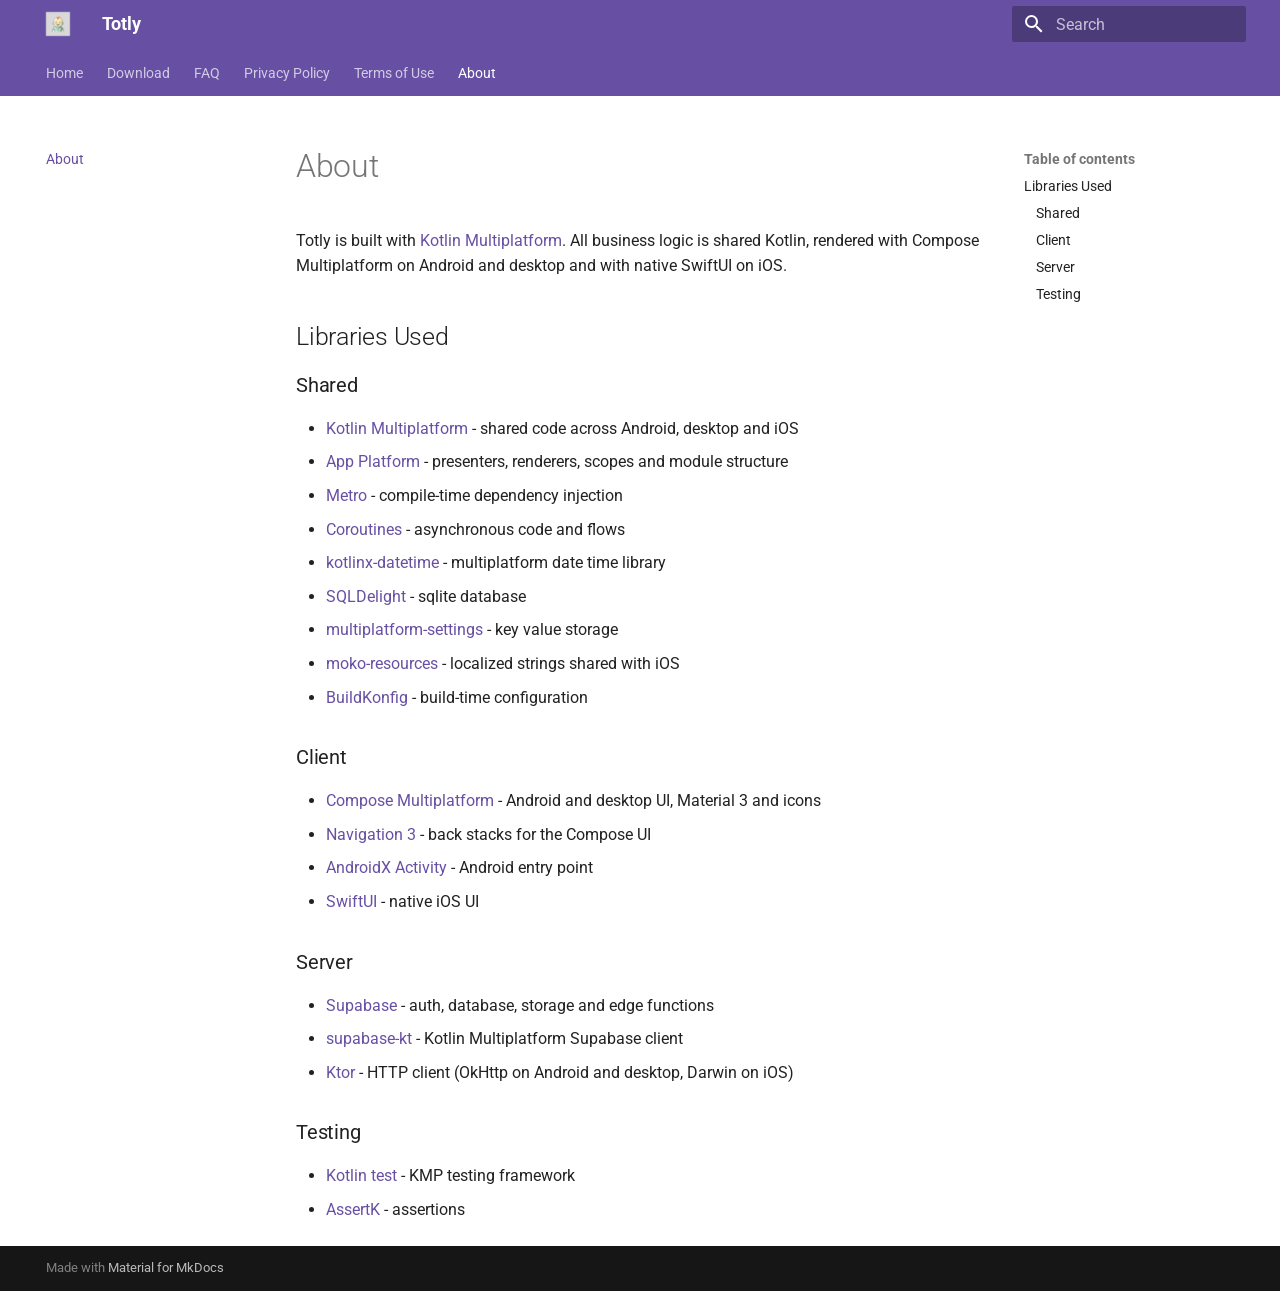
==== about/index.html @ a17375ed "Deploy docs 032bb631fa726be129b349f49684fe6189a818b2" ====
<!doctype html>
<html lang="en" class="no-js">
  <head>
    
      <meta charset="utf-8">
      <meta name="viewport" content="width=device-width,initial-scale=1">
      
      
      
      
        <link rel="prev" href="../terms-of-use/">
      
      
      
        
      
      
      <link rel="icon" href="../assets/favicon.png">
      <meta name="generator" content="mkdocs-1.6.1, mkdocs-material-9.8.0">
    
    
      
        <title>About - Totly</title>
      
    
    
      <link rel="stylesheet" href="../assets/stylesheets/main.57a0d79d.min.css">
      
        
        <link rel="stylesheet" href="../assets/stylesheets/palette.fb2fffe2.min.css">
      
      


    
    
      
    
    
      
        
        
        <link rel="preconnect" href="https://fonts.gstatic.com" crossorigin>
        <link rel="stylesheet" href="https://fonts.googleapis.com/css?family=Roboto:300,300i,400,400i,700,700i%7CRoboto+Mono:400,400i,700,700i&display=fallback">
        <style>:root{--md-text-font:"Roboto";--md-code-font:"Roboto Mono"}</style>
      
    
    
      <link rel="stylesheet" href="../stylesheets/extra.css">
    
    <script>__md_scope=new URL("..",location),__md_hash=e=>[...e].reduce(((e,_)=>(e<<5)-e+_.charCodeAt(0)),0),__md_get=(e,_=localStorage,t=__md_scope)=>JSON.parse(_.getItem(t.pathname+"."+e)),__md_set=(e,_,t=localStorage,a=__md_scope)=>{try{t.setItem(a.pathname+"."+e,JSON.stringify(_))}catch(e){}}</script>
    
      

    
    
  </head>
  
  
    
    
    
    
    
    <body dir="ltr" data-md-color-scheme="default" data-md-color-primary="custom" data-md-color-accent="custom">
  
    
    <input class="md-toggle" data-md-toggle="drawer" type="checkbox" id="__drawer" autocomplete="off">
    <input class="md-toggle" data-md-toggle="search" type="checkbox" id="__search" autocomplete="off">
    <label class="md-overlay" for="__drawer"></label>
    <div data-md-component="skip">
      
        
        <a href="#about" class="md-skip">
          Skip to content
        </a>
      
    </div>
    <div data-md-component="announce">
      
    </div>
    
    
      

<header class="md-header" data-md-component="header">
  <nav class="md-header__inner md-grid" aria-label="Header">
    <a href=".." title="Totly" class="md-header__button md-logo" aria-label="Totly" data-md-component="logo">
      
  <img src="../assets/logo.png" alt="logo">

    </a>
    <label class="md-header__button md-icon" for="__drawer">
      
      <svg xmlns="http://www.w3.org/2000/svg" viewBox="0 0 24 24"><path d="M3 6h18v2H3zm0 5h18v2H3zm0 5h18v2H3z"/></svg>
    </label>
    <div class="md-header__title" data-md-component="header-title">
      <div class="md-header__ellipsis">
        <div class="md-header__topic">
          <span class="md-ellipsis">
            Totly
          </span>
        </div>
        <div class="md-header__topic" data-md-component="header-topic">
          <span class="md-ellipsis">
            
              About
            
          </span>
        </div>
      </div>
    </div>
    
      
    
    
    
    
      
      
        <label class="md-header__button md-icon" for="__search">
          
          <svg xmlns="http://www.w3.org/2000/svg" viewBox="0 0 24 24"><path d="M9.5 3A6.5 6.5 0 0 1 16 9.5c0 1.61-.59 3.09-1.56 4.23l.27.27h.79l5 5-1.5 1.5-5-5v-.79l-.27-.27A6.52 6.52 0 0 1 9.5 16 6.5 6.5 0 0 1 3 9.5 6.5 6.5 0 0 1 9.5 3m0 2C7 5 5 7 5 9.5S7 14 9.5 14 14 12 14 9.5 12 5 9.5 5"/></svg>
        </label>
        <div class="md-search" data-md-component="search" role="dialog">
  <label class="md-search__overlay" for="__search"></label>
  <div class="md-search__inner" role="search">
    <form class="md-search__form" name="search">
      <input type="text" class="md-search__input" name="query" aria-label="Search" placeholder="Search" autocapitalize="off" autocorrect="off" autocomplete="off" spellcheck="false" data-md-component="search-query" required>
      <label class="md-search__icon md-icon" for="__search">
        
        <svg xmlns="http://www.w3.org/2000/svg" viewBox="0 0 24 24"><path d="M9.5 3A6.5 6.5 0 0 1 16 9.5c0 1.61-.59 3.09-1.56 4.23l.27.27h.79l5 5-1.5 1.5-5-5v-.79l-.27-.27A6.52 6.52 0 0 1 9.5 16 6.5 6.5 0 0 1 3 9.5 6.5 6.5 0 0 1 9.5 3m0 2C7 5 5 7 5 9.5S7 14 9.5 14 14 12 14 9.5 12 5 9.5 5"/></svg>
        
        <svg xmlns="http://www.w3.org/2000/svg" viewBox="0 0 24 24"><path d="M20 11v2H8l5.5 5.5-1.42 1.42L4.16 12l7.92-7.92L13.5 5.5 8 11z"/></svg>
      </label>
      <nav class="md-search__options" aria-label="Search">
        
        <button type="reset" class="md-search__icon md-icon" title="Clear" aria-label="Clear" tabindex="-1">
          
          <svg xmlns="http://www.w3.org/2000/svg" viewBox="0 0 24 24"><path d="M19 6.41 17.59 5 12 10.59 6.41 5 5 6.41 10.59 12 5 17.59 6.41 19 12 13.41 17.59 19 19 17.59 13.41 12z"/></svg>
        </button>
      </nav>
      
    </form>
    <div class="md-search__output">
      <div class="md-search__scrollwrap" tabindex="0" data-md-scrollfix>
        <div class="md-search-result" data-md-component="search-result">
          <div class="md-search-result__meta">
            Initializing search
          </div>
          <ol class="md-search-result__list" role="presentation"></ol>
        </div>
      </div>
    </div>
  </div>
</div>
      
    
    
  </nav>
  
</header>
    
    <div class="md-container" data-md-component="container">
      
      
        
          
            
<nav class="md-tabs" aria-label="Tabs" data-md-component="tabs">
  <div class="md-grid">
    <ul class="md-tabs__list">
      
        
  
  
  
  
    <li class="md-tabs__item">
      <a href=".." class="md-tabs__link">
        
  
  
    
  
  Home

      </a>
    </li>
  

      
        
  
  
  
  
    <li class="md-tabs__item">
      <a href="../download/" class="md-tabs__link">
        
  
  
    
  
  Download

      </a>
    </li>
  

      
        
  
  
  
  
    <li class="md-tabs__item">
      <a href="../faq/" class="md-tabs__link">
        
  
  
    
  
  FAQ

      </a>
    </li>
  

      
        
  
  
  
  
    <li class="md-tabs__item">
      <a href="../privacy-policy/" class="md-tabs__link">
        
  
  
    
  
  Privacy Policy

      </a>
    </li>
  

      
        
  
  
  
  
    <li class="md-tabs__item">
      <a href="../terms-of-use/" class="md-tabs__link">
        
  
  
    
  
  Terms of Use

      </a>
    </li>
  

      
        
  
  
  
    
  
  
    <li class="md-tabs__item md-tabs__item--active">
      <a href="./" class="md-tabs__link">
        
  
  
    
  
  About

      </a>
    </li>
  

      
    </ul>
  </div>
</nav>
          
        
      
      <main class="md-main" data-md-component="main">
        <div class="md-main__inner md-grid">
          
            
              
              <div class="md-sidebar md-sidebar--primary" data-md-component="sidebar" data-md-type="navigation" >
                <div class="md-sidebar__scrollwrap">
                  <div class="md-sidebar__inner">
                    


  


<nav class="md-nav md-nav--primary md-nav--lifted" aria-label="Navigation" data-md-level="0">
  <label class="md-nav__title" for="__drawer">
    <a href=".." title="Totly" class="md-nav__button md-logo" aria-label="Totly" data-md-component="logo">
      
  <img src="../assets/logo.png" alt="logo">

    </a>
    Totly
  </label>
  
  <ul class="md-nav__list" data-md-scrollfix>
    
      
      
  
  
  
  
    <li class="md-nav__item">
      <a href=".." class="md-nav__link">
        
  
  
  <span class="md-ellipsis">
    
  
    Home
  

    
  </span>
  
  

      </a>
    </li>
  

    
      
      
  
  
  
  
    <li class="md-nav__item">
      <a href="../download/" class="md-nav__link">
        
  
  
  <span class="md-ellipsis">
    
  
    Download
  

    
  </span>
  
  

      </a>
    </li>
  

    
      
      
  
  
  
  
    <li class="md-nav__item">
      <a href="../faq/" class="md-nav__link">
        
  
  
  <span class="md-ellipsis">
    
  
    FAQ
  

    
  </span>
  
  

      </a>
    </li>
  

    
      
      
  
  
  
  
    <li class="md-nav__item">
      <a href="../privacy-policy/" class="md-nav__link">
        
  
  
  <span class="md-ellipsis">
    
  
    Privacy Policy
  

    
  </span>
  
  

      </a>
    </li>
  

    
      
      
  
  
  
  
    <li class="md-nav__item">
      <a href="../terms-of-use/" class="md-nav__link">
        
  
  
  <span class="md-ellipsis">
    
  
    Terms of Use
  

    
  </span>
  
  

      </a>
    </li>
  

    
      
      
  
  
    
  
  
  
    <li class="md-nav__item md-nav__item--active">
      
      <input class="md-nav__toggle md-toggle" type="checkbox" id="__toc">
      
      
        
      
      
        <label class="md-nav__link md-nav__link--active" for="__toc">
          
  
  
  <span class="md-ellipsis">
    
  
    About
  

    
  </span>
  
  

          <span class="md-nav__icon md-icon"></span>
        </label>
      
      <a href="./" class="md-nav__link md-nav__link--active">
        
  
  
  <span class="md-ellipsis">
    
  
    About
  

    
  </span>
  
  

      </a>
      
        

<nav class="md-nav md-nav--secondary" aria-label="Table of contents">
  
  
  
    
  
  
    <label class="md-nav__title" for="__toc">
      <span class="md-nav__icon md-icon"></span>
      Table of contents
    </label>
    <ul class="md-nav__list" data-md-component="toc" data-md-scrollfix>
      
        <li class="md-nav__item">
  <a href="#libraries-used" class="md-nav__link">
    <span class="md-ellipsis">
      
        Libraries Used
      
    </span>
  </a>
  
    <nav class="md-nav" aria-label="Libraries Used">
      <ul class="md-nav__list">
        
          <li class="md-nav__item">
  <a href="#shared" class="md-nav__link">
    <span class="md-ellipsis">
      
        Shared
      
    </span>
  </a>
  
</li>
        
          <li class="md-nav__item">
  <a href="#client" class="md-nav__link">
    <span class="md-ellipsis">
      
        Client
      
    </span>
  </a>
  
</li>
        
          <li class="md-nav__item">
  <a href="#server" class="md-nav__link">
    <span class="md-ellipsis">
      
        Server
      
    </span>
  </a>
  
</li>
        
          <li class="md-nav__item">
  <a href="#testing" class="md-nav__link">
    <span class="md-ellipsis">
      
        Testing
      
    </span>
  </a>
  
</li>
        
      </ul>
    </nav>
  
</li>
      
    </ul>
  
</nav>
      
    </li>
  

    
  </ul>
</nav>
                  </div>
                </div>
              </div>
            
            
              
              <div class="md-sidebar md-sidebar--secondary" data-md-component="sidebar" data-md-type="toc" >
                <div class="md-sidebar__scrollwrap">
                  <div class="md-sidebar__inner">
                    

<nav class="md-nav md-nav--secondary" aria-label="Table of contents">
  
  
  
    
  
  
    <label class="md-nav__title" for="__toc">
      <span class="md-nav__icon md-icon"></span>
      Table of contents
    </label>
    <ul class="md-nav__list" data-md-component="toc" data-md-scrollfix>
      
        <li class="md-nav__item">
  <a href="#libraries-used" class="md-nav__link">
    <span class="md-ellipsis">
      
        Libraries Used
      
    </span>
  </a>
  
    <nav class="md-nav" aria-label="Libraries Used">
      <ul class="md-nav__list">
        
          <li class="md-nav__item">
  <a href="#shared" class="md-nav__link">
    <span class="md-ellipsis">
      
        Shared
      
    </span>
  </a>
  
</li>
        
          <li class="md-nav__item">
  <a href="#client" class="md-nav__link">
    <span class="md-ellipsis">
      
        Client
      
    </span>
  </a>
  
</li>
        
          <li class="md-nav__item">
  <a href="#server" class="md-nav__link">
    <span class="md-ellipsis">
      
        Server
      
    </span>
  </a>
  
</li>
        
          <li class="md-nav__item">
  <a href="#testing" class="md-nav__link">
    <span class="md-ellipsis">
      
        Testing
      
    </span>
  </a>
  
</li>
        
      </ul>
    </nav>
  
</li>
      
    </ul>
  
</nav>
                  </div>
                </div>
              </div>
            
          
          
            <div class="md-content" data-md-component="content">
              
              <article class="md-content__inner md-typeset">
                
                  



<h1 id="about">About</h1>
<p>Totly is built with <a href="https://kotlinlang.org/docs/multiplatform.html">Kotlin Multiplatform</a>. All business logic is shared Kotlin, rendered with Compose Multiplatform on Android and desktop and with native SwiftUI on iOS.</p>
<h2 id="libraries-used">Libraries Used</h2>
<h3 id="shared">Shared</h3>
<ul>
<li><a href="https://github.com/JetBrains/kotlin">Kotlin Multiplatform</a> - shared code across Android, desktop and iOS</li>
<li><a href="https://github.com/vRallev/app-platform">App Platform</a> - presenters, renderers, scopes and module structure</li>
<li><a href="https://github.com/ZacSweers/metro">Metro</a> - compile-time dependency injection</li>
<li><a href="https://github.com/Kotlin/kotlinx.coroutines">Coroutines</a> - asynchronous code and flows</li>
<li><a href="https://github.com/Kotlin/kotlinx-datetime">kotlinx-datetime</a> - multiplatform date time library</li>
<li><a href="https://github.com/sqldelight/sqldelight">SQLDelight</a> - sqlite database</li>
<li><a href="https://github.com/russhwolf/multiplatform-settings">multiplatform-settings</a> - key value storage</li>
<li><a href="https://github.com/icerockdev/moko-resources">moko-resources</a> - localized strings shared with iOS</li>
<li><a href="https://github.com/yshrsmz/BuildKonfig">BuildKonfig</a> - build-time configuration</li>
</ul>
<h3 id="client">Client</h3>
<ul>
<li><a href="https://github.com/JetBrains/compose-multiplatform">Compose Multiplatform</a> - Android and desktop UI, Material 3 and icons</li>
<li><a href="https://github.com/JetBrains/compose-multiplatform-core">Navigation 3</a> - back stacks for the Compose UI</li>
<li><a href="https://github.com/androidx/androidx">AndroidX Activity</a> - Android entry point</li>
<li><a href="https://developer.apple.com/xcode/swiftui/">SwiftUI</a> - native iOS UI</li>
</ul>
<h3 id="server">Server</h3>
<ul>
<li><a href="https://supabase.com/">Supabase</a> - auth, database, storage and edge functions</li>
<li><a href="https://github.com/supabase-community/supabase-kt">supabase-kt</a> - Kotlin Multiplatform Supabase client</li>
<li><a href="https://github.com/ktorio/ktor">Ktor</a> - HTTP client (OkHttp on Android and desktop, Darwin on iOS)</li>
</ul>
<h3 id="testing">Testing</h3>
<ul>
<li><a href="https://kotlinlang.org/api/core/kotlin-test/">Kotlin test</a> - KMP testing framework</li>
<li><a href="https://github.com/willowtreeapps/assertk">AssertK</a> - assertions</li>
</ul>












                
              </article>
            </div>
          
          
<script>var target=document.getElementById(location.hash.slice(1));target&&target.name&&(target.checked=target.name.startsWith("__tabbed_"))</script>
        </div>
        
      </main>
      
        <footer class="md-footer">
  
  <div class="md-footer-meta md-typeset">
    <div class="md-footer-meta__inner md-grid">
      <div class="md-copyright">
  
  
    Made with
    <a href="https://squidfunk.github.io/mkdocs-material/" target="_blank" rel="noopener">
      Material for MkDocs
    </a>
  
</div>
      
    </div>
  </div>
</footer>
      
    </div>
    <div class="md-dialog" data-md-component="dialog">
      <div class="md-dialog__inner md-typeset"></div>
    </div>
    
    
    
      
      
      <script id="__config" type="application/json">{"annotate": null, "base": "..", "features": ["navigation.tabs", "navigation.sections"], "search": "../assets/javascripts/workers/search.a7633da7.min.js", "tags": null, "translations": {"clipboard.copied": "Copied to clipboard", "clipboard.copy": "Copy to clipboard", "search.result.more.one": "1 more on this page", "search.result.more.other": "# more on this page", "search.result.none": "No matching documents", "search.result.one": "1 matching document", "search.result.other": "# matching documents", "search.result.placeholder": "Type to start searching", "search.result.term.missing": "Missing", "select.version": "Select version"}, "version": null}</script>
    
    
      <script src="../assets/javascripts/bundle.c21346df.min.js"></script>
      
    
  </body>
</html>
---- assets/stylesheets/main.57a0d79d.min.css ----
@charset "UTF-8";html{box-sizing:border-box;-webkit-text-size-adjust:none;-moz-text-size-adjust:none;text-size-adjust:none}*,:after,:before{box-sizing:inherit}@media(prefers-reduced-motion){*,:after,:before{transition:none!important}}body{margin:0;-webkit-font-smoothing:antialiased;-moz-osx-font-smoothing:grayscale;--md-text-font-family:var(--md-text-font, _),
    -apple-system, BlinkMacSystemFont, Helvetica, Arial, sans-serif;--md-code-font-family:var(--md-code-font, _),
    SFMono-Regular, Consolas, Menlo, monospace}.md-typeset code:not(.focus-visible),a,button,input,label{-webkit-tap-highlight-color:transparent}a{color:inherit;text-decoration:none}hr{box-sizing:initial;display:block;height:.05rem;padding:0;overflow:visible;border:0}small{font-size:80%}sub,sup{line-height:1em}img{border-style:none}table{border-spacing:0;border-collapse:initial}td,th{font-weight:400;vertical-align:top}button{padding:0;margin:0;font-family:inherit;font-size:inherit;background:#0000;border:0}input{border:0;outline:none}:root{--md-primary-fg-color:#4051b5;--md-primary-fg-color--light:#5d6cc0;--md-primary-fg-color--dark:#303fa1;--md-primary-bg-color:#fff;--md-primary-bg-color--light:#ffffffb3;--md-accent-fg-color:#526cfe;--md-accent-fg-color--transparent:#526cfe1a;--md-accent-bg-color:#fff;--md-accent-bg-color--light:#ffffffb3;--md-typeset-table-sort-icon:url("data:image/svg+xml;charset=utf-8,<svg xmlns='http://www.w3.org/2000/svg' viewBox='0 0 24 24'><path d='m18 21-4-4h3V7h-3l4-4 4 4h-3v10h3M2 19v-2h10v2M2 13v-2h7v2M2 7V5h4v2z'/></svg>");--md-typeset-table-sort-icon--asc:url("data:image/svg+xml;charset=utf-8,<svg xmlns='http://www.w3.org/2000/svg' viewBox='0 0 24 24'><path d='M19 17h3l-4 4-4-4h3V3h2M2 17h10v2H2M6 5v2H2V5m0 6h7v2H2z'/></svg>");--md-typeset-table-sort-icon--desc:url("data:image/svg+xml;charset=utf-8,<svg xmlns='http://www.w3.org/2000/svg' viewBox='0 0 24 24'><path d='M19 7h3l-4-4-4 4h3v14h2M2 17h10v2H2M6 5v2H2V5m0 6h7v2H2z'/></svg>")}[data-md-color-scheme=default]{color-scheme:light}[data-md-color-scheme=default] img[src$="#gh-dark-mode-only"],[data-md-color-scheme=default] img[src$="#only-dark"]{display:none}:root,[data-md-color-scheme=default]{--md-hue:225deg;--md-default-fg-color:#000000de;--md-default-fg-color--light:#0000008a;--md-default-fg-color--lighter:#00000052;--md-default-fg-color--lightest:#00000012;--md-default-bg-color:#fff;--md-default-bg-color--light:#ffffffb3;--md-default-bg-color--lighter:#ffffff4d;--md-default-bg-color--lightest:#ffffff1f;--md-code-fg-color:#36464e;--md-code-bg-color:#f5f5f5;--md-code-bg-color--light:#f5f5f5b3;--md-code-bg-color--lighter:#f5f5f54d;--md-code-hl-color:#4287ff;--md-code-hl-color--light:#4287ff1a;--md-code-hl-number-color:#d52a2a;--md-code-hl-special-color:#db1457;--md-code-hl-function-color:#a846b9;--md-code-hl-constant-color:#6e59d9;--md-code-hl-keyword-color:#3f6ec6;--md-code-hl-string-color:#1c7d4d;--md-code-hl-name-color:var(--md-code-fg-color);--md-code-hl-operator-color:var(--md-default-fg-color--light);--md-code-hl-punctuation-color:var(--md-default-fg-color--light);--md-code-hl-comment-color:var(--md-default-fg-color--light);--md-code-hl-generic-color:var(--md-default-fg-color--light);--md-code-hl-variable-color:var(--md-default-fg-color--light);--md-typeset-color:var(--md-default-fg-color);--md-typeset-a-color:var(--md-primary-fg-color);--md-typeset-del-color:#f5503d26;--md-typeset-ins-color:#0bd57026;--md-typeset-kbd-color:#fafafa;--md-typeset-kbd-accent-color:#fff;--md-typeset-kbd-border-color:#b8b8b8;--md-typeset-mark-color:#ffff0080;--md-typeset-table-color:#0000001f;--md-typeset-table-color--light:#00000009;--md-admonition-fg-color:var(--md-default-fg-color);--md-admonition-bg-color:var(--md-default-bg-color);--md-warning-fg-color:#000000de;--md-warning-bg-color:#ff9;--md-footer-fg-color:#fff;--md-footer-fg-color--light:#ffffffb3;--md-footer-fg-color--lighter:#ffffff73;--md-footer-bg-color:#000000de;--md-footer-bg-color--dark:#00000052;--md-shadow-z1:0 0.2rem 0.5rem #0000000d,
    0 0 0.05rem #0000001a;--md-shadow-z2:0 0.2rem 0.5rem #0000001a,
    0 0 0.05rem #00000040;--md-shadow-z3:0 0.2rem 0.5rem #0003,
    0 0 0.05rem #00000059}.md-icon svg{display:block;width:1.2rem;height:1.2rem;fill:currentcolor}aside,body,input{font-family:var(--md-text-font-family);font-feature-settings:"kern","liga";color:var(--md-typeset-color)}code,kbd,pre{font-family:var(--md-code-font-family);font-feature-settings:"kern"}.md-typeset{font-size:.8rem;line-height:1.6;overflow-wrap:break-word;-webkit-print-color-adjust:exact;color-adjust:exact}@media print{.md-typeset{font-size:.68rem}.md-typeset code,.md-typeset kbd,.md-typeset pre{white-space:pre-wrap}}.md-typeset blockquote,.md-typeset dl,.md-typeset figure,.md-typeset ol,.md-typeset pre,.md-typeset ul{margin-top:1em;margin-bottom:1em}.md-typeset h1{margin:0 0 1.25em;font-size:2em;line-height:1.3;color:var(--md-default-fg-color--light)}.md-typeset h1,.md-typeset h2{font-weight:300;letter-spacing:-.01em}.md-typeset h2{margin:1.6em 0 .64em;font-size:1.5625em;line-height:1.4}.md-typeset h3{margin:1.6em 0 .8em;font-size:1.25em;font-weight:400;line-height:1.5;letter-spacing:-.01em}.md-typeset h2+h3{margin-top:.8em}.md-typeset h4{margin:1em 0;font-weight:700;letter-spacing:-.01em}.md-typeset h5,.md-typeset h6{margin:1.25em 0;font-size:.8em;font-weight:700;color:var(--md-default-fg-color--light);letter-spacing:-.01em}.md-typeset h5{text-transform:uppercase}.md-typeset h5 code{text-transform:none}.md-typeset hr{display:flow-root;margin:1.5em 0;border-bottom:.05rem solid var(--md-default-fg-color--lightest)}.md-typeset a{color:var(--md-typeset-a-color);word-break:break-word}.md-typeset a,.md-typeset a:before{transition:color 125ms}.md-typeset a:focus,.md-typeset a:hover{color:var(--md-accent-fg-color)}.md-typeset a:focus code,.md-typeset a:hover code{color:var(--md-accent-fg-color);background-color:var(--md-accent-fg-color--transparent)}.md-typeset a code{color:var(--md-typeset-a-color)}.md-typeset a.focus-visible{outline-color:var(--md-accent-fg-color);outline-offset:.2rem}.md-typeset code,.md-typeset kbd,.md-typeset pre{font-variant-ligatures:none;color:var(--md-code-fg-color);direction:ltr;transition:background-color 125ms}.md-typeset code{padding:0 .2941176471em;font-size:.85em;word-break:break-word;background-color:var(--md-code-bg-color);border-radius:.1rem;-webkit-box-decoration-break:clone;box-decoration-break:clone;transition:color 125ms,background-color 125ms}.md-typeset code:not(.focus-visible){outline:none}.md-typeset pre{position:relative;display:flow-root;line-height:1.4}.md-typeset pre>code{display:block;padding:.7720588235em 1.1764705882em;margin:0;overflow:auto;word-break:normal;touch-action:auto;scrollbar-color:var(--md-default-fg-color--lighter) #0000;scrollbar-width:thin;outline-color:var(--md-accent-fg-color);box-shadow:none;-webkit-box-decoration-break:slice;box-decoration-break:slice}.md-typeset pre>code:hover{scrollbar-color:var(--md-accent-fg-color) #0000}.md-typeset pre>code::-webkit-scrollbar{width:.2rem;height:.2rem}.md-typeset pre>code::-webkit-scrollbar-thumb{background-color:var(--md-default-fg-color--lighter)}.md-typeset pre>code::-webkit-scrollbar-thumb:hover{background-color:var(--md-accent-fg-color)}.md-typeset kbd{display:inline-block;padding:0 .6666666667em;font-size:.75em;color:var(--md-default-fg-color);word-break:break-word;vertical-align:text-top;background-color:var(--md-typeset-kbd-color);border-radius:.1rem;box-shadow:0 .1rem 0 .05rem var(--md-typeset-kbd-border-color),0 .1rem 0 var(--md-typeset-kbd-border-color),0 -.1rem .2rem var(--md-typeset-kbd-accent-color) inset}.md-typeset mark{color:inherit;word-break:break-word;background-color:var(--md-typeset-mark-color);-webkit-box-decoration-break:clone;box-decoration-break:clone}.md-typeset abbr{text-decoration:none;cursor:help}.md-typeset [data-preview],.md-typeset abbr{border-bottom:.05rem dotted var(--md-default-fg-color--light)}.md-typeset small{opacity:.75}[dir=ltr] .md-typeset sub,[dir=ltr] .md-typeset sup{margin-left:.078125em}[dir=rtl] .md-typeset sub,[dir=rtl] .md-typeset sup{margin-right:.078125em}[dir=ltr] .md-typeset blockquote{padding-left:.6rem;border-left:.2rem solid var(--md-default-fg-color--lighter)}[dir=rtl] .md-typeset blockquote{padding-right:.6rem;border-right:.2rem solid var(--md-default-fg-color--lighter)}.md-typeset blockquote{margin-left:0;margin-right:0;color:var(--md-default-fg-color--light)}.md-typeset ul{list-style-type:disc}.md-typeset ul[type]{list-style-type:revert-layer}[dir=ltr] .md-typeset ol,[dir=ltr] .md-typeset ol li ol,[dir=ltr] .md-typeset ol li ul,[dir=ltr] .md-typeset ul,[dir=ltr] .md-typeset ul li ol,[dir=ltr] .md-typeset ul li ul{margin-left:.625em}[dir=rtl] .md-typeset ol,[dir=rtl] .md-typeset ol li ol,[dir=rtl] .md-typeset ol li ul,[dir=rtl] .md-typeset ul,[dir=rtl] .md-typeset ul li ol,[dir=rtl] .md-typeset ul li ul{margin-right:.625em}.md-typeset ol,.md-typeset ul{padding:0}.md-typeset ol:not([hidden]),.md-typeset ul:not([hidden]){display:flow-root}.md-typeset ol ol,.md-typeset ul ol{list-style-type:lower-alpha}.md-typeset ol ol ol,.md-typeset ul ol ol{list-style-type:lower-roman}.md-typeset ol ol ol ol,.md-typeset ul ol ol ol{list-style-type:upper-alpha}.md-typeset ol ol ol ol ol,.md-typeset ul ol ol ol ol{list-style-type:upper-roman}.md-typeset ol[type],.md-typeset ul[type]{list-style-type:revert-layer}[dir=ltr] .md-typeset ol li,[dir=ltr] .md-typeset ul li{margin-left:1.25em}[dir=rtl] .md-typeset ol li,[dir=rtl] .md-typeset ul li{margin-right:1.25em}.md-typeset ol li,.md-typeset ul li{margin-bottom:.5em}.md-typeset ol li blockquote,.md-typeset ol li p,.md-typeset ul li blockquote,.md-typeset ul li p{margin:.5em 0}.md-typeset ol li:last-child,.md-typeset ul li:last-child{margin-bottom:0}.md-typeset ol li ol,.md-typeset ol li ul,.md-typeset ul li ol,.md-typeset ul li ul{margin-top:.5em;margin-bottom:.5em}[dir=ltr] .md-typeset dd{margin-left:1.875em}[dir=rtl] .md-typeset dd{margin-right:1.875em}.md-typeset dd{margin-top:1em;margin-bottom:1.5em}.md-typeset img,.md-typeset svg,.md-typeset video{max-width:100%;height:auto}.md-typeset img[align=left]{margin:1em 1em 1em 0}.md-typeset img[align=right]{margin:1em 0 1em 1em}.md-typeset img[align]:only-child{margin-top:0}.md-typeset figure{display:flow-root;width:fit-content;max-width:100%;margin:1em auto;text-align:center}.md-typeset figure img{display:block;margin:0 auto}.md-typeset figcaption{max-width:24rem;margin:1em auto;font-style:italic}.md-typeset iframe{max-width:100%}.md-typeset table:not([class]){display:inline-block;max-width:100%;overflow:auto;font-size:.64rem;touch-action:auto;background-color:var(--md-default-bg-color);border:.05rem solid var(--md-typeset-table-color);border-radius:.1rem}@media print{.md-typeset table:not([class]){display:table}}.md-typeset table:not([class])+*{margin-top:1.5em}.md-typeset table:not([class]) td>:first-child,.md-typeset table:not([class]) th>:first-child{margin-top:0}.md-typeset table:not([class]) td>:last-child,.md-typeset table:not([class]) th>:last-child{margin-bottom:0}.md-typeset table:not([class]) td:not([align]),.md-typeset table:not([class]) th:not([align]){text-align:left}[dir=rtl] .md-typeset table:not([class]) td:not([align]),[dir=rtl] .md-typeset table:not([class]) th:not([align]){text-align:right}.md-typeset table:not([class]) th{min-width:5rem;padding:.9375em 1.25em;font-weight:700;vertical-align:top}.md-typeset table:not([class]) td{padding:.9375em 1.25em;vertical-align:top;border-top:.05rem solid var(--md-typeset-table-color)}.md-typeset table:not([class]) tbody tr{transition:background-color 125ms}.md-typeset table:not([class]) tbody tr:hover{background-color:var(--md-typeset-table-color--light);box-shadow:0 .05rem 0 var(--md-default-bg-color) inset}.md-typeset table:not([class]) a{word-break:normal}.md-typeset table th[role=columnheader]{cursor:pointer}[dir=ltr] .md-typeset table th[role=columnheader]:after{margin-left:.5em}[dir=rtl] .md-typeset table th[role=columnheader]:after{margin-right:.5em}.md-typeset table th[role=columnheader]:after{display:inline-block;width:1.2em;height:1.2em;vertical-align:text-bottom;content:"";-webkit-mask-image:var(--md-typeset-table-sort-icon);mask-image:var(--md-typeset-table-sort-icon);-webkit-mask-repeat:no-repeat;mask-repeat:no-repeat;-webkit-mask-size:contain;mask-size:contain;transition:background-color 125ms}.md-typeset table th[role=columnheader]:hover:after{background-color:var(--md-default-fg-color--lighter)}.md-typeset table th[role=columnheader][aria-sort=ascending]:after{background-color:var(--md-default-fg-color--light);-webkit-mask-image:var(--md-typeset-table-sort-icon--asc);mask-image:var(--md-typeset-table-sort-icon--asc)}.md-typeset table th[role=columnheader][aria-sort=descending]:after{background-color:var(--md-default-fg-color--light);-webkit-mask-image:var(--md-typeset-table-sort-icon--desc);mask-image:var(--md-typeset-table-sort-icon--desc)}.md-typeset__scrollwrap{margin:1em -.8rem;overflow-x:auto;touch-action:auto}.md-typeset__table{display:inline-block;padding:0 .8rem;margin-bottom:.5em}@media print{.md-typeset__table{display:block}}html .md-typeset__table table{display:table;width:100%;margin:0;overflow:hidden}@media screen and (max-width:44.984375em){.md-content__inner>pre{margin:1em -.8rem}.md-content__inner>pre code{border-radius:0}}.md-typeset .md-author{position:relative;display:block;flex-shrink:0;width:1.6rem;height:1.6rem;overflow:hidden;border-radius:100%;transition:color 125ms,transform 125ms}.md-typeset .md-author img{display:block}.md-typeset .md-author--more{font-size:.6rem;font-weight:700;line-height:1.6rem;color:var(--md-default-fg-color--lighter);text-align:center;background:var(--md-default-fg-color--lightest)}.md-typeset .md-author--long{width:2.4rem;height:2.4rem}.md-typeset a.md-author{transform:scale(1)}.md-typeset a.md-author img{filter:grayscale(100%) opacity(75%);border-radius:100%;transition:filter 125ms}.md-typeset a.md-author:focus,.md-typeset a.md-author:hover{z-index:1;transform:scale(1.1)}.md-typeset a.md-author:focus img,.md-typeset a.md-author:hover img{filter:grayscale(0)}.md-banner{overflow:auto;color:var(--md-footer-fg-color);background-color:var(--md-footer-bg-color)}@media print{.md-banner{display:none}}.md-banner--warning{color:var(--md-warning-fg-color);background-color:var(--md-warning-bg-color)}.md-banner__inner{padding:0 .8rem;margin:.6rem auto;font-size:.7rem}[dir=ltr] .md-banner__button{float:right}[dir=rtl] .md-banner__button{float:left}.md-banner__button{color:inherit;cursor:pointer;transition:opacity .25s}.no-js .md-banner__button{display:none}.md-banner__button:hover{opacity:.7}html{height:100%;overflow-x:hidden;font-size:125%}@media screen and (min-width:100em){html{font-size:137.5%}}@media screen and (min-width:125em){html{font-size:150%}}body{position:relative;display:flex;flex-direction:column;width:100%;min-height:100%;font-size:.5rem;background-color:var(--md-default-bg-color)}@media print{body{display:block}}@media screen and (max-width:59.984375em){body[data-md-scrolllock]{position:fixed}}.md-grid{max-width:61rem;margin-left:auto;margin-right:auto}.md-container{display:flex;flex-grow:1;flex-direction:column}@media print{.md-container{display:block}}.md-main{flex-grow:1}.md-main__inner{display:flex;height:100%;margin-top:1.5rem}.md-ellipsis{overflow:hidden;text-overflow:ellipsis}.md-toggle{display:none}.md-option{position:absolute;width:0;height:0;opacity:0}.md-option:checked+label:not([hidden]){display:block}.md-option.focus-visible+label{outline-style:auto;outline-color:var(--md-accent-fg-color)}.md-skip{position:fixed;z-index:-1;padding:.3rem .5rem;margin:.5rem;font-size:.64rem;color:var(--md-default-bg-color);background-color:var(--md-default-fg-color);border-radius:.1rem;outline-color:var(--md-accent-fg-color);opacity:0;transform:translateY(.4rem)}.md-skip:focus{z-index:10;opacity:1;transition:transform .25s cubic-bezier(.4,0,.2,1),opacity 175ms 75ms;transform:translateY(0)}@page{margin:25mm}:root{--md-clipboard-icon:url("data:image/svg+xml;charset=utf-8,<svg xmlns='http://www.w3.org/2000/svg' viewBox='0 0 24 24'><path d='M19 21H8V7h11m0-2H8a2 2 0 0 0-2 2v14a2 2 0 0 0 2 2h11a2 2 0 0 0 2-2V7a2 2 0 0 0-2-2m-3-4H4a2 2 0 0 0-2 2v14h2V3h12z'/></svg>");--md-code-select-icon:url("data:image/svg+xml;charset=utf-8,<svg xmlns='http://www.w3.org/2000/svg' viewBox='0 0 24 24'><path d='M19 19h-4v2h4c1.1 0 2-.9 2-2v-4h-2m0-12h-4v2h4v4h2V5c0-1.1-.9-2-2-2M5 5h4V3H5c-1.1 0-2 .9-2 2v4h2m0 6H3v4c0 1.1.9 2 2 2h4v-2H5zm2-4h2v2H7zm4 0h2v2h-2zm4 0h2v2h-2zM7 7h2v2H7zm4 0h2v2h-2zm4 0h2v2h-2zm-8 8h2v2H7zm4 0h2v2h-2zm4 0h2v2h-2z'/></svg>");--md-code-copy-icon:url("data:image/svg+xml;charset=utf-8,<svg xmlns='http://www.w3.org/2000/svg' viewBox='0 0 24 24'><path d='M19 21H8V7h11m0-2H8a2 2 0 0 0-2 2v14a2 2 0 0 0 2 2h11a2 2 0 0 0 2-2V7a2 2 0 0 0-2-2m-3-4H4a2 2 0 0 0-2 2v14h2V3h12z'/></svg>")}.md-clipboard{z-index:1;width:1.5em;height:1.5em;color:var(--md-default-fg-color--lightest);cursor:pointer;border-radius:.1rem;outline-color:var(--md-accent-fg-color);outline-offset:.1rem;transition:color .25s}@media print{.md-clipboard{display:none}}.md-clipboard:not(.focus-visible){outline:none;-webkit-tap-highlight-color:transparent}:hover>.md-clipboard{color:var(--md-default-fg-color--light)}.md-clipboard:focus,.md-clipboard:hover{color:var(--md-accent-fg-color)}.md-clipboard:after{display:block;width:1.125em;height:1.125em;margin:0 auto;content:"";background-color:currentcolor;-webkit-mask-image:var(--md-clipboard-icon);mask-image:var(--md-clipboard-icon);-webkit-mask-repeat:no-repeat;mask-repeat:no-repeat;-webkit-mask-position:center;mask-position:center;-webkit-mask-size:contain;mask-size:contain}.md-clipboard--inline{cursor:pointer}.md-clipboard--inline code{transition:color .25s,background-color .25s}.md-clipboard--inline:focus code,.md-clipboard--inline:hover code{color:var(--md-accent-fg-color);background-color:var(--md-accent-fg-color--transparent)}.md-typeset .md-code__content{display:grid}.md-code__nav{position:absolute;top:.25em;right:.25em;z-index:1;display:flex;gap:.2rem;padding:.2rem;background-color:var(--md-code-bg-color--lighter);border-radius:.1rem;transition:background-color .25s}:hover>.md-code__nav{background-color:var(--md-code-bg-color--light)}.md-code__button{display:block;width:1.5em;height:1.5em;color:var(--md-default-fg-color--lightest);cursor:pointer;outline-color:var(--md-accent-fg-color);outline-offset:.1rem;transition:color .25s}:hover>*>.md-code__button{color:var(--md-default-fg-color--light)}.md-code__button.focus-visible,.md-code__button:hover{color:var(--md-accent-fg-color)}.md-code__button--active{color:var(--md-default-fg-color)!important}.md-code__button:after{display:block;width:1.125em;height:1.125em;margin:0 auto;content:"";background-color:currentcolor;-webkit-mask-repeat:no-repeat;mask-repeat:no-repeat;-webkit-mask-position:center;mask-position:center;-webkit-mask-size:contain;mask-size:contain}.md-code__button[data-md-type=select]:after{-webkit-mask-image:var(--md-code-select-icon);mask-image:var(--md-code-select-icon)}.md-code__button[data-md-type=copy]:after{-webkit-mask-image:var(--md-code-copy-icon);mask-image:var(--md-code-copy-icon)}@keyframes consent{0%{opacity:0;transform:translateY(100%)}to{opacity:1;transform:translateY(0)}}@keyframes overlay{0%{opacity:0}to{opacity:1}}.md-consent__overlay{position:fixed;top:0;z-index:5;width:100%;height:100%;background-color:#0000008a;-webkit-backdrop-filter:blur(.1rem);backdrop-filter:blur(.1rem);opacity:1;animation:overlay .25s both}.md-consent__inner{position:fixed;bottom:0;z-index:5;width:100%;max-height:100%;padding:0;overflow:auto;background-color:var(--md-default-bg-color);border:0;border-radius:.1rem;box-shadow:0 0 .2rem #0000001a,0 .2rem .4rem #0003;animation:consent .5s cubic-bezier(.1,.7,.1,1) both}.md-consent__form{padding:.8rem}.md-consent__settings{display:none;margin:1em 0}input:checked+.md-consent__settings{display:block}.md-consent__controls{margin-bottom:.8rem}.md-typeset .md-consent__controls .md-button{display:inline}@media screen and (max-width:44.984375em){.md-typeset .md-consent__controls .md-button{display:block;width:100%;margin-top:.4rem;text-align:center}}.md-consent label{cursor:pointer}.md-content{flex-grow:1;min-width:0}.md-content__inner{padding-top:.6rem;margin:0 .8rem 1.2rem}@media screen and (min-width:76.25em){[dir=ltr] .md-sidebar--primary:not([hidden])~.md-content>.md-content__inner,[dir=rtl] .md-sidebar--secondary:not([hidden])~.md-content>.md-content__inner{margin-left:1.2rem}[dir=ltr] .md-sidebar--secondary:not([hidden])~.md-content>.md-content__inner,[dir=rtl] .md-sidebar--primary:not([hidden])~.md-content>.md-content__inner{margin-right:1.2rem}}.md-content__inner:before{display:block;height:.4rem;content:""}.md-content__inner>:last-child{margin-bottom:0}[dir=ltr] .md-content__button{float:right;margin-left:.4rem}[dir=rtl] .md-content__button{float:left;margin-right:.4rem}.md-content__button{padding:0;margin:.4rem 0}@media print{.md-content__button{display:none}}.md-typeset .md-content__button{color:var(--md-default-fg-color--lighter)}.md-content__button svg{display:inline;vertical-align:top}[dir=rtl] .md-content__button svg{transform:scaleX(-1)}[dir=ltr] .md-dialog{right:.8rem}[dir=rtl] .md-dialog{left:.8rem}.md-dialog{position:fixed;bottom:.8rem;z-index:4;min-width:11.1rem;padding:.4rem .6rem;pointer-events:none;background-color:var(--md-default-fg-color);border-radius:.1rem;box-shadow:var(--md-shadow-z3);opacity:0;transition:transform 0s .4s,opacity .4s;transform:translateY(100%)}@media print{.md-dialog{display:none}}.md-dialog--active{pointer-events:auto;opacity:1;transition:transform .4s cubic-bezier(.075,.85,.175,1),opacity .4s;transform:translateY(0)}.md-dialog__inner{font-size:.7rem;color:var(--md-default-bg-color)}.md-feedback{margin:2em 0 1em;text-align:center}.md-feedback fieldset{padding:0;margin:0;border:none}.md-feedback__title{margin:1em auto;font-weight:700}.md-feedback__inner{position:relative}.md-feedback__list{position:relative;display:flex;flex-wrap:wrap;place-content:baseline center}.md-feedback__list:hover .md-icon:not(:disabled){color:var(--md-default-fg-color--lighter)}:disabled .md-feedback__list{min-height:1.8rem}.md-feedback__icon{flex-shrink:0;margin:0 .1rem;color:var(--md-default-fg-color--light);cursor:pointer;transition:color 125ms}.md-feedback__icon:not(:disabled).md-icon:hover{color:var(--md-accent-fg-color)}.md-feedback__icon:disabled{color:var(--md-default-fg-color--lightest);pointer-events:none}.md-feedback__note{position:relative;opacity:0;transition:transform .4s cubic-bezier(.1,.7,.1,1),opacity .15s;transform:translateY(.4rem)}.md-feedback__note>*{max-width:16rem;margin:0 auto}:disabled .md-feedback__note{opacity:1;transform:translateY(0)}@media print{.md-feedback,.md-footer{display:none}}.md-footer{color:var(--md-footer-fg-color);background-color:var(--md-footer-bg-color)}.md-footer__inner{justify-content:space-between;padding:.2rem;overflow:auto}.md-footer__inner:not([hidden]){display:flex}.md-footer__link{display:flex;flex-grow:.01;align-items:end;max-width:100%;margin-top:1rem;margin-bottom:.4rem;overflow:hidden;outline-color:var(--md-accent-fg-color);transition:opacity .25s}.md-footer__link:focus,.md-footer__link:hover{opacity:.7}[dir=rtl] .md-footer__link svg{transform:scaleX(-1)}@media screen and (max-width:44.984375em){.md-footer__link--prev{flex-shrink:0}.md-footer__link--prev .md-footer__title{display:none}}[dir=ltr] .md-footer__link--next{margin-left:auto}.md-footer__link--next{text-align:right}[dir=rtl] .md-footer__link--next{margin-right:auto;text-align:left}.md-footer__title{flex-grow:1;max-width:calc(100% - 2.4rem);padding:0 1rem;margin-bottom:.7rem;font-size:.9rem;white-space:nowrap}.md-footer__button{padding:.4rem;margin:.2rem}.md-footer__direction{font-size:.64rem;opacity:.7}.md-footer-meta{background-color:var(--md-footer-bg-color--dark)}.md-footer-meta__inner{display:flex;flex-wrap:wrap;justify-content:space-between;padding:.2rem}html .md-footer-meta.md-typeset a{color:var(--md-footer-fg-color--light)}html .md-footer-meta.md-typeset a:focus,html .md-footer-meta.md-typeset a:hover{color:var(--md-footer-fg-color)}.md-copyright{width:100%;padding:.4rem 0;margin:auto .6rem;font-size:.64rem;color:var(--md-footer-fg-color--lighter)}.md-copyright__highlight{color:var(--md-footer-fg-color--light)}.md-social{display:inline-flex;gap:.2rem;padding:.2rem 0 .6rem;margin:0 .4rem}@media screen and (min-width:45em){.md-copyright{width:auto}.md-social{padding:.6rem 0}}.md-social__link{display:inline-block;width:1.6rem;height:1.6rem;text-align:center}.md-social__link:before{line-height:1.9}.md-social__link svg{max-height:.8rem;vertical-align:-25%;fill:currentcolor}.md-typeset .md-button{display:inline-block;padding:.625em 2em;font-weight:700;color:var(--md-primary-fg-color);cursor:pointer;border:.1rem solid;border-radius:.1rem;transition:color 125ms,background-color 125ms,border-color 125ms}.md-typeset .md-button--primary{color:var(--md-primary-bg-color);background-color:var(--md-primary-fg-color);border-color:var(--md-primary-fg-color)}.md-typeset .md-button:focus,.md-typeset .md-button:hover{color:var(--md-accent-bg-color);background-color:var(--md-accent-fg-color);border-color:var(--md-accent-fg-color)}[dir=ltr] .md-typeset .md-input,[dir=rtl] .md-typeset .md-input{border-top-left-radius:.1rem}[dir=ltr] .md-typeset .md-input,[dir=rtl] .md-typeset .md-input{border-top-right-radius:.1rem}.md-typeset .md-input{height:1.8rem;padding:0 .6rem;font-size:.8rem;border-bottom:.1rem solid var(--md-default-fg-color--lighter);box-shadow:var(--md-shadow-z1);transition:border .25s,box-shadow .25s}.md-typeset .md-input:focus,.md-typeset .md-input:hover{border-bottom-color:var(--md-accent-fg-color);box-shadow:var(--md-shadow-z2)}.md-typeset .md-input--stretch{width:100%}.md-header{position:sticky;left:0;right:0;top:0;z-index:4;display:block;color:var(--md-primary-bg-color);background-color:var(--md-primary-fg-color);box-shadow:0 0 .2rem #0000,0 .2rem .4rem #0000}@media print{.md-header{display:none}}.md-header[hidden]{transition:transform .25s cubic-bezier(.8,0,.6,1),box-shadow .25s;transform:translateY(-100%)}.md-header--shadow{box-shadow:0 0 .2rem #0000001a,0 .2rem .4rem #0003;transition:transform .25s cubic-bezier(.1,.7,.1,1),box-shadow .25s}.md-header__inner{display:flex;align-items:center;padding:0 .2rem}.md-header__button{position:relative;z-index:1;padding:.4rem;margin:.2rem;color:currentcolor;vertical-align:middle;cursor:pointer;outline-color:var(--md-accent-fg-color);transition:opacity .25s}.md-header__button:hover{opacity:.7}.md-header__button:not([hidden]){display:inline-block}.md-header__button:not(.focus-visible){outline:none;-webkit-tap-highlight-color:transparent}.md-header__button.md-logo{padding:.4rem;margin:.2rem}@media screen and (max-width:76.234375em){.md-header__button.md-logo{display:none}}.md-header__button.md-logo img,.md-header__button.md-logo svg{display:block;width:auto;height:1.2rem;fill:currentcolor}@media screen and (min-width:60em){.md-header__button[for=__search]{display:none}}.no-js .md-header__button[for=__search]{display:none}[dir=rtl] .md-header__button[for=__search] svg{transform:scaleX(-1)}@media screen and (min-width:76.25em){.md-header__button[for=__drawer]{display:none}}.md-header__topic{position:absolute;display:flex;max-width:100%;white-space:nowrap;transition:transform .4s cubic-bezier(.1,.7,.1,1),opacity .15s}.md-header__topic+.md-header__topic{z-index:-1;pointer-events:none;opacity:0;transition:transform .4s cubic-bezier(1,.7,.1,.1),opacity .15s;transform:translateX(1.25rem)}[dir=rtl] .md-header__topic+.md-header__topic{transform:translateX(-1.25rem)}.md-draft,.md-header__topic:first-child,.md-nav__title{font-weight:700}[dir=ltr] .md-header__title{margin-left:1rem;margin-right:.4rem}[dir=rtl] .md-header__title{margin-right:1rem;margin-left:.4rem}.md-header__title{flex-grow:1;height:2.4rem;font-size:.9rem;line-height:2.4rem}.md-header__title--active .md-header__topic{z-index:-1;pointer-events:none;opacity:0;transition:transform .4s cubic-bezier(1,.7,.1,.1),opacity .15s;transform:translateX(-1.25rem)}[dir=rtl] .md-header__title--active .md-header__topic{transform:translateX(1.25rem)}.md-header__title--active .md-header__topic+.md-header__topic{z-index:0;pointer-events:auto;opacity:1;transition:transform .4s cubic-bezier(.1,.7,.1,1),opacity .15s;transform:translateX(0)}.md-header__title>.md-header__ellipsis{position:relative;width:100%;height:100%}.md-header__option{display:flex;flex-shrink:0;max-width:100%;white-space:nowrap;transition:max-width 0s .25s,opacity .25s .25s}[data-md-toggle=search]:checked~.md-header .md-header__option{max-width:0;opacity:0;transition:max-width,opacity}.md-header__option>input{bottom:0}.md-header__source{display:none}@media screen and (min-width:60em){[dir=ltr] .md-header__source{margin-left:1rem}[dir=rtl] .md-header__source{margin-right:1rem}.md-header__source{display:block;width:11.7rem;max-width:11.7rem}}@media screen and (min-width:76.25em){[dir=ltr] .md-header__source{margin-left:1.4rem}[dir=rtl] .md-header__source{margin-right:1.4rem}}.md-meta{font-size:.7rem;line-height:1.3;color:var(--md-default-fg-color--light)}.md-meta__list{display:inline-flex;flex-wrap:wrap;padding:0;margin:0;list-style:none}.md-meta__item:not(:last-child):after{margin-left:.2rem;margin-right:.2rem;content:"·"}.md-meta__link{color:var(--md-typeset-a-color)}.md-meta__link:focus,.md-meta__link:hover{color:var(--md-accent-fg-color)}.md-draft{display:inline-block;padding-left:.5714285714em;padding-right:.5714285714em;color:#fff;background-color:#ff1744;border-radius:.125em}:root{--md-nav-icon--prev:url("data:image/svg+xml;charset=utf-8,<svg xmlns='http://www.w3.org/2000/svg' viewBox='0 0 24 24'><path d='M20 11v2H8l5.5 5.5-1.42 1.42L4.16 12l7.92-7.92L13.5 5.5 8 11z'/></svg>");--md-nav-icon--next:url("data:image/svg+xml;charset=utf-8,<svg xmlns='http://www.w3.org/2000/svg' viewBox='0 0 24 24'><path d='M8.59 16.58 13.17 12 8.59 7.41 10 6l6 6-6 6z'/></svg>");--md-toc-icon:url("data:image/svg+xml;charset=utf-8,<svg xmlns='http://www.w3.org/2000/svg' viewBox='0 0 24 24'><path d='M3 9h14V7H3zm0 4h14v-2H3zm0 4h14v-2H3zm16 0h2v-2h-2zm0-10v2h2V7zm0 6h2v-2h-2z'/></svg>");--md-path-icon:url("data:image/svg+xml;charset=utf-8,<svg xmlns='http://www.w3.org/2000/svg' viewBox='0 0 24 24'><path d='M8.59 16.58 13.17 12 8.59 7.41 10 6l6 6-6 6z'/></svg>");--md-post-pin-icon:url("data:image/svg+xml;charset=utf-8,<svg xmlns='http://www.w3.org/2000/svg' viewBox='0 0 24 24'><path d='M16 12V4h1V2H7v2h1v8l-2 2v2h5.2v6h1.6v-6H18v-2z'/></svg>");--md-progress-value:0;--md-progress-delay:400ms;--md-search-result-icon:url("data:image/svg+xml;charset=utf-8,<svg xmlns='http://www.w3.org/2000/svg' viewBox='0 0 24 24'><path d='M14 2H6a2 2 0 0 0-2 2v16a2 2 0 0 0 2 2h7c-.41-.25-.8-.56-1.14-.9-.33-.33-.61-.7-.86-1.1H6V4h7v5h5v1.18c.71.16 1.39.43 2 .82V8zm6.31 16.9c1.33-2.11.69-4.9-1.4-6.22-2.11-1.33-4.91-.68-6.22 1.4-1.34 2.11-.69 4.89 1.4 6.22 1.46.93 3.32.93 4.79.02L22 23.39 23.39 22zm-3.81.1a2.5 2.5 0 0 1-2.5-2.5 2.5 2.5 0 0 1 2.5-2.5 2.5 2.5 0 0 1 2.5 2.5 2.5 2.5 0 0 1-2.5 2.5'/></svg>")}.md-nav,.md-nav__link .md-typeset{font-size:.7rem;line-height:1.3}.md-nav__title{display:block;padding:0 .6rem;overflow:hidden;color:var(--md-default-fg-color--light);text-overflow:ellipsis}.md-nav__title .md-nav__button{display:none}.md-nav__title .md-nav__button img{width:auto;height:100%}.md-nav__title .md-nav__button.md-logo img,.md-nav__title .md-nav__button.md-logo svg{display:block;width:auto;max-width:100%;height:2.4rem;object-fit:contain;fill:currentcolor}.md-nav__list{padding:0;margin:0;list-style:none}.md-nav__link{display:flex;gap:.4rem;align-items:flex-start;margin-top:.625em;scroll-snap-align:start;transition:color 125ms}.md-nav__link--passed,.md-nav__link--passed code{color:var(--md-default-fg-color--light)}.md-nav__item .md-nav__link--active,.md-nav__item .md-nav__link--active code{color:var(--md-typeset-a-color)}.md-nav__link .md-ellipsis{position:relative}.md-nav__link .md-ellipsis code{word-break:normal}[dir=ltr] .md-nav__link .md-icon:last-child{margin-left:auto}[dir=rtl] .md-nav__link .md-icon:last-child{margin-right:auto}.md-nav__link svg{position:relative;flex-shrink:0;height:1.3em;fill:currentcolor}.md-nav__link[for]:focus,.md-nav__link[for]:hover,.md-nav__link[href]:focus,.md-nav__link[href]:hover{color:var(--md-accent-fg-color);cursor:pointer}.md-nav__link[for]:focus code,.md-nav__link[for]:hover code,.md-nav__link[href]:focus code,.md-nav__link[href]:hover code{color:var(--md-accent-fg-color);background-color:var(--md-accent-fg-color--transparent)}.md-nav__link.focus-visible,.md-pagination__link.focus-visible{outline-color:var(--md-accent-fg-color);outline-offset:.2rem}.md-nav--primary .md-nav__link[for=__toc]{display:none}.md-nav--primary .md-nav__link[for=__toc] .md-icon:after{display:block;width:100%;height:100%;background-color:currentcolor;-webkit-mask-image:var(--md-toc-icon);mask-image:var(--md-toc-icon)}.md-nav--primary .md-nav__link[for=__toc]~.md-nav,.md-nav__source{display:none}.md-nav__container>.md-nav__link{margin-top:0}.md-nav__container>.md-nav__link:first-child{flex-grow:1;min-width:0}.md-nav__icon{flex-shrink:0}@media screen and (max-width:76.234375em){.md-nav--primary,.md-nav--primary .md-nav{position:absolute;left:0;right:0;top:0;z-index:1;display:flex;flex-direction:column;height:100%;background-color:var(--md-default-bg-color)}.md-nav--primary .md-nav__item,.md-nav--primary .md-nav__title{font-size:.8rem;line-height:1.5}.md-nav--primary .md-nav__title{position:relative;height:5.6rem;padding:3rem .8rem .2rem;line-height:2.4rem;color:var(--md-default-fg-color--light);white-space:nowrap;cursor:pointer;background-color:var(--md-default-fg-color--lightest)}[dir=ltr] .md-nav--primary .md-nav__title .md-nav__icon{left:.4rem}[dir=rtl] .md-nav--primary .md-nav__title .md-nav__icon{right:.4rem}.md-nav--primary .md-nav__title .md-nav__icon{position:absolute;top:.4rem;display:block;width:1.2rem;height:1.2rem;margin:.2rem}.md-nav--primary .md-nav__title .md-nav__icon:after{display:block;width:100%;height:100%;content:"";background-color:currentcolor;-webkit-mask-image:var(--md-nav-icon--prev);mask-image:var(--md-nav-icon--prev);-webkit-mask-repeat:no-repeat;mask-repeat:no-repeat;-webkit-mask-position:center;mask-position:center;-webkit-mask-size:contain;mask-size:contain}.md-nav--primary .md-nav__title~.md-nav__list{overflow-y:auto;touch-action:pan-y;scroll-snap-type:y mandatory;background-color:var(--md-default-bg-color);box-shadow:0 .05rem 0 var(--md-default-fg-color--lightest) inset}.md-nav--primary .md-nav__title~.md-nav__list>:first-child{border-top:0}.md-nav--primary .md-nav__title[for=__drawer]{font-weight:700;color:var(--md-primary-bg-color);background-color:var(--md-primary-fg-color)}.md-nav--primary .md-nav__title .md-logo{position:absolute;left:.2rem;right:.2rem;top:.2rem;display:block;padding:.4rem;margin:.2rem}.md-nav--primary .md-nav__list{flex:1}.md-nav--primary .md-nav__item{border-top:.05rem solid var(--md-default-fg-color--lightest)}.md-nav--primary .md-nav__item--active>.md-nav__link{color:var(--md-typeset-a-color)}.md-nav--primary .md-nav__item--active>.md-nav__link:focus,.md-nav--primary .md-nav__item--active>.md-nav__link:hover{color:var(--md-accent-fg-color)}.md-nav--primary .md-nav__link{padding:.6rem .8rem;margin-top:0}.md-nav--primary .md-nav__link svg{margin-top:.1em}.md-nav--primary .md-nav__link>.md-nav__link{padding:0}[dir=ltr] .md-nav--primary .md-nav__link .md-nav__icon{margin-right:-.2rem}[dir=rtl] .md-nav--primary .md-nav__link .md-nav__icon{margin-left:-.2rem}.md-nav--primary .md-nav__link .md-nav__icon{width:1.2rem;height:1.2rem;font-size:1.2rem}.md-nav--primary .md-nav__link .md-nav__icon:after{display:block;width:100%;height:100%;content:"";background-color:currentcolor;-webkit-mask-image:var(--md-nav-icon--next);mask-image:var(--md-nav-icon--next);-webkit-mask-repeat:no-repeat;mask-repeat:no-repeat;-webkit-mask-position:center;mask-position:center;-webkit-mask-size:contain;mask-size:contain}[dir=rtl] .md-nav--primary .md-nav__icon:after{transform:scale(-1)}.md-nav--primary .md-nav--secondary .md-nav{position:static;background-color:initial}[dir=ltr] .md-nav--primary .md-nav--secondary .md-nav .md-nav__link{padding-left:1.4rem}[dir=rtl] .md-nav--primary .md-nav--secondary .md-nav .md-nav__link{padding-right:1.4rem}[dir=ltr] .md-nav--primary .md-nav--secondary .md-nav .md-nav .md-nav__link{padding-left:2rem}[dir=rtl] .md-nav--primary .md-nav--secondary .md-nav .md-nav .md-nav__link{padding-right:2rem}[dir=ltr] .md-nav--primary .md-nav--secondary .md-nav .md-nav .md-nav .md-nav__link{padding-left:2.6rem}[dir=rtl] .md-nav--primary .md-nav--secondary .md-nav .md-nav .md-nav .md-nav__link{padding-right:2.6rem}[dir=ltr] .md-nav--primary .md-nav--secondary .md-nav .md-nav .md-nav .md-nav .md-nav__link{padding-left:3.2rem}[dir=rtl] .md-nav--primary .md-nav--secondary .md-nav .md-nav .md-nav .md-nav .md-nav__link{padding-right:3.2rem}.md-nav--secondary{background-color:initial}.md-nav__toggle~.md-nav{display:flex;opacity:0;transition:transform .25s cubic-bezier(.8,0,.6,1),opacity 125ms 50ms;transform:translateX(100%)}[dir=rtl] .md-nav__toggle~.md-nav{transform:translateX(-100%)}.md-nav__toggle:checked~.md-nav{opacity:1;transition:transform .25s cubic-bezier(.4,0,.2,1),opacity 125ms 125ms;transform:translateX(0)}.md-nav__toggle:checked~.md-nav>.md-nav__list{backface-visibility:hidden}}@media screen and (max-width:59.984375em){.md-nav--primary .md-nav__link[for=__toc]{display:flex}.md-nav--primary .md-nav__link[for=__toc] .md-icon:after{content:""}.md-nav--primary .md-nav__link[for=__toc]+.md-nav__link{display:none}.md-nav--primary .md-nav__link[for=__toc]~.md-nav{display:flex}.md-nav__source{display:block;padding:0 .2rem;color:var(--md-primary-bg-color);background-color:var(--md-primary-fg-color--dark)}}@media screen and (min-width:60em) and (max-width:76.234375em){.md-nav--integrated .md-nav__link[for=__toc]{display:flex}.md-nav--integrated .md-nav__link[for=__toc] .md-icon:after{content:""}.md-nav--integrated .md-nav__link[for=__toc]+.md-nav__link{display:none}.md-nav--integrated .md-nav__link[for=__toc]~.md-nav{display:flex}}@media screen and (min-width:60em){.md-nav{margin-bottom:-.4rem}.md-nav--secondary .md-nav__title{position:sticky;top:0;z-index:1;background:var(--md-default-bg-color);box-shadow:0 0 .4rem .4rem var(--md-default-bg-color)}.md-nav--secondary .md-nav__title[for=__toc]{scroll-snap-align:start}.md-nav--secondary .md-nav__title .md-nav__icon{display:none}[dir=ltr] .md-nav--secondary .md-nav__list{padding-left:.6rem}[dir=rtl] .md-nav--secondary .md-nav__list{padding-right:.6rem}.md-nav--secondary .md-nav__list{padding-bottom:.4rem}[dir=ltr] .md-nav--secondary .md-nav__item>.md-nav__link{margin-right:.4rem}[dir=rtl] .md-nav--secondary .md-nav__item>.md-nav__link{margin-left:.4rem}}@media screen and (min-width:76.25em){.md-nav{margin-bottom:-.4rem;transition:max-height .25s cubic-bezier(.86,0,.07,1)}.md-nav--primary .md-nav__title{position:sticky;top:0;z-index:1;background:var(--md-default-bg-color);box-shadow:0 0 .4rem .4rem var(--md-default-bg-color)}.md-nav--primary .md-nav__title[for=__drawer]{scroll-snap-align:start}.md-nav--primary .md-nav__title .md-nav__icon{display:none}[dir=ltr] .md-nav--primary .md-nav__list{padding-left:.6rem}[dir=rtl] .md-nav--primary .md-nav__list{padding-right:.6rem}.md-nav--primary .md-nav__list{padding-bottom:.4rem}[dir=ltr] .md-nav--primary .md-nav__item>.md-nav__link{margin-right:.4rem}[dir=rtl] .md-nav--primary .md-nav__item>.md-nav__link{margin-left:.4rem}.md-nav__toggle~.md-nav{display:grid;grid-template-rows:minmax(.4rem,0fr);visibility:collapse;opacity:0;transition:grid-template-rows .25s cubic-bezier(.86,0,.07,1),opacity .25s,visibility 0s .25s}.md-nav__toggle~.md-nav>.md-nav__list{overflow:hidden}.md-nav__toggle.md-toggle--indeterminate~.md-nav,.md-nav__toggle:checked~.md-nav{grid-template-rows:minmax(.4rem,1fr);visibility:visible;opacity:1;transition:grid-template-rows .25s cubic-bezier(.86,0,.07,1),opacity .15s .1s,visibility}.md-nav__toggle.md-toggle--indeterminate~.md-nav{transition:none}.md-nav__item--nested>.md-nav>.md-nav__title{display:none}.md-nav__item--section{display:block;margin:1.25em 0}.md-nav__item--section:last-child{margin-bottom:0}.md-nav__item--section>.md-nav__link{font-weight:700}.md-nav--lifted>.md-nav__list>.md-nav__item>[for],.md-nav__item--section>.md-nav__link[for]{color:var(--md-default-fg-color--light)}.md-nav--lifted>.md-nav__list>.md-nav__item--active>.md-nav__link:not(.md-nav__container),.md-nav__item--section>.md-nav__link:not(.md-nav__container){pointer-events:none}.md-nav__item--section>.md-nav__link .md-icon,.md-nav__item--section>.md-nav__link>[for]{display:none}[dir=ltr] .md-nav__item--section>.md-nav{margin-left:-.6rem}[dir=rtl] .md-nav__item--section>.md-nav{margin-right:-.6rem}.md-nav__item--section>.md-nav{display:block;visibility:visible;opacity:1}.md-nav__item--section>.md-nav>.md-nav__list>.md-nav__item{padding:0}.md-nav__icon{width:.9rem;height:.9rem;border-radius:100%;transition:background-color .25s}.md-nav__icon:hover{background-color:var(--md-accent-fg-color--transparent)}.md-nav__icon:after{display:inline-block;width:100%;height:100%;vertical-align:-.1rem;content:"";background-color:currentcolor;border-radius:100%;-webkit-mask-image:var(--md-nav-icon--next);mask-image:var(--md-nav-icon--next);-webkit-mask-repeat:no-repeat;mask-repeat:no-repeat;-webkit-mask-position:center;mask-position:center;-webkit-mask-size:contain;mask-size:contain;transition:transform .25s}[dir=rtl] .md-nav__icon:after{transform:rotate(180deg)}.md-nav__item--nested .md-nav__toggle:checked~.md-nav__link .md-nav__icon:after,.md-nav__item--nested .md-toggle--indeterminate~.md-nav__link .md-nav__icon:after{transform:rotate(90deg)}.md-nav--lifted>.md-nav__list>.md-nav__item,.md-nav--lifted>.md-nav__title{display:none}.md-nav--lifted>.md-nav__list>.md-nav__item--active{display:block}.md-nav--lifted>.md-nav__list>.md-nav__item--active>.md-nav__link{position:sticky;top:0;z-index:1;margin-top:0;background:var(--md-default-bg-color);box-shadow:0 0 .4rem .4rem var(--md-default-bg-color)}.md-nav--lifted>.md-nav__list>.md-nav__item--active.md-nav__item--section{margin:0}[dir=ltr] .md-nav--lifted>.md-nav__list>.md-nav__item>.md-nav:not(.md-nav--secondary){margin-left:-.6rem}[dir=rtl] .md-nav--lifted>.md-nav__list>.md-nav__item>.md-nav:not(.md-nav--secondary){margin-right:-.6rem}.md-nav--lifted .md-nav[data-md-level="1"]{grid-template-rows:minmax(.4rem,1fr);visibility:visible;opacity:1}[dir=ltr] .md-nav--integrated>.md-nav__list>.md-nav__item--active .md-nav--secondary{border-left:.05rem solid var(--md-primary-fg-color)}[dir=rtl] .md-nav--integrated>.md-nav__list>.md-nav__item--active .md-nav--secondary{border-right:.05rem solid var(--md-primary-fg-color)}.md-nav--integrated>.md-nav__list>.md-nav__item--active .md-nav--secondary{display:block;margin-bottom:1.25em;visibility:visible;opacity:1}.md-nav--integrated>.md-nav__list>.md-nav__item--active .md-nav--secondary>.md-nav__list{padding-bottom:0;overflow:visible}.md-nav--integrated>.md-nav__list>.md-nav__item--active .md-nav--secondary>.md-nav__title{display:none}}.md-pagination{gap:.4rem;font-size:.8rem;font-weight:700}.md-pagination,.md-pagination>*{display:flex;align-items:center;justify-content:center}.md-pagination>*{min-width:1.8rem;height:1.8rem;text-align:center;border-radius:.2rem}.md-pagination__current{color:var(--md-default-fg-color--light);background-color:var(--md-default-fg-color--lightest)}.md-pagination__link{transition:color 125ms,background-color 125ms}.md-pagination__link:focus,.md-pagination__link:hover{color:var(--md-accent-fg-color);background-color:var(--md-accent-fg-color--transparent)}.md-pagination__link:focus svg,.md-pagination__link:hover svg{color:var(--md-accent-fg-color)}.md-pagination__link svg{display:block;width:1.2rem;max-height:100%;color:var(--md-default-fg-color--lighter);fill:currentcolor}.md-path{padding-top:1.2rem;margin:0 .8rem;overflow:auto;font-size:.7rem}.md-path:not([hidden]){display:block}@media screen and (min-width:76.25em){.md-path{margin:0 1.2rem}}.md-path__list{display:flex;gap:.2rem;align-items:center;padding:0;margin:0;list-style:none}.md-path__item:not(:first-child){display:inline-flex;gap:.2rem;white-space:nowrap}.md-path__item:not(:first-child):before{display:inline;width:.8rem;height:.8rem;content:"";background-color:var(--md-default-fg-color--lighter);-webkit-mask-image:var(--md-path-icon);mask-image:var(--md-path-icon)}.md-path__link{display:flex;align-items:center;color:var(--md-default-fg-color--light)}.md-path__link:focus,.md-path__link:hover,.md-post .md-post__meta a:focus,.md-post .md-post__meta a:hover{color:var(--md-accent-fg-color)}.md-post__back{padding-bottom:1.2rem;margin-bottom:1.2rem;border-bottom:.05rem solid var(--md-default-fg-color--lightest)}@media screen and (max-width:76.234375em){.md-post__back{display:none}}[dir=rtl] .md-post__back svg{transform:scaleX(-1)}.md-post__authors{display:flex;flex-direction:column;gap:.6rem;margin:0 .6rem 1.2rem}.md-post .md-post__meta a{transition:color 125ms}.md-post__title{font-weight:700;color:var(--md-default-fg-color--light)}.md-post--excerpt{margin-bottom:3.2rem}.md-post--excerpt .md-post__header{display:flex;gap:.6rem;align-items:center;min-height:1.6rem}.md-post--excerpt .md-post__authors{display:inline-flex;flex-direction:row;gap:.2rem;align-items:center;min-height:2.4rem;margin:0}[dir=ltr] .md-post--excerpt .md-post__meta .md-meta__list{margin-right:.4rem}[dir=rtl] .md-post--excerpt .md-post__meta .md-meta__list{margin-left:.4rem}.md-post--excerpt .md-post__content>:first-child{--md-scroll-margin:6rem;margin-top:0}.md-post>.md-nav--secondary{margin:1em 0}.md-pin{padding:.2rem;margin-top:-.05rem;background:var(--md-default-fg-color--lightest);border-radius:1rem}.md-pin:after{display:block;width:.6rem;height:.6rem;margin:0 auto;content:"";background-color:currentcolor;-webkit-mask-image:var(--md-post-pin-icon);mask-image:var(--md-post-pin-icon);-webkit-mask-repeat:no-repeat;mask-repeat:no-repeat;-webkit-mask-position:center;mask-position:center;-webkit-mask-size:contain;mask-size:contain}.md-profile{display:flex;gap:.6rem;align-items:center;width:100%;font-size:.7rem;line-height:1.4}.md-profile__description{flex-grow:1}.md-content--post{display:flex}.md-content--post>.md-content__inner{flex-grow:1;min-width:0}@media screen and (min-width:76.25em){[dir=ltr] .md-content--post>.md-content__inner{margin-left:1.2rem}[dir=rtl] .md-content--post>.md-content__inner{margin-right:1.2rem}}@media screen and (max-width:76.234375em){.md-content--post{flex-flow:column-reverse}.md-sidebar.md-sidebar--post{position:static;width:100%;padding:0}.md-sidebar.md-sidebar--post .md-sidebar__scrollwrap{overflow:visible}.md-sidebar.md-sidebar--post .md-sidebar__inner{padding:0}.md-sidebar.md-sidebar--post .md-post__meta{margin-left:.6rem;margin-right:.6rem}.md-sidebar.md-sidebar--post .md-nav__item{display:inline;border:none}.md-sidebar.md-sidebar--post .md-nav__list{display:inline-flex;flex-wrap:wrap;gap:.6rem;padding-top:.6rem;padding-bottom:.6rem}.md-sidebar.md-sidebar--post .md-nav__link{padding:0}.md-sidebar.md-sidebar--post .md-nav{position:static;height:auto;margin-bottom:0}}.md-progress{position:fixed;top:0;z-index:4;width:100%;height:.075rem;background:var(--md-primary-bg-color);opacity:min(clamp(0,var(--md-progress-value),1),clamp(0,100 - var(--md-progress-value),1));transition:transform .5s cubic-bezier(.19,1,.22,1),opacity .25s var(--md-progress-delay);transform:scaleX(calc(var(--md-progress-value) * 1%));transform-origin:left}.md-search{position:relative}.no-js .md-search{display:none}.md-search__overlay{z-index:1;opacity:0}@media screen and (max-width:59.984375em){[dir=ltr] .md-search__overlay{left:-2.2rem}[dir=rtl] .md-search__overlay{right:-2.2rem}.md-search__overlay{position:absolute;top:-1rem;width:2rem;height:2rem;overflow:hidden;pointer-events:none;background-color:var(--md-default-bg-color);border-radius:1rem;transition:transform .3s .1s,opacity .2s .2s;transform-origin:center}[data-md-toggle=search]:checked~.md-header .md-search__overlay{opacity:1;transition:transform .4s,opacity .1s}}@media screen and (min-width:60em){.md-search{padding:.2rem 0}[dir=ltr] .md-search__overlay{left:0}[dir=rtl] .md-search__overlay{right:0}.md-search__overlay{position:fixed;top:0;width:0;height:0;cursor:pointer;background-color:#0000008a;transition:width 0s .25s,height 0s .25s,opacity .25s}[data-md-toggle=search]:checked~.md-header .md-search__overlay{width:100%;height:200vh;opacity:1;transition:width,height,opacity .25s}}@media screen and (max-width:29.984375em){[data-md-toggle=search]:checked~.md-header .md-search__overlay{transform:scale(45)}}@media screen and (min-width:30em) and (max-width:44.984375em){[data-md-toggle=search]:checked~.md-header .md-search__overlay{transform:scale(60)}}@media screen and (min-width:45em) and (max-width:59.984375em){[data-md-toggle=search]:checked~.md-header .md-search__overlay{transform:scale(75)}}.md-search__inner,.md-search__scrollwrap,.md-sidebar__scrollwrap{backface-visibility:hidden}@media screen and (max-width:59.984375em){[dir=ltr] .md-search__inner{left:0}.md-search__inner{position:fixed;top:0;z-index:2;width:0;height:0;overflow:hidden;opacity:0;transition:width 0s .3s,height 0s .3s,transform .15s cubic-bezier(.4,0,.2,1) .15s,opacity .15s .15s;transform:translateX(5%)}[dir=rtl] .md-search__inner{right:0;transform:translateX(-5%)}[data-md-toggle=search]:checked~.md-header .md-search__inner{width:100%;height:100%;opacity:1;transition:width,height,transform .15s cubic-bezier(.1,.7,.1,1) .15s,opacity .15s .15s;transform:translateX(0)}}@media screen and (min-width:60em){[dir=ltr] .md-search__inner{float:right}[dir=rtl] .md-search__inner{float:left}.md-search__inner{position:relative;width:11.7rem;padding:.1rem 0;transition:width .25s cubic-bezier(.1,.7,.1,1)}}@media screen and (min-width:60em) and (max-width:76.234375em){[data-md-toggle=search]:checked~.md-header .md-search__inner{width:23.4rem}}@media screen and (min-width:76.25em){[data-md-toggle=search]:checked~.md-header .md-search__inner{width:34.4rem}}.md-search__form{position:relative;z-index:2;height:2.4rem;background-color:var(--md-default-bg-color);box-shadow:0 0 .6rem #0000;transition:color .25s,background-color .25s}@media screen and (min-width:60em){.md-search__form{height:1.8rem;background-color:#00000042;border-radius:.1rem}.md-search__form:hover{background-color:#ffffff1f}}[data-md-toggle=search]:checked~.md-header .md-search__form{color:var(--md-default-fg-color);background-color:var(--md-default-bg-color);border-radius:.1rem .1rem 0 0;box-shadow:0 0 .6rem #00000012}[dir=ltr] .md-search__input{padding-left:3.6rem;padding-right:2.2rem}[dir=rtl] .md-search__input{padding-right:3.6rem;padding-left:2.2rem}.md-search__input{position:relative;z-index:2;width:100%;height:100%;font-size:.9rem;text-overflow:ellipsis;background:#0000}.md-search__input::placeholder{transition:color .25s}.md-search__input::placeholder,.md-search__input~.md-search__icon{color:var(--md-default-fg-color--light)}.md-search__input::-ms-clear{display:none}@media screen and (max-width:59.984375em){.md-search__input{width:100%;height:2.4rem;font-size:.9rem}}.md-search__icon{display:inline-block;width:1.2rem;height:1.2rem;cursor:pointer;transition:color .25s,opacity .25s}.md-search__icon:hover{opacity:.7}[dir=ltr] .md-search__icon[for=__search]{left:.5rem}[dir=rtl] .md-search__icon[for=__search]{right:.5rem}.md-search__icon[for=__search]{position:absolute;top:.3rem;z-index:2}[dir=rtl] .md-search__icon[for=__search] svg{transform:scaleX(-1)}@media screen and (max-width:59.984375em){[dir=ltr] .md-search__icon[for=__search]{left:.8rem}[dir=rtl] .md-search__icon[for=__search]{right:.8rem}.md-search__icon[for=__search]{top:.6rem}.md-search__icon[for=__search] svg:first-child{display:none}}@media screen and (min-width:60em){[dir=ltr] .md-search__input{padding-left:2.2rem}[dir=rtl] .md-search__input{padding-right:2.2rem}.md-search__input{font-size:.8rem;color:inherit}.md-search__input::placeholder{color:var(--md-primary-bg-color--light)}.md-search__input+.md-search__icon{color:var(--md-primary-bg-color)}[data-md-toggle=search]:checked~.md-header .md-search__input{text-overflow:clip}[data-md-toggle=search]:checked~.md-header .md-search__input+.md-search__icon{color:var(--md-default-fg-color--light)}[data-md-toggle=search]:checked~.md-header .md-search__input::placeholder{color:#0000}.md-search__icon[for=__search]{pointer-events:none}.md-search__icon[for=__search] svg:last-child{display:none}}[dir=ltr] .md-search__options{right:.5rem}[dir=rtl] .md-search__options{left:.5rem}.md-search__options{position:absolute;top:.3rem;z-index:2;pointer-events:none}@media screen and (max-width:59.984375em){[dir=ltr] .md-search__options{right:.8rem}[dir=rtl] .md-search__options{left:.8rem}.md-search__options{top:.6rem}}[dir=ltr] .md-search__options>.md-icon{margin-left:.2rem}[dir=rtl] .md-search__options>.md-icon{margin-right:.2rem}.md-search__options>.md-icon{color:var(--md-default-fg-color--light);opacity:0;transition:transform .15s cubic-bezier(.1,.7,.1,1),opacity .15s;transform:scale(.75)}.md-search__options>.md-icon:not(.focus-visible){outline:none;-webkit-tap-highlight-color:transparent}[data-md-toggle=search]:checked~.md-header .md-search__input:valid~.md-search__options>.md-icon{pointer-events:auto;opacity:1;transform:scale(1)}[data-md-toggle=search]:checked~.md-header .md-search__input:valid~.md-search__options>.md-icon:hover{opacity:.7}[dir=ltr] .md-search__suggest{padding-left:3.6rem;padding-right:2.2rem}[dir=rtl] .md-search__suggest{padding-right:3.6rem;padding-left:2.2rem}.md-search__suggest{position:absolute;top:0;display:flex;align-items:center;width:100%;height:100%;font-size:.9rem;color:var(--md-default-fg-color--lighter);white-space:pre;opacity:0;transition:opacity 50ms}[data-md-toggle=search]:checked~.md-header .md-search__suggest{opacity:1;transition:opacity .3s .1s}[dir=ltr] .md-search__output,[dir=rtl] .md-search__output{border-bottom-left-radius:.1rem}[dir=ltr] .md-search__output,[dir=rtl] .md-search__output{border-bottom-right-radius:.1rem}.md-search__output{position:absolute;z-index:1;width:100%;overflow:hidden}@media screen and (max-width:59.984375em){.md-search__output{top:2.4rem;bottom:0}}.md-search__scrollwrap{height:100%;overflow-y:auto;touch-action:pan-y;background-color:var(--md-default-bg-color)}@media(max-resolution:1dppx){.md-search__scrollwrap{transform:translateZ(0)}}@media screen and (min-width:60em) and (max-width:76.234375em){.md-search__scrollwrap{width:23.4rem}}@media screen and (min-width:76.25em){.md-search__scrollwrap{width:34.4rem}}@media screen and (min-width:60em){[dir=ltr] .md-search__suggest{padding-left:2.2rem}[dir=rtl] .md-search__suggest{padding-right:2.2rem}.md-search__suggest{font-size:.8rem}.md-search__output{top:1.9rem;opacity:0;transition:opacity .4s}[data-md-toggle=search]:checked~.md-header .md-search__output{box-shadow:var(--md-shadow-z3);opacity:1}.md-search__scrollwrap{max-height:0;scrollbar-color:var(--md-default-fg-color--lighter) #0000;scrollbar-width:thin}[data-md-toggle=search]:checked~.md-header .md-search__scrollwrap{max-height:75vh}.md-search__scrollwrap:hover{scrollbar-color:var(--md-accent-fg-color) #0000}.md-search__scrollwrap::-webkit-scrollbar{width:.2rem;height:.2rem}.md-search__scrollwrap::-webkit-scrollbar-thumb{background-color:var(--md-default-fg-color--lighter)}.md-search__scrollwrap::-webkit-scrollbar-thumb:hover{background-color:var(--md-accent-fg-color)}}.md-search-result{color:var(--md-default-fg-color);word-break:break-word}.md-search-result__meta{padding:0 .8rem;font-size:.64rem;line-height:1.8rem;color:var(--md-default-fg-color--light);scroll-snap-align:start;background-color:var(--md-default-fg-color--lightest)}@media screen and (min-width:60em){[dir=ltr] .md-search-result__meta{padding-left:2.2rem}[dir=rtl] .md-search-result__meta{padding-right:2.2rem}}.md-search-result__list{padding:0;margin:0;list-style:none;-webkit-user-select:none;user-select:none}.md-search-result__item{box-shadow:0 -.05rem var(--md-default-fg-color--lightest)}.md-search-result__item:first-child{box-shadow:none}.md-search-result__link{display:block;scroll-snap-align:start;outline:none;transition:background-color .25s}.md-search-result__link:focus,.md-search-result__link:hover{background-color:var(--md-accent-fg-color--transparent)}.md-search-result__link:last-child p:last-child{margin-bottom:.6rem}.md-search-result__more>summary{position:sticky;top:0;z-index:1;display:block;cursor:pointer;scroll-snap-align:start;outline:none}.md-search-result__more>summary::marker{display:none}.md-search-result__more>summary::-webkit-details-marker{display:none}.md-search-result__more>summary>div{padding:.75em .8rem;font-size:.64rem;color:var(--md-typeset-a-color);transition:color .25s,background-color .25s}@media screen and (min-width:60em){[dir=ltr] .md-search-result__more>summary>div{padding-left:2.2rem}[dir=rtl] .md-search-result__more>summary>div{padding-right:2.2rem}}.md-search-result__more>summary:focus>div,.md-search-result__more>summary:hover>div{color:var(--md-accent-fg-color);background-color:var(--md-accent-fg-color--transparent)}.md-search-result__more[open]>summary{background-color:var(--md-default-bg-color)}.md-search-result__article{position:relative;padding:0 .8rem;overflow:hidden}@media screen and (min-width:60em){[dir=ltr] .md-search-result__article{padding-left:2.2rem}[dir=rtl] .md-search-result__article{padding-right:2.2rem}}[dir=ltr] .md-search-result__icon{left:0}[dir=rtl] .md-search-result__icon{right:0}.md-search-result__icon{position:absolute;width:1.2rem;height:1.2rem;margin:.5rem;color:var(--md-default-fg-color--light)}@media screen and (max-width:59.984375em){.md-search-result__icon{display:none}}.md-search-result__icon:after{display:inline-block;width:100%;height:100%;content:"";background-color:currentcolor;-webkit-mask-image:var(--md-search-result-icon);mask-image:var(--md-search-result-icon);-webkit-mask-repeat:no-repeat;mask-repeat:no-repeat;-webkit-mask-position:center;mask-position:center;-webkit-mask-size:contain;mask-size:contain}[dir=rtl] .md-search-result__icon:after{transform:scaleX(-1)}.md-search-result .md-typeset{font-size:.64rem;line-height:1.6;color:var(--md-default-fg-color--light)}.md-search-result .md-typeset h1{margin:.55rem 0;font-size:.8rem;font-weight:400;line-height:1.4;color:var(--md-default-fg-color)}.md-search-result .md-typeset h1 mark,.md-search-result .md-typeset h2 mark{text-decoration:none}.md-search-result .md-typeset h2{font-weight:700;line-height:1.6}.md-search-result .md-typeset h2,.md-search-result__terms{margin:.5em 0;font-size:.64rem;color:var(--md-default-fg-color)}.md-search-result__terms{display:block;font-style:italic}.md-search-result mark{color:var(--md-accent-fg-color);text-decoration:underline;background-color:initial}.md-select{position:relative;z-index:1}.md-select__inner{position:absolute;top:calc(100% - .2rem);left:50%;max-height:0;margin-top:.2rem;color:var(--md-default-fg-color);background-color:var(--md-default-bg-color);border-radius:.1rem;box-shadow:var(--md-shadow-z2);opacity:0;transition:transform .25s 375ms,opacity .25s .25s,max-height 0s .5s;transform:translate3d(-50%,.3rem,0)}.md-select:focus-within .md-select__inner,.md-select:hover .md-select__inner{max-height:10rem;opacity:1;transition:transform .25s cubic-bezier(.1,.7,.1,1),opacity .25s,max-height;transform:translate3d(-50%,0,0)}.md-select__inner:after{position:absolute;top:0;left:50%;width:0;height:0;margin-top:-.2rem;margin-left:-.2rem;content:"";border:.2rem solid #0000;border-top:0;border-bottom-color:var(--md-default-bg-color)}.md-select__list{max-height:inherit;padding:0;margin:0;overflow:auto;font-size:.8rem;list-style-type:none;border-radius:.1rem}.md-select__item{line-height:1.8rem}[dir=ltr] .md-select__link{padding-left:.6rem;padding-right:1.2rem}[dir=rtl] .md-select__link{padding-right:.6rem;padding-left:1.2rem}.md-select__link{display:block;width:100%;cursor:pointer;scroll-snap-align:start;outline:none;transition:background-color .25s,color .25s}.md-select__link:focus,.md-select__link:hover{color:var(--md-accent-fg-color)}.md-select__link:focus{background-color:var(--md-default-fg-color--lightest)}.md-sidebar{position:sticky;top:2.4rem;flex-shrink:0;align-self:flex-start;width:12.1rem;padding:1.2rem 0}@media print{.md-sidebar{display:none}}@media screen and (max-width:76.234375em){[dir=ltr] .md-sidebar--primary{left:-12.1rem}[dir=rtl] .md-sidebar--primary{right:-12.1rem}.md-sidebar--primary{position:fixed;top:0;z-index:5;display:block;width:12.1rem;height:100%;background-color:var(--md-default-bg-color);transition:transform .25s cubic-bezier(.4,0,.2,1),box-shadow .25s;transform:translateX(0)}[data-md-toggle=drawer]:checked~.md-container .md-sidebar--primary{box-shadow:var(--md-shadow-z3);transform:translateX(12.1rem)}[dir=rtl] [data-md-toggle=drawer]:checked~.md-container .md-sidebar--primary{transform:translateX(-12.1rem)}.md-sidebar--primary .md-sidebar__scrollwrap{position:absolute;top:0;right:0;bottom:0;left:0;margin:0;overflow:hidden;scroll-snap-type:none}}@media screen and (min-width:76.25em){.md-sidebar{height:0}.no-js .md-sidebar{height:auto}.md-header--lifted~.md-container .md-sidebar{top:4.8rem}}.md-sidebar--secondary{display:none;order:2}@media screen and (min-width:60em){.md-sidebar--secondary{height:0}.no-js .md-sidebar--secondary{height:auto}.md-sidebar--secondary:not([hidden]){display:block}.md-sidebar--secondary .md-sidebar__scrollwrap{touch-action:pan-y}.md-sidebar__scrollwrap{scrollbar-gutter:stable;scrollbar-width:thin}}.md-sidebar__scrollwrap{margin:0 .2rem;overflow-y:auto;scrollbar-color:var(--md-default-fg-color--lighter) #0000}.md-sidebar__scrollwrap::-webkit-scrollbar{width:.2rem;height:.2rem}.md-sidebar__scrollwrap:focus-within,.md-sidebar__scrollwrap:hover{scrollbar-color:var(--md-accent-fg-color) #0000}.md-sidebar__scrollwrap:focus-within::-webkit-scrollbar-thumb,.md-sidebar__scrollwrap:hover::-webkit-scrollbar-thumb{background-color:var(--md-default-fg-color--lighter)}.md-sidebar__scrollwrap:focus-within::-webkit-scrollbar-thumb:hover,.md-sidebar__scrollwrap:hover::-webkit-scrollbar-thumb:hover{background-color:var(--md-accent-fg-color)}@supports selector(::-webkit-scrollbar){.md-sidebar__scrollwrap{scrollbar-gutter:auto}[dir=ltr] .md-sidebar__inner{padding-right:calc(100% - 11.5rem)}[dir=rtl] .md-sidebar__inner{padding-left:calc(100% - 11.5rem)}}@media screen and (max-width:76.234375em){.md-overlay{position:fixed;top:0;z-index:5;width:0;height:0;background-color:#0000008a;opacity:0;transition:width 0s .25s,height 0s .25s,opacity .25s}[data-md-toggle=drawer]:checked~.md-overlay{width:100%;height:100%;opacity:1;transition:width,height,opacity .25s}}@keyframes facts{0%{height:0}to{height:.65rem}}@keyframes fact{0%{opacity:0;transform:translateY(100%)}50%{opacity:0}to{opacity:1;transform:translateY(0)}}:root{--md-source-forks-icon:url("data:image/svg+xml;charset=utf-8,<svg xmlns='http://www.w3.org/2000/svg' viewBox='0 0 16 16'><path d='M5 5.372v.878c0 .414.336.75.75.75h4.5a.75.75 0 0 0 .75-.75v-.878a2.25 2.25 0 1 1 1.5 0v.878a2.25 2.25 0 0 1-2.25 2.25h-1.5v2.128a2.251 2.251 0 1 1-1.5 0V8.5h-1.5A2.25 2.25 0 0 1 3.5 6.25v-.878a2.25 2.25 0 1 1 1.5 0M5 3.25a.75.75 0 1 0-1.5 0 .75.75 0 0 0 1.5 0m6.75.75a.75.75 0 1 0 0-1.5.75.75 0 0 0 0 1.5m-3 8.75a.75.75 0 1 0-1.5 0 .75.75 0 0 0 1.5 0'/></svg>");--md-source-repositories-icon:url("data:image/svg+xml;charset=utf-8,<svg xmlns='http://www.w3.org/2000/svg' viewBox='0 0 16 16'><path d='M2 2.5A2.5 2.5 0 0 1 4.5 0h8.75a.75.75 0 0 1 .75.75v12.5a.75.75 0 0 1-.75.75h-2.5a.75.75 0 0 1 0-1.5h1.75v-2h-8a1 1 0 0 0-.714 1.7.75.75 0 1 1-1.072 1.05A2.5 2.5 0 0 1 2 11.5Zm10.5-1h-8a1 1 0 0 0-1 1v6.708A2.5 2.5 0 0 1 4.5 9h8ZM5 12.25a.25.25 0 0 1 .25-.25h3.5a.25.25 0 0 1 .25.25v3.25a.25.25 0 0 1-.4.2l-1.45-1.087a.25.25 0 0 0-.3 0L5.4 15.7a.25.25 0 0 1-.4-.2Z'/></svg>");--md-source-stars-icon:url("data:image/svg+xml;charset=utf-8,<svg xmlns='http://www.w3.org/2000/svg' viewBox='0 0 16 16'><path d='M8 .25a.75.75 0 0 1 .673.418l1.882 3.815 4.21.612a.75.75 0 0 1 .416 1.279l-3.046 2.97.719 4.192a.751.751 0 0 1-1.088.791L8 12.347l-3.766 1.98a.75.75 0 0 1-1.088-.79l.72-4.194L.818 6.374a.75.75 0 0 1 .416-1.28l4.21-.611L7.327.668A.75.75 0 0 1 8 .25m0 2.445L6.615 5.5a.75.75 0 0 1-.564.41l-3.097.45 2.24 2.184a.75.75 0 0 1 .216.664l-.528 3.084 2.769-1.456a.75.75 0 0 1 .698 0l2.77 1.456-.53-3.084a.75.75 0 0 1 .216-.664l2.24-2.183-3.096-.45a.75.75 0 0 1-.564-.41z'/></svg>");--md-source-version-icon:url("data:image/svg+xml;charset=utf-8,<svg xmlns='http://www.w3.org/2000/svg' viewBox='0 0 16 16'><path d='M1 7.775V2.75C1 1.784 1.784 1 2.75 1h5.025c.464 0 .91.184 1.238.513l6.25 6.25a1.75 1.75 0 0 1 0 2.474l-5.026 5.026a1.75 1.75 0 0 1-2.474 0l-6.25-6.25A1.75 1.75 0 0 1 1 7.775m1.5 0c0 .066.026.13.073.177l6.25 6.25a.25.25 0 0 0 .354 0l5.025-5.025a.25.25 0 0 0 0-.354l-6.25-6.25a.25.25 0 0 0-.177-.073H2.75a.25.25 0 0 0-.25.25ZM6 5a1 1 0 1 1 0 2 1 1 0 0 1 0-2'/></svg>");--md-status:url("data:image/svg+xml;charset=utf-8,<svg xmlns='http://www.w3.org/2000/svg' viewBox='0 0 24 24'><path d='M11 9h2V7h-2m1 13c-4.41 0-8-3.59-8-8s3.59-8 8-8 8 3.59 8 8-3.59 8-8 8m0-18A10 10 0 0 0 2 12a10 10 0 0 0 10 10 10 10 0 0 0 10-10A10 10 0 0 0 12 2m-1 15h2v-6h-2z'/></svg>");--md-status--new:url("data:image/svg+xml;charset=utf-8,<svg xmlns='http://www.w3.org/2000/svg' viewBox='0 0 24 24'><path d='m23 12-2.44-2.78.34-3.68-3.61-.82-1.89-3.18L12 3 8.6 1.54 6.71 4.72l-3.61.81.34 3.68L1 12l2.44 2.78-.34 3.69 3.61.82 1.89 3.18L12 21l3.4 1.46 1.89-3.18 3.61-.82-.34-3.68zm-10 5h-2v-2h2zm0-4h-2V7h2z'/></svg>");--md-status--deprecated:url("data:image/svg+xml;charset=utf-8,<svg xmlns='http://www.w3.org/2000/svg' viewBox='0 0 24 24'><path d='M9 3v1H4v2h1v13a2 2 0 0 0 2 2h10a2 2 0 0 0 2-2V6h1V4h-5V3zm0 5h2v9H9zm4 0h2v9h-2z'/></svg>");--md-status--encrypted:url("data:image/svg+xml;charset=utf-8,<svg xmlns='http://www.w3.org/2000/svg' viewBox='0 0 24 24'><path d='M12 1 3 5v6c0 5.55 3.84 10.74 9 12 5.16-1.26 9-6.45 9-12V5zm0 6c1.4 0 2.8 1.1 2.8 2.5V11c.6 0 1.2.6 1.2 1.3v3.5c0 .6-.6 1.2-1.3 1.2H9.2c-.6 0-1.2-.6-1.2-1.3v-3.5c0-.6.6-1.2 1.2-1.2V9.5C9.2 8.1 10.6 7 12 7m0 1.2c-.8 0-1.5.5-1.5 1.3V11h3V9.5c0-.8-.7-1.3-1.5-1.3'/></svg>");--md-tag-icon:url("data:image/svg+xml;charset=utf-8,<svg xmlns='http://www.w3.org/2000/svg' viewBox='0 0 24 24'><path d='m5.41 21 .71-4h-4l.35-2h4l1.06-6h-4l.35-2h4l.71-4h2l-.71 4h6l.71-4h2l-.71 4h4l-.35 2h-4l-1.06 6h4l-.35 2h-4l-.71 4h-2l.71-4h-6l-.71 4zM9.53 9l-1.06 6h6l1.06-6z'/></svg>")}.md-source{display:block;font-size:.65rem;line-height:1.2;white-space:nowrap;outline-color:var(--md-accent-fg-color);backface-visibility:hidden;transition:opacity .25s}.md-source:hover{opacity:.7}.md-source__icon{display:inline-block;width:2rem;height:2.4rem;vertical-align:middle}[dir=ltr] .md-source__icon svg{margin-left:.6rem}[dir=rtl] .md-source__icon svg{margin-right:.6rem}.md-source__icon svg{margin-top:.6rem}[dir=ltr] .md-source__icon+.md-source__repository{padding-left:2rem;margin-left:-2rem}[dir=rtl] .md-source__icon+.md-source__repository{padding-right:2rem;margin-right:-2rem}[dir=ltr] .md-source__repository{margin-left:.6rem}[dir=rtl] .md-source__repository{margin-right:.6rem}.md-source__repository{display:inline-block;max-width:calc(100% - 1.2rem);overflow:hidden;text-overflow:ellipsis;vertical-align:middle}.md-source__facts{display:flex;gap:.4rem;width:100%;padding:0;margin:.1rem 0 0;overflow:hidden;font-size:.55rem;list-style-type:none;opacity:.75}.md-source__repository--active .md-source__facts{animation:facts .25s ease-in}.md-source__fact{overflow:hidden;text-overflow:ellipsis}.md-source__repository--active .md-source__fact{animation:fact .4s ease-out}[dir=ltr] .md-source__fact:before{margin-right:.1rem}[dir=rtl] .md-source__fact:before{margin-left:.1rem}.md-source__fact:before{display:inline-block;width:.6rem;height:.6rem;vertical-align:text-top;content:"";background-color:currentcolor;-webkit-mask-repeat:no-repeat;mask-repeat:no-repeat;-webkit-mask-position:center;mask-position:center;-webkit-mask-size:contain;mask-size:contain}.md-source__fact:nth-child(1n+2){flex-shrink:0}.md-source__fact--version:before{-webkit-mask-image:var(--md-source-version-icon);mask-image:var(--md-source-version-icon)}.md-source__fact--stars:before{-webkit-mask-image:var(--md-source-stars-icon);mask-image:var(--md-source-stars-icon)}.md-source__fact--forks:before{-webkit-mask-image:var(--md-source-forks-icon);mask-image:var(--md-source-forks-icon)}.md-source__fact--repositories:before{-webkit-mask-image:var(--md-source-repositories-icon);mask-image:var(--md-source-repositories-icon)}.md-source-file{margin:1em 0}[dir=ltr] .md-source-file__fact{margin-right:.6rem}[dir=rtl] .md-source-file__fact{margin-left:.6rem}.md-source-file__fact{display:inline-flex;gap:.3rem;align-items:center;font-size:.68rem;color:var(--md-default-fg-color--light)}.md-source-file__fact .md-icon{flex-shrink:0;margin-bottom:.05rem}[dir=ltr] .md-source-file__fact .md-author{float:left}[dir=rtl] .md-source-file__fact .md-author{float:right}.md-source-file__fact .md-author,[dir=rtl] .md-tabs__list{margin-right:.2rem}.md-source-file__fact svg{width:.9rem}.md-status:after{display:inline-block;width:1.125em;height:1.125em;vertical-align:text-bottom;content:"";background-color:var(--md-default-fg-color--light);-webkit-mask-image:var(--md-status);mask-image:var(--md-status);-webkit-mask-repeat:no-repeat;mask-repeat:no-repeat;-webkit-mask-position:center;mask-position:center;-webkit-mask-size:contain;mask-size:contain}.md-status:hover:after{background-color:currentcolor}.md-status--new:after{-webkit-mask-image:var(--md-status--new);mask-image:var(--md-status--new)}.md-status--deprecated:after{-webkit-mask-image:var(--md-status--deprecated);mask-image:var(--md-status--deprecated)}.md-status--encrypted:after{-webkit-mask-image:var(--md-status--encrypted);mask-image:var(--md-status--encrypted)}.md-tabs{z-index:3;display:block;width:100%;overflow:auto;line-height:1.3;color:var(--md-primary-bg-color);background-color:var(--md-primary-fg-color)}@media print{.md-tabs{display:none}}@media screen and (max-width:76.234375em){.md-tabs{display:none}}.md-tabs[hidden]{pointer-events:none}[dir=ltr] .md-tabs__list{margin-left:.2rem}.md-tabs__list{display:flex;padding:0;margin:0;overflow:auto;white-space:nowrap;list-style:none;contain:content;scrollbar-width:none}.md-tabs__list::-webkit-scrollbar{display:none}.md-tabs__item{height:2.4rem;padding-left:.6rem;padding-right:.6rem}.md-tabs__item--active .md-tabs__link{color:inherit;opacity:1}.md-tabs__link{display:flex;margin-top:.8rem;font-size:.7rem;outline-color:var(--md-accent-fg-color);outline-offset:.2rem;backface-visibility:hidden;opacity:.7;transition:transform .4s cubic-bezier(.1,.7,.1,1),opacity .25s}.md-tabs__link:focus,.md-tabs__link:hover{color:inherit;opacity:1}[dir=ltr] .md-tabs__link svg{margin-right:.4rem}[dir=rtl] .md-tabs__link svg{margin-left:.4rem}.md-tabs__link svg{height:1.3em;fill:currentcolor}.md-tabs__item:nth-child(2) .md-tabs__link{transition-delay:20ms}.md-tabs__item:nth-child(3) .md-tabs__link{transition-delay:40ms}.md-tabs__item:nth-child(4) .md-tabs__link{transition-delay:60ms}.md-tabs__item:nth-child(5) .md-tabs__link{transition-delay:80ms}.md-tabs__item:nth-child(6) .md-tabs__link{transition-delay:.1s}.md-tabs__item:nth-child(7) .md-tabs__link{transition-delay:.12s}.md-tabs__item:nth-child(8) .md-tabs__link{transition-delay:.14s}.md-tabs__item:nth-child(9) .md-tabs__link{transition-delay:.16s}.md-tabs__item:nth-child(10) .md-tabs__link{transition-delay:.18s}.md-tabs__item:nth-child(11) .md-tabs__link{transition-delay:.2s}.md-tabs__item:nth-child(12) .md-tabs__link{transition-delay:.22s}.md-tabs__item:nth-child(13) .md-tabs__link{transition-delay:.24s}.md-tabs__item:nth-child(14) .md-tabs__link{transition-delay:.26s}.md-tabs__item:nth-child(15) .md-tabs__link{transition-delay:.28s}.md-tabs__item:nth-child(16) .md-tabs__link{transition-delay:.3s}.md-tabs[hidden] .md-tabs__link{opacity:0;transition:transform 0s .1s,opacity .1s;transform:translateY(50%)}.md-typeset .md-tags:not([hidden]){display:inline-flex;flex-wrap:wrap;gap:.5em;margin-top:-.125em;margin-bottom:.75em}.md-typeset .md-tag{display:inline-flex;gap:.5em;align-items:center;padding:.3125em .78125em;font-size:.64rem;font-size:calc(min(.8em,.64rem));font-weight:700;line-height:1.6;letter-spacing:normal;background:var(--md-default-fg-color--lightest);border-radius:2.4rem}.md-typeset .md-tag[href]{color:inherit;outline:none;-webkit-tap-highlight-color:transparent;transition:color 125ms,background-color 125ms}.md-typeset .md-tag[href]:focus,.md-typeset .md-tag[href]:hover{color:var(--md-accent-bg-color);background-color:var(--md-accent-fg-color)}[id]>.md-typeset .md-tag{vertical-align:text-top}.md-typeset .md-tag-shadow{opacity:.5}.md-typeset .md-tag-icon:before{display:inline-block;width:1.2em;height:1.2em;vertical-align:text-bottom;content:"";background-color:var(--md-default-fg-color--lighter);-webkit-mask-image:var(--md-tag-icon);mask-image:var(--md-tag-icon);-webkit-mask-repeat:no-repeat;mask-repeat:no-repeat;-webkit-mask-position:center;mask-position:center;-webkit-mask-size:contain;mask-size:contain;transition:background-color 125ms}.md-typeset .md-tag-icon[href]:focus:before,.md-typeset .md-tag-icon[href]:hover:before{background-color:var(--md-accent-bg-color)}@keyframes pulse{0%{transform:scale(.95)}75%{transform:scale(1)}to{transform:scale(.95)}}:root{--md-annotation-bg-icon:url("data:image/svg+xml;charset=utf-8,<svg xmlns='http://www.w3.org/2000/svg' viewBox='0 0 24 24'><path d='M12 2A10 10 0 0 0 2 12a10 10 0 0 0 10 10 10 10 0 0 0 10-10A10 10 0 0 0 12 2'/></svg>");--md-annotation-icon:url("data:image/svg+xml;charset=utf-8,<svg xmlns='http://www.w3.org/2000/svg' viewBox='0 0 24 24'><path d='M17 13h-4v4h-2v-4H7v-2h4V7h2v4h4m-5-9A10 10 0 0 0 2 12a10 10 0 0 0 10 10 10 10 0 0 0 10-10A10 10 0 0 0 12 2'/></svg>");--md-tooltip-width:20rem;--md-tooltip-tail:0.3rem}.md-tooltip{position:absolute;top:var(--md-tooltip-y);left:clamp(.8rem + var(--md-tooltip-0,0rem),var(--md-tooltip-x),100vw - .8rem + var(--md-tooltip-0,0rem) - var(--md-tooltip-width));z-index:0;width:var(--md-tooltip-width);max-width:calc(100vw - 1.6rem);font-family:var(--md-text-font-family);color:var(--md-default-fg-color);background-color:var(--md-default-bg-color);border-radius:.1rem;box-shadow:var(--md-shadow-z2);opacity:0;transition:transform 0s .25s,opacity .25s,z-index .25s;transform:translateY(-.4rem);backface-visibility:hidden}.md-tooltip--active{z-index:2;opacity:1;transition:transform .25s cubic-bezier(.1,.7,.1,1),opacity .25s,z-index;transform:translateY(0)}.md-tooltip--inline{width:auto;font-weight:700;-webkit-user-select:none;user-select:none}.md-tooltip--inline:not(.md-tooltip--active){transform:translateY(.2rem) scale(.9)}.md-tooltip--inline .md-tooltip__inner{padding:.2rem .4rem;font-size:.5rem}[hidden]+.md-tooltip--inline{display:none}.focus-visible>.md-tooltip,.md-tooltip:target{outline:var(--md-accent-fg-color) auto}.md-tooltip__inner{padding:.8rem;font-size:.64rem}.md-tooltip2__inner.md-typeset>:first-child,.md-tooltip__inner.md-typeset>:first-child{margin-top:0}.md-tooltip2__inner.md-typeset>:last-child,.md-tooltip__inner.md-typeset>:last-child{margin-bottom:0}.md-annotation{font-style:normal;font-weight:400;text-align:initial;white-space:normal;vertical-align:text-bottom;outline:none}[dir=rtl] .md-annotation{direction:rtl}code .md-annotation{font-family:var(--md-code-font-family);font-size:inherit}.md-annotation:not([hidden]){display:inline-block;line-height:1.25}.md-annotation__index{position:relative;z-index:0;display:inline-block;margin-left:.4ch;margin-right:.4ch;vertical-align:text-top;cursor:pointer;-webkit-user-select:none;user-select:none;outline:none;overflow:hidden;border-radius:.01px}.md-annotation .md-annotation__index{transition:z-index .25s}@media screen{.md-annotation__index{width:2.2ch}[data-md-visible]>.md-annotation__index{animation:pulse 2s infinite}.md-annotation__index:before{background:var(--md-default-bg-color);-webkit-mask-image:var(--md-annotation-bg-icon);mask-image:var(--md-annotation-bg-icon)}.md-annotation__index:after,.md-annotation__index:before{position:absolute;top:-.1ch;z-index:-1;width:2.2ch;height:2.2ch;content:"";-webkit-mask-repeat:no-repeat;mask-repeat:no-repeat;-webkit-mask-position:center;mask-position:center;-webkit-mask-size:contain;mask-size:contain}.md-annotation__index:after{background-color:var(--md-default-fg-color--lighter);-webkit-mask-image:var(--md-annotation-icon);mask-image:var(--md-annotation-icon);transition:background-color .25s,transform .25s;transform:scale(1.0001)}.md-tooltip--active+.md-annotation__index:after{transform:rotate(45deg)}.md-tooltip--active+.md-annotation__index:after,:hover>.md-annotation__index:after{background-color:var(--md-accent-fg-color)}}.md-tooltip--active+.md-annotation__index{z-index:2;transition-duration:0s;animation-play-state:paused}.md-annotation__index [data-md-annotation-id]{display:inline-block}@media print{.md-annotation__index [data-md-annotation-id]{padding:0 .6ch;font-weight:700;color:var(--md-default-bg-color);white-space:nowrap;background:var(--md-default-fg-color--lighter);border-radius:2ch}.md-annotation__index [data-md-annotation-id]:after{content:attr(data-md-annotation-id)}}.md-typeset .md-annotation-list{list-style:none!important;counter-reset:annotation}.md-typeset .md-annotation-list li{position:relative}[dir=ltr] .md-typeset .md-annotation-list li:before{left:-2.125em}[dir=rtl] .md-typeset .md-annotation-list li:before{right:-2.125em}.md-typeset .md-annotation-list li:before{position:absolute;top:.25em;min-width:2ch;height:2ch;padding:0 .6ch;font-size:.8875em;font-weight:700;line-height:1.25;color:var(--md-default-bg-color);text-align:center;content:counter(annotation);counter-increment:annotation;background:var(--md-default-fg-color--lighter);border-radius:2ch}.md-tooltip2{position:absolute;top:calc(var(--md-tooltip-host-y) + var(--md-tooltip-y));z-index:0;width:100%;font-family:var(--md-text-font-family);color:var(--md-default-fg-color);pointer-events:none;opacity:0;transition:transform 0s .25s,opacity .25s,z-index .25s;transform:translateY(-.4rem);transform-origin:calc(var(--md-tooltip-host-x) + var(--md-tooltip-x)) 0;backface-visibility:hidden}.md-tooltip2:before{position:absolute;left:clamp(1.2rem,var(--md-tooltip-host-x) + var(--md-tooltip-x) - var(--md-tooltip-tail),100vw - 1.2rem - 2 * var(--md-tooltip-tail));z-index:1;display:block;content:"";border-left:var(--md-tooltip-tail) solid #0000;border-right:var(--md-tooltip-tail) solid #0000}.md-tooltip2--top:before{bottom:calc(.025rem + -1 * var(--md-tooltip-tail));filter:drop-shadow(0 1px 0 hsla(0,0%,0%,.05));border-top:var(--md-tooltip-tail) solid var(--md-default-bg-color)}.md-tooltip2--bottom:before{top:calc(.025rem + -1 * var(--md-tooltip-tail));filter:drop-shadow(0 -1px 0 hsla(0,0%,0%,.05));border-bottom:var(--md-tooltip-tail) solid var(--md-default-bg-color)}.md-tooltip2--active{z-index:2;opacity:1;transition:transform .4s cubic-bezier(0,1,.5,1),opacity .25s,z-index;transform:translateY(0)}.md-tooltip2__inner{position:relative;left:clamp(.8rem,-.8rem + var(--md-tooltip-host-x),100vw - .8rem - var(--md-tooltip-width));max-width:calc(100vw - 1.6rem);max-height:40vh;scrollbar-gutter:stable;scrollbar-width:thin;background-color:var(--md-default-bg-color);border-radius:.1rem;box-shadow:var(--md-shadow-z2)}.md-tooltip2__inner::-webkit-scrollbar{width:.2rem;height:.2rem}.md-tooltip2__inner::-webkit-scrollbar-thumb{background-color:var(--md-default-fg-color--lighter)}.md-tooltip2__inner::-webkit-scrollbar-thumb:hover{background-color:var(--md-accent-fg-color)}[role=dialog]>.md-tooltip2__inner{width:var(--md-tooltip-width);padding:0 .8rem;overflow:auto;font-size:.64rem;pointer-events:auto}[role=dialog]>.md-tooltip2__inner:after,[role=dialog]>.md-tooltip2__inner:before{position:sticky;z-index:10;display:block;width:100%;height:.8rem;content:""}[role=dialog]>.md-tooltip2__inner:before{top:0;background:linear-gradient(var(--md-default-bg-color),#0000 75%)}[role=dialog]>.md-tooltip2__inner:after{bottom:0;background:linear-gradient(#0000,var(--md-default-bg-color) 75%)}[role=tooltip]>.md-tooltip2__inner{left:clamp(.8rem,var(--md-tooltip-host-x) + var(--md-tooltip-x) - var(--md-tooltip-width) / 2,100vw - .8rem - var(--md-tooltip-width));width:fit-content;max-width:calc(min(100vw - 1.6rem,400px));padding:.2rem .4rem;font-size:.5rem;font-weight:700;-webkit-user-select:none;user-select:none}[dir=ltr] .md-top{margin-left:50%}.md-top{position:fixed;top:3.2rem;z-index:2;display:block;padding:.4rem .8rem;font-size:.7rem;color:var(--md-default-fg-color--light);cursor:pointer;background-color:var(--md-default-bg-color);border-radius:1.6rem;outline:none;box-shadow:var(--md-shadow-z2);transition:color 125ms,background-color 125ms,transform 125ms cubic-bezier(.4,0,.2,1),opacity 125ms;transform:translate(-50%)}@media print{.md-top{display:none}}[dir=rtl] .md-top{margin-right:50%;transform:translate(50%)}.md-top[hidden]{pointer-events:none;opacity:0;transition-duration:0s;transform:translate(-50%,.2rem)}[dir=rtl] .md-top[hidden]{transform:translate(50%,.2rem)}.md-top:focus,.md-top:hover{color:var(--md-accent-bg-color);background-color:var(--md-accent-fg-color)}.md-top svg{display:inline-block;vertical-align:-.5em}@keyframes hoverfix{0%{pointer-events:none}}:root{--md-version-icon:url("data:image/svg+xml;charset=utf-8,<svg xmlns='http://www.w3.org/2000/svg' viewBox='0 0 320 512'>\3c !--! Font Awesome Free 7.1.0 by @fontawesome - https://fontawesome.com License - https://fontawesome.com/license/free (Icons: CC BY 4.0, Fonts: SIL OFL 1.1, Code: MIT License) Copyright 2025 Fonticons, Inc.--><path d='M140.3 376.8c12.6 10.2 31.1 9.5 42.8-2.2l128-128c9.2-9.2 11.9-22.9 6.9-34.9S301.4 192 288.5 192h-256c-12.9 0-24.6 7.8-29.6 19.8s-2.2 25.7 7 34.8l128 128z'/></svg>");--md-admonition-icon--note:url("data:image/svg+xml;charset=utf-8,<svg xmlns='http://www.w3.org/2000/svg' viewBox='0 0 24 24'><path d='M12 2C6.47 2 2 6.47 2 12s4.47 10 10 10 10-4.47 10-10S17.53 2 12 2m3.1 5.07c.14 0 .28.05.4.16l1.27 1.27c.23.22.23.57 0 .78l-1 1-2.05-2.05 1-1c.1-.11.24-.16.38-.16m-1.97 1.74 2.06 2.06-6.06 6.06H7.07v-2.06z'/></svg>");--md-admonition-icon--abstract:url("data:image/svg+xml;charset=utf-8,<svg xmlns='http://www.w3.org/2000/svg' viewBox='0 0 24 24'><path d='M17 9H7V7h10m0 6H7v-2h10m-3 6H7v-2h7M12 3a1 1 0 0 1 1 1 1 1 0 0 1-1 1 1 1 0 0 1-1-1 1 1 0 0 1 1-1m7 0h-4.18C14.4 1.84 13.3 1 12 1s-2.4.84-2.82 2H5a2 2 0 0 0-2 2v14a2 2 0 0 0 2 2h14a2 2 0 0 0 2-2V5a2 2 0 0 0-2-2'/></svg>");--md-admonition-icon--info:url("data:image/svg+xml;charset=utf-8,<svg xmlns='http://www.w3.org/2000/svg' viewBox='0 0 24 24'><path d='M13 9h-2V7h2m0 10h-2v-6h2m-1-9A10 10 0 0 0 2 12a10 10 0 0 0 10 10 10 10 0 0 0 10-10A10 10 0 0 0 12 2'/></svg>");--md-admonition-icon--tip:url("data:image/svg+xml;charset=utf-8,<svg xmlns='http://www.w3.org/2000/svg' viewBox='0 0 24 24'><path d='M17.66 11.2c-.23-.3-.51-.56-.77-.82-.67-.6-1.43-1.03-2.07-1.66C13.33 7.26 13 4.85 13.95 3c-.95.23-1.78.75-2.49 1.32-2.59 2.08-3.61 5.75-2.39 8.9.04.1.08.2.08.33 0 .22-.15.42-.35.5-.23.1-.47.04-.66-.12a.6.6 0 0 1-.14-.17c-1.13-1.43-1.31-3.48-.55-5.12C5.78 10 4.87 12.3 5 14.47c.06.5.12 1 .29 1.5.14.6.41 1.2.71 1.73 1.08 1.73 2.95 2.97 4.96 3.22 2.14.27 4.43-.12 6.07-1.6 1.83-1.66 2.47-4.32 1.53-6.6l-.13-.26c-.21-.46-.77-1.26-.77-1.26m-3.16 6.3c-.28.24-.74.5-1.1.6-1.12.4-2.24-.16-2.9-.82 1.19-.28 1.9-1.16 2.11-2.05.17-.8-.15-1.46-.28-2.23-.12-.74-.1-1.37.17-2.06.19.38.39.76.63 1.06.77 1 1.98 1.44 2.24 2.8.04.14.06.28.06.43.03.82-.33 1.72-.93 2.27'/></svg>");--md-admonition-icon--success:url("data:image/svg+xml;charset=utf-8,<svg xmlns='http://www.w3.org/2000/svg' viewBox='0 0 24 24'><path d='M21 7 9 19l-5.5-5.5 1.41-1.41L9 16.17 19.59 5.59z'/></svg>");--md-admonition-icon--question:url("data:image/svg+xml;charset=utf-8,<svg xmlns='http://www.w3.org/2000/svg' viewBox='0 0 24 24'><path d='m15.07 11.25-.9.92C13.45 12.89 13 13.5 13 15h-2v-.5c0-1.11.45-2.11 1.17-2.83l1.24-1.26c.37-.36.59-.86.59-1.41a2 2 0 0 0-2-2 2 2 0 0 0-2 2H8a4 4 0 0 1 4-4 4 4 0 0 1 4 4 3.2 3.2 0 0 1-.93 2.25M13 19h-2v-2h2M12 2A10 10 0 0 0 2 12a10 10 0 0 0 10 10 10 10 0 0 0 10-10c0-5.53-4.5-10-10-10'/></svg>");--md-admonition-icon--warning:url("data:image/svg+xml;charset=utf-8,<svg xmlns='http://www.w3.org/2000/svg' viewBox='0 0 24 24'><path d='M13 14h-2V9h2m0 9h-2v-2h2M1 21h22L12 2z'/></svg>");--md-admonition-icon--failure:url("data:image/svg+xml;charset=utf-8,<svg xmlns='http://www.w3.org/2000/svg' viewBox='0 0 24 24'><path d='M19 6.41 17.59 5 12 10.59 6.41 5 5 6.41 10.59 12 5 17.59 6.41 19 12 13.41 17.59 19 19 17.59 13.41 12z'/></svg>");--md-admonition-icon--danger:url("data:image/svg+xml;charset=utf-8,<svg xmlns='http://www.w3.org/2000/svg' viewBox='0 0 24 24'><path d='m11.5 20 4.86-9.73H13V4l-5 9.73h3.5zM12 2c2.75 0 5.1 1 7.05 2.95S22 9.25 22 12s-1 5.1-2.95 7.05S14.75 22 12 22s-5.1-1-7.05-2.95S2 14.75 2 12s1-5.1 2.95-7.05S9.25 2 12 2'/></svg>");--md-admonition-icon--bug:url("data:image/svg+xml;charset=utf-8,<svg xmlns='http://www.w3.org/2000/svg' viewBox='0 0 24 24'><path d='M11 13h2v1h-2zm10-8v6c0 5.5-3.8 10.7-9 12-5.2-1.3-9-6.5-9-12V5l9-4zm-4 5h-2.2c-.2-.6-.6-1.1-1.1-1.5l1.2-1.2-.7-.7L12.8 8H12c-.2 0-.5 0-.7.1L9.9 6.6l-.8.8 1.2 1.2c-.5.3-.9.8-1.1 1.4H7v1h2v1H7v1h2v1H7v1h2.2c.4 1.2 1.5 2 2.8 2s2.4-.8 2.8-2H17v-1h-2v-1h2v-1h-2v-1h2zm-6 2h2v-1h-2z'/></svg>");--md-admonition-icon--example:url("data:image/svg+xml;charset=utf-8,<svg xmlns='http://www.w3.org/2000/svg' viewBox='0 0 24 24'><path d='M7 2v2h1v14a4 4 0 0 0 4 4 4 4 0 0 0 4-4V4h1V2zm4 14c-.6 0-1-.4-1-1s.4-1 1-1 1 .4 1 1-.4 1-1 1m2-4c-.6 0-1-.4-1-1s.4-1 1-1 1 .4 1 1-.4 1-1 1m1-5h-4V4h4z'/></svg>");--md-admonition-icon--quote:url("data:image/svg+xml;charset=utf-8,<svg xmlns='http://www.w3.org/2000/svg' viewBox='0 0 24 24'><path d='M14 17h3l2-4V7h-6v6h3M6 17h3l2-4V7H5v6h3z'/></svg>");--md-footnotes-icon:url("data:image/svg+xml;charset=utf-8,<svg xmlns='http://www.w3.org/2000/svg' viewBox='0 0 24 24'><path d='M19 7v4H5.83l3.58-3.59L8 6l-6 6 6 6 1.41-1.42L5.83 13H21V7z'/></svg>");--md-details-icon:url("data:image/svg+xml;charset=utf-8,<svg xmlns='http://www.w3.org/2000/svg' viewBox='0 0 24 24'><path d='M8.59 16.58 13.17 12 8.59 7.41 10 6l6 6-6 6z'/></svg>");--md-tabbed-icon--prev:url("data:image/svg+xml;charset=utf-8,<svg xmlns='http://www.w3.org/2000/svg' viewBox='0 0 24 24'><path d='M15.41 16.58 10.83 12l4.58-4.59L14 6l-6 6 6 6z'/></svg>");--md-tabbed-icon--next:url("data:image/svg+xml;charset=utf-8,<svg xmlns='http://www.w3.org/2000/svg' viewBox='0 0 24 24'><path d='M8.59 16.58 13.17 12 8.59 7.41 10 6l6 6-6 6z'/></svg>");--md-tasklist-icon:url("data:image/svg+xml;charset=utf-8,<svg xmlns='http://www.w3.org/2000/svg' viewBox='0 0 24 24'><path d='M1 12C1 5.925 5.925 1 12 1s11 4.925 11 11-4.925 11-11 11S1 18.075 1 12m16.28-2.72a.75.75 0 0 0-.018-1.042.75.75 0 0 0-1.042-.018l-5.97 5.97-2.47-2.47a.75.75 0 0 0-1.042.018.75.75 0 0 0-.018 1.042l3 3a.75.75 0 0 0 1.06 0Z'/></svg>");--md-tasklist-icon--checked:url("data:image/svg+xml;charset=utf-8,<svg xmlns='http://www.w3.org/2000/svg' viewBox='0 0 24 24'><path d='M1 12C1 5.925 5.925 1 12 1s11 4.925 11 11-4.925 11-11 11S1 18.075 1 12m16.28-2.72a.75.75 0 0 0-.018-1.042.75.75 0 0 0-1.042-.018l-5.97 5.97-2.47-2.47a.75.75 0 0 0-1.042.018.75.75 0 0 0-.018 1.042l3 3a.75.75 0 0 0 1.06 0Z'/></svg>")}.md-version{flex-shrink:0;height:2.4rem;font-size:.8rem}[dir=ltr] .md-version__current{margin-left:1.4rem;margin-right:.4rem}[dir=rtl] .md-version__current{margin-right:1.4rem;margin-left:.4rem}.md-version__current{position:relative;top:.05rem;color:inherit;cursor:pointer;outline:none}[dir=ltr] .md-version__current:after{margin-left:.4rem}[dir=rtl] .md-version__current:after{margin-right:.4rem}.md-version__current:after{display:inline-block;width:.4rem;height:.6rem;content:"";background-color:currentcolor;-webkit-mask-image:var(--md-version-icon);mask-image:var(--md-version-icon);-webkit-mask-repeat:no-repeat;mask-repeat:no-repeat;-webkit-mask-position:center;mask-position:center;-webkit-mask-size:contain;mask-size:contain}.md-version__alias{margin-left:.3rem;opacity:.7}.md-version__list{position:absolute;top:.15rem;z-index:3;max-height:0;padding:0;margin:.2rem .8rem;overflow:auto;color:var(--md-default-fg-color);list-style-type:none;scroll-snap-type:y mandatory;background-color:var(--md-default-bg-color);border-radius:.1rem;box-shadow:var(--md-shadow-z2);opacity:0;transition:max-height 0s .5s,opacity .25s .25s}.md-version:focus-within .md-version__list,.md-version:hover .md-version__list{max-height:10rem;opacity:1;transition:max-height,opacity .25s}@media(hover:none),(pointer:coarse){.md-version:hover .md-version__list{animation:hoverfix .25s forwards}.md-version:focus-within .md-version__list{animation:none}}.md-version__item{line-height:1.8rem}[dir=ltr] .md-version__link{padding-left:.6rem;padding-right:1.2rem}[dir=rtl] .md-version__link{padding-right:.6rem;padding-left:1.2rem}.md-version__link{display:block;width:100%;white-space:nowrap;cursor:pointer;scroll-snap-align:start;outline:none;transition:color .25s,background-color .25s}.md-version__link:focus,.md-version__link:hover{color:var(--md-accent-fg-color)}.md-version__link:focus{background-color:var(--md-default-fg-color--lightest)}.md-typeset .admonition,.md-typeset details{display:flow-root;padding:0 .6rem;margin:1.5625em 0;font-size:.64rem;color:var(--md-admonition-fg-color);background-color:var(--md-admonition-bg-color);border:.075rem solid #448aff;border-radius:.2rem;box-shadow:var(--md-shadow-z1);transition:box-shadow 125ms;page-break-inside:avoid}@media print{.md-typeset .admonition,.md-typeset details{box-shadow:none}}.md-typeset .admonition:focus-within,.md-typeset details:focus-within{box-shadow:0 0 0 .2rem #448aff1a}.md-typeset .admonition>*,.md-typeset details>*{box-sizing:border-box}.md-typeset .admonition .admonition,.md-typeset .admonition details,.md-typeset details .admonition,.md-typeset details details{margin-top:1em;margin-bottom:1em}.md-typeset .admonition .md-typeset__scrollwrap,.md-typeset details .md-typeset__scrollwrap{margin:1em -.6rem}.md-typeset .admonition .md-typeset__table,.md-typeset details .md-typeset__table{padding:0 .6rem}.md-typeset .admonition>.tabbed-set:only-child,.md-typeset details>.tabbed-set:only-child{margin-top:0}html .md-typeset .admonition>:last-child,html .md-typeset details>:last-child{margin-bottom:.6rem}[dir=ltr] .md-typeset .admonition-title,[dir=ltr] .md-typeset summary{padding-left:2rem;padding-right:.6rem;border-left-width:.2rem;border-top-left-radius:.1rem}[dir=rtl] .md-typeset .admonition-title,[dir=rtl] .md-typeset summary{padding-right:2rem;padding-left:.6rem;border-right-width:.2rem;border-top-left-radius:.1rem}[dir=ltr] .md-typeset .admonition-title,[dir=ltr] .md-typeset summary,[dir=rtl] .md-typeset .admonition-title,[dir=rtl] .md-typeset summary{border-top-right-radius:.1rem}.md-typeset .admonition-title,.md-typeset summary{position:relative;padding-top:.4rem;padding-bottom:.4rem;margin:0 -.6rem;font-weight:700;background-color:#448aff1a;border:none}html .md-typeset .admonition-title:last-child,html .md-typeset summary:last-child{margin-bottom:0}[dir=ltr] .md-typeset .admonition-title:before,[dir=ltr] .md-typeset summary:before{left:.6rem}[dir=rtl] .md-typeset .admonition-title:before,[dir=rtl] .md-typeset summary:before{right:.6rem}.md-typeset .admonition-title:before,.md-typeset summary:before{position:absolute;top:.625em;width:1rem;height:1rem;content:"";background-color:#448aff;-webkit-mask-image:var(--md-admonition-icon--note);mask-image:var(--md-admonition-icon--note);-webkit-mask-repeat:no-repeat;mask-repeat:no-repeat;-webkit-mask-position:center;mask-position:center;-webkit-mask-size:contain;mask-size:contain}.md-typeset .admonition-title code,.md-typeset summary code{box-shadow:0 0 0 .05rem var(--md-default-fg-color--lightest)}.md-typeset .admonition.note,.md-typeset details.note{border-color:#448aff}.md-typeset .admonition.note:focus-within,.md-typeset details.note:focus-within{box-shadow:0 0 0 .2rem #448aff1a}.md-typeset .note>.admonition-title,.md-typeset .note>summary{background-color:#448aff1a}.md-typeset .note>.admonition-title:before,.md-typeset .note>summary:before{background-color:#448aff;-webkit-mask-image:var(--md-admonition-icon--note);mask-image:var(--md-admonition-icon--note)}.md-typeset .note>.admonition-title:after,.md-typeset .note>summary:after{color:#448aff}.md-typeset .admonition.abstract,.md-typeset details.abstract{border-color:#00b0ff}.md-typeset .admonition.abstract:focus-within,.md-typeset details.abstract:focus-within{box-shadow:0 0 0 .2rem #00b0ff1a}.md-typeset .abstract>.admonition-title,.md-typeset .abstract>summary{background-color:#00b0ff1a}.md-typeset .abstract>.admonition-title:before,.md-typeset .abstract>summary:before{background-color:#00b0ff;-webkit-mask-image:var(--md-admonition-icon--abstract);mask-image:var(--md-admonition-icon--abstract)}.md-typeset .abstract>.admonition-title:after,.md-typeset .abstract>summary:after{color:#00b0ff}.md-typeset .admonition.info,.md-typeset details.info{border-color:#00b8d4}.md-typeset .admonition.info:focus-within,.md-typeset details.info:focus-within{box-shadow:0 0 0 .2rem #00b8d41a}.md-typeset .info>.admonition-title,.md-typeset .info>summary{background-color:#00b8d41a}.md-typeset .info>.admonition-title:before,.md-typeset .info>summary:before{background-color:#00b8d4;-webkit-mask-image:var(--md-admonition-icon--info);mask-image:var(--md-admonition-icon--info)}.md-typeset .info>.admonition-title:after,.md-typeset .info>summary:after{color:#00b8d4}.md-typeset .admonition.tip,.md-typeset details.tip{border-color:#00bfa5}.md-typeset .admonition.tip:focus-within,.md-typeset details.tip:focus-within{box-shadow:0 0 0 .2rem #00bfa51a}.md-typeset .tip>.admonition-title,.md-typeset .tip>summary{background-color:#00bfa51a}.md-typeset .tip>.admonition-title:before,.md-typeset .tip>summary:before{background-color:#00bfa5;-webkit-mask-image:var(--md-admonition-icon--tip);mask-image:var(--md-admonition-icon--tip)}.md-typeset .tip>.admonition-title:after,.md-typeset .tip>summary:after{color:#00bfa5}.md-typeset .admonition.success,.md-typeset details.success{border-color:#00c853}.md-typeset .admonition.success:focus-within,.md-typeset details.success:focus-within{box-shadow:0 0 0 .2rem #00c8531a}.md-typeset .success>.admonition-title,.md-typeset .success>summary{background-color:#00c8531a}.md-typeset .success>.admonition-title:before,.md-typeset .success>summary:before{background-color:#00c853;-webkit-mask-image:var(--md-admonition-icon--success);mask-image:var(--md-admonition-icon--success)}.md-typeset .success>.admonition-title:after,.md-typeset .success>summary:after{color:#00c853}.md-typeset .admonition.question,.md-typeset details.question{border-color:#64dd17}.md-typeset .admonition.question:focus-within,.md-typeset details.question:focus-within{box-shadow:0 0 0 .2rem #64dd171a}.md-typeset .question>.admonition-title,.md-typeset .question>summary{background-color:#64dd171a}.md-typeset .question>.admonition-title:before,.md-typeset .question>summary:before{background-color:#64dd17;-webkit-mask-image:var(--md-admonition-icon--question);mask-image:var(--md-admonition-icon--question)}.md-typeset .question>.admonition-title:after,.md-typeset .question>summary:after{color:#64dd17}.md-typeset .admonition.warning,.md-typeset details.warning{border-color:#ff9100}.md-typeset .admonition.warning:focus-within,.md-typeset details.warning:focus-within{box-shadow:0 0 0 .2rem #ff91001a}.md-typeset .warning>.admonition-title,.md-typeset .warning>summary{background-color:#ff91001a}.md-typeset .warning>.admonition-title:before,.md-typeset .warning>summary:before{background-color:#ff9100;-webkit-mask-image:var(--md-admonition-icon--warning);mask-image:var(--md-admonition-icon--warning)}.md-typeset .warning>.admonition-title:after,.md-typeset .warning>summary:after{color:#ff9100}.md-typeset .admonition.failure,.md-typeset details.failure{border-color:#ff5252}.md-typeset .admonition.failure:focus-within,.md-typeset details.failure:focus-within{box-shadow:0 0 0 .2rem #ff52521a}.md-typeset .failure>.admonition-title,.md-typeset .failure>summary{background-color:#ff52521a}.md-typeset .failure>.admonition-title:before,.md-typeset .failure>summary:before{background-color:#ff5252;-webkit-mask-image:var(--md-admonition-icon--failure);mask-image:var(--md-admonition-icon--failure)}.md-typeset .failure>.admonition-title:after,.md-typeset .failure>summary:after{color:#ff5252}.md-typeset .admonition.danger,.md-typeset details.danger{border-color:#ff1744}.md-typeset .admonition.danger:focus-within,.md-typeset details.danger:focus-within{box-shadow:0 0 0 .2rem #ff17441a}.md-typeset .danger>.admonition-title,.md-typeset .danger>summary{background-color:#ff17441a}.md-typeset .danger>.admonition-title:before,.md-typeset .danger>summary:before{background-color:#ff1744;-webkit-mask-image:var(--md-admonition-icon--danger);mask-image:var(--md-admonition-icon--danger)}.md-typeset .danger>.admonition-title:after,.md-typeset .danger>summary:after{color:#ff1744}.md-typeset .admonition.bug,.md-typeset details.bug{border-color:#f50057}.md-typeset .admonition.bug:focus-within,.md-typeset details.bug:focus-within{box-shadow:0 0 0 .2rem #f500571a}.md-typeset .bug>.admonition-title,.md-typeset .bug>summary{background-color:#f500571a}.md-typeset .bug>.admonition-title:before,.md-typeset .bug>summary:before{background-color:#f50057;-webkit-mask-image:var(--md-admonition-icon--bug);mask-image:var(--md-admonition-icon--bug)}.md-typeset .bug>.admonition-title:after,.md-typeset .bug>summary:after{color:#f50057}.md-typeset .admonition.example,.md-typeset details.example{border-color:#7c4dff}.md-typeset .admonition.example:focus-within,.md-typeset details.example:focus-within{box-shadow:0 0 0 .2rem #7c4dff1a}.md-typeset .example>.admonition-title,.md-typeset .example>summary{background-color:#7c4dff1a}.md-typeset .example>.admonition-title:before,.md-typeset .example>summary:before{background-color:#7c4dff;-webkit-mask-image:var(--md-admonition-icon--example);mask-image:var(--md-admonition-icon--example)}.md-typeset .example>.admonition-title:after,.md-typeset .example>summary:after{color:#7c4dff}.md-typeset .admonition.quote,.md-typeset details.quote{border-color:#9e9e9e}.md-typeset .admonition.quote:focus-within,.md-typeset details.quote:focus-within{box-shadow:0 0 0 .2rem #9e9e9e1a}.md-typeset .quote>.admonition-title,.md-typeset .quote>summary{background-color:#9e9e9e1a}.md-typeset .quote>.admonition-title:before,.md-typeset .quote>summary:before{background-color:#9e9e9e;-webkit-mask-image:var(--md-admonition-icon--quote);mask-image:var(--md-admonition-icon--quote)}.md-typeset .quote>.admonition-title:after,.md-typeset .quote>summary:after{color:#9e9e9e}.md-typeset .footnote{font-size:.64rem;color:var(--md-default-fg-color--light)}[dir=ltr] .md-typeset .footnote>ol{margin-left:0}[dir=rtl] .md-typeset .footnote>ol{margin-right:0}.md-typeset .footnote>ol>li{transition:color 125ms}.md-typeset .footnote>ol>li:target{color:var(--md-default-fg-color)}.md-typeset .footnote>ol>li:focus-within .footnote-backref{opacity:1;transition:none;transform:translateX(0)}.md-typeset .footnote>ol>li:hover .footnote-backref,.md-typeset .footnote>ol>li:target .footnote-backref{opacity:1;transform:translateX(0)}.md-typeset .footnote>ol>li>:first-child{margin-top:0}.md-typeset .footnote-ref{font-size:.75em;font-weight:700}html .md-typeset .footnote-ref{outline-offset:.1rem}.md-typeset [id^="fnref:"]:target>.footnote-ref{outline:auto}.md-typeset .footnote-backref{display:inline-block;font-size:0;color:var(--md-typeset-a-color);vertical-align:text-bottom;opacity:0;transition:color .25s,transform .25s .25s,opacity 125ms .25s;transform:translateX(.25rem)}@media print{.md-typeset .footnote-backref{color:var(--md-typeset-a-color);opacity:1;transform:translateX(0)}}[dir=rtl] .md-typeset .footnote-backref{transform:translateX(-.25rem)}.md-typeset .footnote-backref:hover{color:var(--md-accent-fg-color)}.md-typeset .footnote-backref:before{display:inline-block;width:.8rem;height:.8rem;content:"";background-color:currentcolor;-webkit-mask-image:var(--md-footnotes-icon);mask-image:var(--md-footnotes-icon);-webkit-mask-repeat:no-repeat;mask-repeat:no-repeat;-webkit-mask-position:center;mask-position:center;-webkit-mask-size:contain;mask-size:contain}[dir=rtl] .md-typeset .footnote-backref:before{transform:scaleX(-1)}[dir=ltr] .md-typeset .headerlink{margin-left:.5rem}[dir=rtl] .md-typeset .headerlink{margin-right:.5rem}.md-typeset .headerlink{display:inline-block;color:var(--md-default-fg-color--lighter);opacity:0;transition:color .25s,opacity 125ms}@media print{.md-typeset .headerlink{display:none}}.md-typeset .headerlink:focus,.md-typeset :hover>.headerlink,.md-typeset :target>.headerlink{opacity:1;transition:color .25s,opacity 125ms}.md-typeset .headerlink:focus,.md-typeset .headerlink:hover,.md-typeset :target>.headerlink{color:var(--md-accent-fg-color)}.md-typeset :target{--md-scroll-margin:3.6rem;--md-scroll-offset:0rem;scroll-margin-top:calc(var(--md-scroll-margin) - var(--md-scroll-offset))}@media screen and (min-width:76.25em){.md-header--lifted~.md-container .md-typeset :target{--md-scroll-margin:6rem}}.md-typeset h1:target,.md-typeset h2:target,.md-typeset h3:target{--md-scroll-offset:0.2rem}.md-typeset h4:target{--md-scroll-offset:0.15rem}.md-typeset div.arithmatex{overflow:auto}@media screen and (max-width:44.984375em){.md-typeset div.arithmatex{margin:0 -.8rem}.md-typeset div.arithmatex>*{width:min-content}}.md-typeset div.arithmatex>*{padding:0 .8rem;margin-left:auto!important;margin-right:auto!important;touch-action:auto}.md-typeset div.arithmatex>* mjx-container{margin:0!important}.md-typeset div.arithmatex mjx-assistive-mml{height:0}.md-typeset .katex-html svg{max-width:revert}.md-typeset del.critic{background-color:var(--md-typeset-del-color)}.md-typeset .critic.comment,.md-typeset del.critic,.md-typeset ins.critic{-webkit-box-decoration-break:clone;box-decoration-break:clone}.md-typeset ins.critic{background-color:var(--md-typeset-ins-color)}.md-typeset .critic.comment{color:var(--md-code-hl-comment-color)}.md-typeset .critic.comment:before{content:"/* "}.md-typeset .critic.comment:after{content:" */"}.md-typeset .critic.block{display:block;padding-left:.8rem;padding-right:.8rem;margin:1em 0;overflow:auto;box-shadow:none}.md-typeset .critic.block>:first-child{margin-top:.5em}.md-typeset .critic.block>:last-child{margin-bottom:.5em}.md-typeset details{display:flow-root;padding-top:0;overflow:visible}.md-typeset details[open]>summary:after{transform:rotate(90deg)}.md-typeset details:not([open]){padding-bottom:0;box-shadow:none}.md-typeset details:not([open])>summary{border-radius:.1rem}[dir=ltr] .md-typeset summary{padding-right:1.8rem;border-top-left-radius:.1rem}[dir=rtl] .md-typeset summary{padding-left:1.8rem;border-top-left-radius:.1rem}[dir=ltr] .md-typeset summary,[dir=rtl] .md-typeset summary{border-top-right-radius:.1rem}.md-typeset summary{display:block;min-height:1rem;overflow:hidden;cursor:pointer}.md-typeset summary.focus-visible{outline-color:var(--md-accent-fg-color);outline-offset:.2rem}.md-typeset summary:not(.focus-visible){outline:none;-webkit-tap-highlight-color:transparent}[dir=ltr] .md-typeset summary:after{right:.4rem}.md-typeset summary:after{position:absolute;top:.625em;width:1rem;height:1rem;content:"";background-color:currentcolor;-webkit-mask-image:var(--md-details-icon);mask-image:var(--md-details-icon);-webkit-mask-repeat:no-repeat;mask-repeat:no-repeat;-webkit-mask-position:center;mask-position:center;-webkit-mask-size:contain;mask-size:contain;transition:transform .25s;transform:rotate(0deg)}[dir=rtl] .md-typeset summary:after{left:.4rem;transform:rotate(180deg)}.md-typeset summary::marker{display:none}.md-typeset summary::-webkit-details-marker{display:none}.md-typeset .emojione,.md-typeset .gemoji,.md-typeset .twemoji{--md-icon-size:1.125em;display:inline-flex;height:var(--md-icon-size);vertical-align:text-top}.md-typeset .emojione svg,.md-typeset .gemoji svg,.md-typeset .twemoji svg{width:var(--md-icon-size);max-height:100%;fill:currentcolor}.md-typeset .lg,.md-typeset .xl,.md-typeset .xxl,.md-typeset .xxxl{vertical-align:text-bottom}.md-typeset .middle{vertical-align:middle}.md-typeset .lg{--md-icon-size:1.5em}.md-typeset .xl{--md-icon-size:2.25em}.md-typeset .xxl{--md-icon-size:3em}.md-typeset .xxxl{--md-icon-size:4em}.highlight .o,.highlight .ow{color:var(--md-code-hl-operator-color)}.highlight .p{color:var(--md-code-hl-punctuation-color)}.highlight .cpf,.highlight .l,.highlight .s,.highlight .s1,.highlight .s2,.highlight .sb,.highlight .sc,.highlight .si,.highlight .ss{color:var(--md-code-hl-string-color)}.highlight .cp,.highlight .se,.highlight .sh,.highlight .sr,.highlight .sx{color:var(--md-code-hl-special-color)}.highlight .il,.highlight .m,.highlight .mb,.highlight .mf,.highlight .mh,.highlight .mi,.highlight .mo{color:var(--md-code-hl-number-color)}.highlight .k,.highlight .kd,.highlight .kn,.highlight .kp,.highlight .kr,.highlight .kt{color:var(--md-code-hl-keyword-color)}.highlight .kc,.highlight .n{color:var(--md-code-hl-name-color)}.highlight .bp,.highlight .nb,.highlight .no{color:var(--md-code-hl-constant-color)}.highlight .nc,.highlight .ne,.highlight .nf,.highlight .nn{color:var(--md-code-hl-function-color)}.highlight .nd,.highlight .ni,.highlight .nl,.highlight .nt{color:var(--md-code-hl-keyword-color)}.highlight .c,.highlight .c1,.highlight .ch,.highlight .cm,.highlight .cs,.highlight .sd{color:var(--md-code-hl-comment-color)}.highlight .na,.highlight .nv,.highlight .vc,.highlight .vg,.highlight .vi{color:var(--md-code-hl-variable-color)}.highlight .ge,.highlight .gh,.highlight .go,.highlight .gp,.highlight .gr,.highlight .gs,.highlight .gt,.highlight .gu{color:var(--md-code-hl-generic-color)}.highlight .gd,.highlight .gi{padding:0 .125em;margin:0 -.125em;border-radius:.1rem}.highlight .gd{background-color:var(--md-typeset-del-color)}.highlight .gi{background-color:var(--md-typeset-ins-color)}.highlight .hll{display:block;padding:0 1.1764705882em;margin:0 -1.1764705882em;background-color:var(--md-code-hl-color--light);box-shadow:2px 0 0 0 var(--md-code-hl-color) inset}.highlight span.filename{position:relative;display:flow-root;padding:.6617647059em 1.1764705882em;margin-top:1em;font-size:.85em;font-weight:700;background-color:var(--md-code-bg-color);border-bottom:.05rem solid var(--md-default-fg-color--lightest);border-top-left-radius:.1rem;border-top-right-radius:.1rem}.highlight span.filename+pre{margin-top:0}.highlight span.filename+pre>code{border-top-left-radius:0;border-top-right-radius:0}.highlight [data-linenos]:before{position:sticky;left:-1.1764705882em;z-index:3;float:left;padding-left:1.1764705882em;margin-right:1.1764705882em;margin-left:-1.1764705882em;color:var(--md-default-fg-color--light);content:attr(data-linenos);-webkit-user-select:none;user-select:none;background-color:var(--md-code-bg-color);box-shadow:-.05rem 0 var(--md-default-fg-color--lightest) inset}.highlight code a[id]{position:absolute;visibility:hidden}.highlight code[data-md-copying]{display:initial}.highlight code[data-md-copying] .hll{display:contents}.highlight code[data-md-copying] .md-annotation{display:none}.highlighttable{display:flow-root}.highlighttable tbody,.highlighttable td{display:block;padding:0}.highlighttable tr{display:flex}.highlighttable pre{margin:0}.highlighttable th.filename{flex-grow:1;padding:0;text-align:left}.highlighttable th.filename span.filename{margin-top:0}.highlighttable .linenos{padding:.7720588235em 0 .7720588235em 1.1764705882em;font-size:.85em;-webkit-user-select:none;user-select:none;background-color:var(--md-code-bg-color);border-top-left-radius:.1rem;border-bottom-left-radius:.1rem}.highlighttable .linenodiv{box-shadow:-.05rem 0 var(--md-default-fg-color--lightest) inset}.highlighttable .linenodiv pre{color:var(--md-default-fg-color--light);text-align:right}.highlighttable .linenodiv span[class]{padding-right:.5882352941em}.highlighttable .code{flex:1;min-width:0}.linenodiv a{color:inherit}.md-typeset .highlighttable{margin:1em 0;direction:ltr}.md-typeset .highlighttable>tbody>tr>.code>div>pre>code{border-top-left-radius:0;border-bottom-left-radius:0}.md-typeset .highlight+.result{padding:0 1em;margin-top:calc(-1.125em);overflow:visible;border:.05rem solid var(--md-code-bg-color);border-top-width:.1rem;border-bottom-right-radius:.1rem;border-bottom-left-radius:.1rem}.md-typeset .highlight+.result:after{display:block;clear:both;content:""}@media screen and (max-width:44.984375em){.md-content__inner>.highlight{margin:1em -.8rem}.md-content__inner>.highlight>.filename,.md-content__inner>.highlight>.highlighttable>tbody>tr>.code>div>pre>code,.md-content__inner>.highlight>.highlighttable>tbody>tr>.filename span.filename,.md-content__inner>.highlight>.highlighttable>tbody>tr>.linenos,.md-content__inner>.highlight>pre>code{border-radius:0}.md-content__inner>.highlight+.result{margin-left:-.8rem;margin-right:-.8rem;border-left-width:0;border-right-width:0;border-radius:0}}.md-typeset .keys kbd:after,.md-typeset .keys kbd:before{position:relative;margin:0;color:inherit;-moz-osx-font-smoothing:initial;-webkit-font-smoothing:initial}.md-typeset .keys span{padding:0 .2em;color:var(--md-default-fg-color--light)}.md-typeset .keys .key-alt:before,.md-typeset .keys .key-left-alt:before,.md-typeset .keys .key-right-alt:before{padding-right:.4em;content:"⎇"}.md-typeset .keys .key-command:before,.md-typeset .keys .key-left-command:before,.md-typeset .keys .key-right-command:before{padding-right:.4em;content:"⌘"}.md-typeset .keys .key-control:before,.md-typeset .keys .key-left-control:before,.md-typeset .keys .key-right-control:before{padding-right:.4em;content:"⌃"}.md-typeset .keys .key-left-meta:before,.md-typeset .keys .key-meta:before,.md-typeset .keys .key-right-meta:before{padding-right:.4em;content:"◆"}.md-typeset .keys .key-left-option:before,.md-typeset .keys .key-option:before,.md-typeset .keys .key-right-option:before{padding-right:.4em;content:"⌥"}.md-typeset .keys .key-left-shift:before,.md-typeset .keys .key-right-shift:before,.md-typeset .keys .key-shift:before{padding-right:.4em;content:"⇧"}.md-typeset .keys .key-left-super:before,.md-typeset .keys .key-right-super:before,.md-typeset .keys .key-super:before{padding-right:.4em;content:"❖"}.md-typeset .keys .key-left-windows:before,.md-typeset .keys .key-right-windows:before,.md-typeset .keys .key-windows:before{padding-right:.4em;content:"⊞"}.md-typeset .keys .key-arrow-down:before{padding-right:.4em;content:"↓"}.md-typeset .keys .key-arrow-left:before{padding-right:.4em;content:"←"}.md-typeset .keys .key-arrow-right:before{padding-right:.4em;content:"→"}.md-typeset .keys .key-arrow-up:before{padding-right:.4em;content:"↑"}.md-typeset .keys .key-backspace:before{padding-right:.4em;content:"⌫"}.md-typeset .keys .key-backtab:before{padding-right:.4em;content:"⇤"}.md-typeset .keys .key-caps-lock:before{padding-right:.4em;content:"⇪"}.md-typeset .keys .key-clear:before{padding-right:.4em;content:"⌧"}.md-typeset .keys .key-context-menu:before{padding-right:.4em;content:"☰"}.md-typeset .keys .key-delete:before{padding-right:.4em;content:"⌦"}.md-typeset .keys .key-eject:before{padding-right:.4em;content:"⏏"}.md-typeset .keys .key-end:before{padding-right:.4em;content:"⤓"}.md-typeset .keys .key-escape:before{padding-right:.4em;content:"⎋"}.md-typeset .keys .key-home:before{padding-right:.4em;content:"⤒"}.md-typeset .keys .key-insert:before{padding-right:.4em;content:"⎀"}.md-typeset .keys .key-page-down:before{padding-right:.4em;content:"⇟"}.md-typeset .keys .key-page-up:before{padding-right:.4em;content:"⇞"}.md-typeset .keys .key-print-screen:before{padding-right:.4em;content:"⎙"}.md-typeset .keys .key-tab:after{padding-left:.4em;content:"⇥"}.md-typeset .keys .key-num-enter:after{padding-left:.4em;content:"⌤"}.md-typeset .keys .key-enter:after{padding-left:.4em;content:"⏎"}.md-typeset .tabbed-set{position:relative;display:flex;flex-flow:column wrap;margin:1em 0;border-radius:.1rem}.md-typeset .tabbed-set>input{position:absolute;width:0;height:0;opacity:0}.md-typeset .tabbed-set>input:target{--md-scroll-offset:0.625em}.md-typeset .tabbed-set>input.focus-visible~.tabbed-labels:before{background-color:var(--md-accent-fg-color)}.md-typeset .tabbed-labels{display:flex;max-width:100%;overflow:auto;scrollbar-width:none;box-shadow:0 -.05rem var(--md-default-fg-color--lightest) inset;-ms-overflow-style:none}@media print{.md-typeset .tabbed-labels{display:contents}.md-typeset .tabbed-labels>label:first-child{order:1}.md-typeset .tabbed-labels>label:nth-child(2){order:2}.md-typeset .tabbed-labels>label:nth-child(3){order:3}.md-typeset .tabbed-labels>label:nth-child(4){order:4}.md-typeset .tabbed-labels>label:nth-child(5){order:5}.md-typeset .tabbed-labels>label:nth-child(6){order:6}.md-typeset .tabbed-labels>label:nth-child(7){order:7}.md-typeset .tabbed-labels>label:nth-child(8){order:8}.md-typeset .tabbed-labels>label:nth-child(9){order:9}.md-typeset .tabbed-labels>label:nth-child(10){order:10}.md-typeset .tabbed-labels>label:nth-child(11){order:11}.md-typeset .tabbed-labels>label:nth-child(12){order:12}.md-typeset .tabbed-labels>label:nth-child(13){order:13}.md-typeset .tabbed-labels>label:nth-child(14){order:14}.md-typeset .tabbed-labels>label:nth-child(15){order:15}.md-typeset .tabbed-labels>label:nth-child(16){order:16}.md-typeset .tabbed-labels>label:nth-child(17){order:17}.md-typeset .tabbed-labels>label:nth-child(18){order:18}.md-typeset .tabbed-labels>label:nth-child(19){order:19}.md-typeset .tabbed-labels>label:nth-child(20){order:20}}@media screen{.js .md-typeset .tabbed-labels{position:relative}.js .md-typeset .tabbed-labels:before{position:absolute;bottom:0;left:0;display:block;width:var(--md-indicator-width);height:2px;content:"";background:var(--md-default-fg-color);transition:width 225ms,background-color .25s,transform .25s;transition-timing-function:cubic-bezier(.4,0,.2,1);transform:translateX(var(--md-indicator-x))}}.md-typeset .tabbed-labels::-webkit-scrollbar{display:none}.md-typeset .tabbed-labels>label{flex-shrink:0;width:auto;padding:.78125em 1.25em .625em;font-size:.64rem;font-weight:700;color:var(--md-default-fg-color--light);white-space:nowrap;cursor:pointer;scroll-margin-inline-start:1rem;border-bottom:.1rem solid #0000;border-radius:.1rem .1rem 0 0;transition:background-color .25s,color .25s}.md-typeset .tabbed-labels>label:hover{color:var(--md-default-fg-color)}.md-typeset .tabbed-labels>label>[href]:first-child{color:inherit}.md-typeset .tabbed-labels--linked>label{padding:0}.md-typeset .tabbed-labels--linked>label>a{display:block;padding:.78125em 1.25em .625em}.md-typeset .tabbed-content{width:100%}@media print{.md-typeset .tabbed-content{display:contents}}.md-typeset .tabbed-block{display:none}@media print{.md-typeset .tabbed-block{display:block}.md-typeset .tabbed-block:first-child{order:1}.md-typeset .tabbed-block:nth-child(2){order:2}.md-typeset .tabbed-block:nth-child(3){order:3}.md-typeset .tabbed-block:nth-child(4){order:4}.md-typeset .tabbed-block:nth-child(5){order:5}.md-typeset .tabbed-block:nth-child(6){order:6}.md-typeset .tabbed-block:nth-child(7){order:7}.md-typeset .tabbed-block:nth-child(8){order:8}.md-typeset .tabbed-block:nth-child(9){order:9}.md-typeset .tabbed-block:nth-child(10){order:10}.md-typeset .tabbed-block:nth-child(11){order:11}.md-typeset .tabbed-block:nth-child(12){order:12}.md-typeset .tabbed-block:nth-child(13){order:13}.md-typeset .tabbed-block:nth-child(14){order:14}.md-typeset .tabbed-block:nth-child(15){order:15}.md-typeset .tabbed-block:nth-child(16){order:16}.md-typeset .tabbed-block:nth-child(17){order:17}.md-typeset .tabbed-block:nth-child(18){order:18}.md-typeset .tabbed-block:nth-child(19){order:19}.md-typeset .tabbed-block:nth-child(20){order:20}}.md-typeset .tabbed-block>.highlight:first-child>pre,.md-typeset .tabbed-block>pre:first-child{margin:0}.md-typeset .tabbed-block>.highlight:first-child>pre>code,.md-typeset .tabbed-block>pre:first-child>code{border-top-left-radius:0;border-top-right-radius:0}.md-typeset .tabbed-block>.highlight:first-child>.filename{margin:0;border-top-left-radius:0;border-top-right-radius:0}.md-typeset .tabbed-block>.highlight:first-child>.highlighttable{margin:0}.md-typeset .tabbed-block>.highlight:first-child>.highlighttable>tbody>tr>.filename span.filename,.md-typeset .tabbed-block>.highlight:first-child>.highlighttable>tbody>tr>.linenos{margin:0;border-top-left-radius:0;border-top-right-radius:0}.md-typeset .tabbed-block>.highlight:first-child>.highlighttable>tbody>tr>.code>div>pre>code{border-top-left-radius:0;border-top-right-radius:0}.md-typeset .tabbed-block>.highlight:first-child+.result{margin-top:-.125em}.md-typeset .tabbed-block>.tabbed-set{margin:0}.md-typeset .tabbed-button{display:block;align-self:center;width:.9rem;height:.9rem;margin-top:.1rem;color:var(--md-default-fg-color--light);pointer-events:auto;cursor:pointer;border-radius:100%;transition:background-color .25s}.md-typeset .tabbed-button:hover{color:var(--md-accent-fg-color);background-color:var(--md-accent-fg-color--transparent)}.md-typeset .tabbed-button:after{display:block;width:100%;height:100%;content:"";background-color:currentcolor;-webkit-mask-image:var(--md-tabbed-icon--prev);mask-image:var(--md-tabbed-icon--prev);-webkit-mask-repeat:no-repeat;mask-repeat:no-repeat;-webkit-mask-position:center;mask-position:center;-webkit-mask-size:contain;mask-size:contain;transition:background-color .25s,transform .25s}.md-typeset .tabbed-control{position:absolute;display:flex;justify-content:start;width:1.2rem;height:1.9rem;pointer-events:none;background:linear-gradient(to right,var(--md-default-bg-color) 60%,#0000);transition:opacity 125ms}[dir=rtl] .md-typeset .tabbed-control{transform:rotate(180deg)}.md-typeset .tabbed-control[hidden]{opacity:0}.md-typeset .tabbed-control--next{right:0;justify-content:end;background:linear-gradient(to left,var(--md-default-bg-color) 60%,#0000)}.md-typeset .tabbed-control--next .tabbed-button:after{-webkit-mask-image:var(--md-tabbed-icon--next);mask-image:var(--md-tabbed-icon--next)}@media screen and (max-width:44.984375em){[dir=ltr] .md-content__inner>.tabbed-set .tabbed-labels,[dir=rtl] .md-content__inner>.tabbed-set .tabbed-labels:after{padding-left:.8rem}[dir=ltr] .md-content__inner>.tabbed-set .tabbed-labels:after,[dir=rtl] .md-content__inner>.tabbed-set .tabbed-labels{padding-right:.8rem}.md-content__inner>.tabbed-set .tabbed-labels{max-width:100vw;margin:0 -.8rem;scroll-padding-inline-start:.8rem}.md-content__inner>.tabbed-set .tabbed-labels:after{content:""}[dir=ltr] .md-content__inner>.tabbed-set .tabbed-labels~.tabbed-control--prev,[dir=rtl] .md-content__inner>.tabbed-set .tabbed-labels~.tabbed-control--next{padding-left:.8rem;margin-left:-.8rem}[dir=ltr] .md-content__inner>.tabbed-set .tabbed-labels~.tabbed-control--next,[dir=rtl] .md-content__inner>.tabbed-set .tabbed-labels~.tabbed-control--prev{padding-right:.8rem;margin-right:-.8rem}.md-content__inner>.tabbed-set .tabbed-labels~.tabbed-control--next,.md-content__inner>.tabbed-set .tabbed-labels~.tabbed-control--prev{width:2rem}}@media screen{.md-typeset .tabbed-set>input:first-child:checked~.tabbed-labels>:first-child,.md-typeset .tabbed-set>input:nth-child(10):checked~.tabbed-labels>:nth-child(10),.md-typeset .tabbed-set>input:nth-child(11):checked~.tabbed-labels>:nth-child(11),.md-typeset .tabbed-set>input:nth-child(12):checked~.tabbed-labels>:nth-child(12),.md-typeset .tabbed-set>input:nth-child(13):checked~.tabbed-labels>:nth-child(13),.md-typeset .tabbed-set>input:nth-child(14):checked~.tabbed-labels>:nth-child(14),.md-typeset .tabbed-set>input:nth-child(15):checked~.tabbed-labels>:nth-child(15),.md-typeset .tabbed-set>input:nth-child(16):checked~.tabbed-labels>:nth-child(16),.md-typeset .tabbed-set>input:nth-child(17):checked~.tabbed-labels>:nth-child(17),.md-typeset .tabbed-set>input:nth-child(18):checked~.tabbed-labels>:nth-child(18),.md-typeset .tabbed-set>input:nth-child(19):checked~.tabbed-labels>:nth-child(19),.md-typeset .tabbed-set>input:nth-child(2):checked~.tabbed-labels>:nth-child(2),.md-typeset .tabbed-set>input:nth-child(20):checked~.tabbed-labels>:nth-child(20),.md-typeset .tabbed-set>input:nth-child(3):checked~.tabbed-labels>:nth-child(3),.md-typeset .tabbed-set>input:nth-child(4):checked~.tabbed-labels>:nth-child(4),.md-typeset .tabbed-set>input:nth-child(5):checked~.tabbed-labels>:nth-child(5),.md-typeset .tabbed-set>input:nth-child(6):checked~.tabbed-labels>:nth-child(6),.md-typeset .tabbed-set>input:nth-child(7):checked~.tabbed-labels>:nth-child(7),.md-typeset .tabbed-set>input:nth-child(8):checked~.tabbed-labels>:nth-child(8),.md-typeset .tabbed-set>input:nth-child(9):checked~.tabbed-labels>:nth-child(9){color:var(--md-default-fg-color)}.md-typeset .no-js .tabbed-set>input:first-child:checked~.tabbed-labels>:first-child,.md-typeset .no-js .tabbed-set>input:nth-child(10):checked~.tabbed-labels>:nth-child(10),.md-typeset .no-js .tabbed-set>input:nth-child(11):checked~.tabbed-labels>:nth-child(11),.md-typeset .no-js .tabbed-set>input:nth-child(12):checked~.tabbed-labels>:nth-child(12),.md-typeset .no-js .tabbed-set>input:nth-child(13):checked~.tabbed-labels>:nth-child(13),.md-typeset .no-js .tabbed-set>input:nth-child(14):checked~.tabbed-labels>:nth-child(14),.md-typeset .no-js .tabbed-set>input:nth-child(15):checked~.tabbed-labels>:nth-child(15),.md-typeset .no-js .tabbed-set>input:nth-child(16):checked~.tabbed-labels>:nth-child(16),.md-typeset .no-js .tabbed-set>input:nth-child(17):checked~.tabbed-labels>:nth-child(17),.md-typeset .no-js .tabbed-set>input:nth-child(18):checked~.tabbed-labels>:nth-child(18),.md-typeset .no-js .tabbed-set>input:nth-child(19):checked~.tabbed-labels>:nth-child(19),.md-typeset .no-js .tabbed-set>input:nth-child(2):checked~.tabbed-labels>:nth-child(2),.md-typeset .no-js .tabbed-set>input:nth-child(20):checked~.tabbed-labels>:nth-child(20),.md-typeset .no-js .tabbed-set>input:nth-child(3):checked~.tabbed-labels>:nth-child(3),.md-typeset .no-js .tabbed-set>input:nth-child(4):checked~.tabbed-labels>:nth-child(4),.md-typeset .no-js .tabbed-set>input:nth-child(5):checked~.tabbed-labels>:nth-child(5),.md-typeset .no-js .tabbed-set>input:nth-child(6):checked~.tabbed-labels>:nth-child(6),.md-typeset .no-js .tabbed-set>input:nth-child(7):checked~.tabbed-labels>:nth-child(7),.md-typeset .no-js .tabbed-set>input:nth-child(8):checked~.tabbed-labels>:nth-child(8),.md-typeset .no-js .tabbed-set>input:nth-child(9):checked~.tabbed-labels>:nth-child(9),.md-typeset [role=dialog] .tabbed-set>input:first-child:checked~.tabbed-labels>:first-child,.md-typeset [role=dialog] .tabbed-set>input:nth-child(10):checked~.tabbed-labels>:nth-child(10),.md-typeset [role=dialog] .tabbed-set>input:nth-child(11):checked~.tabbed-labels>:nth-child(11),.md-typeset [role=dialog] .tabbed-set>input:nth-child(12):checked~.tabbed-labels>:nth-child(12),.md-typeset [role=dialog] .tabbed-set>input:nth-child(13):checked~.tabbed-labels>:nth-child(13),.md-typeset [role=dialog] .tabbed-set>input:nth-child(14):checked~.tabbed-labels>:nth-child(14),.md-typeset [role=dialog] .tabbed-set>input:nth-child(15):checked~.tabbed-labels>:nth-child(15),.md-typeset [role=dialog] .tabbed-set>input:nth-child(16):checked~.tabbed-labels>:nth-child(16),.md-typeset [role=dialog] .tabbed-set>input:nth-child(17):checked~.tabbed-labels>:nth-child(17),.md-typeset [role=dialog] .tabbed-set>input:nth-child(18):checked~.tabbed-labels>:nth-child(18),.md-typeset [role=dialog] .tabbed-set>input:nth-child(19):checked~.tabbed-labels>:nth-child(19),.md-typeset [role=dialog] .tabbed-set>input:nth-child(2):checked~.tabbed-labels>:nth-child(2),.md-typeset [role=dialog] .tabbed-set>input:nth-child(20):checked~.tabbed-labels>:nth-child(20),.md-typeset [role=dialog] .tabbed-set>input:nth-child(3):checked~.tabbed-labels>:nth-child(3),.md-typeset [role=dialog] .tabbed-set>input:nth-child(4):checked~.tabbed-labels>:nth-child(4),.md-typeset [role=dialog] .tabbed-set>input:nth-child(5):checked~.tabbed-labels>:nth-child(5),.md-typeset [role=dialog] .tabbed-set>input:nth-child(6):checked~.tabbed-labels>:nth-child(6),.md-typeset [role=dialog] .tabbed-set>input:nth-child(7):checked~.tabbed-labels>:nth-child(7),.md-typeset [role=dialog] .tabbed-set>input:nth-child(8):checked~.tabbed-labels>:nth-child(8),.md-typeset [role=dialog] .tabbed-set>input:nth-child(9):checked~.tabbed-labels>:nth-child(9),.no-js .md-typeset .tabbed-set>input:first-child:checked~.tabbed-labels>:first-child,.no-js .md-typeset .tabbed-set>input:nth-child(10):checked~.tabbed-labels>:nth-child(10),.no-js .md-typeset .tabbed-set>input:nth-child(11):checked~.tabbed-labels>:nth-child(11),.no-js .md-typeset .tabbed-set>input:nth-child(12):checked~.tabbed-labels>:nth-child(12),.no-js .md-typeset .tabbed-set>input:nth-child(13):checked~.tabbed-labels>:nth-child(13),.no-js .md-typeset .tabbed-set>input:nth-child(14):checked~.tabbed-labels>:nth-child(14),.no-js .md-typeset .tabbed-set>input:nth-child(15):checked~.tabbed-labels>:nth-child(15),.no-js .md-typeset .tabbed-set>input:nth-child(16):checked~.tabbed-labels>:nth-child(16),.no-js .md-typeset .tabbed-set>input:nth-child(17):checked~.tabbed-labels>:nth-child(17),.no-js .md-typeset .tabbed-set>input:nth-child(18):checked~.tabbed-labels>:nth-child(18),.no-js .md-typeset .tabbed-set>input:nth-child(19):checked~.tabbed-labels>:nth-child(19),.no-js .md-typeset .tabbed-set>input:nth-child(2):checked~.tabbed-labels>:nth-child(2),.no-js .md-typeset .tabbed-set>input:nth-child(20):checked~.tabbed-labels>:nth-child(20),.no-js .md-typeset .tabbed-set>input:nth-child(3):checked~.tabbed-labels>:nth-child(3),.no-js .md-typeset .tabbed-set>input:nth-child(4):checked~.tabbed-labels>:nth-child(4),.no-js .md-typeset .tabbed-set>input:nth-child(5):checked~.tabbed-labels>:nth-child(5),.no-js .md-typeset .tabbed-set>input:nth-child(6):checked~.tabbed-labels>:nth-child(6),.no-js .md-typeset .tabbed-set>input:nth-child(7):checked~.tabbed-labels>:nth-child(7),.no-js .md-typeset .tabbed-set>input:nth-child(8):checked~.tabbed-labels>:nth-child(8),.no-js .md-typeset .tabbed-set>input:nth-child(9):checked~.tabbed-labels>:nth-child(9),[role=dialog] .md-typeset .tabbed-set>input:first-child:checked~.tabbed-labels>:first-child,[role=dialog] .md-typeset .tabbed-set>input:nth-child(10):checked~.tabbed-labels>:nth-child(10),[role=dialog] .md-typeset .tabbed-set>input:nth-child(11):checked~.tabbed-labels>:nth-child(11),[role=dialog] .md-typeset .tabbed-set>input:nth-child(12):checked~.tabbed-labels>:nth-child(12),[role=dialog] .md-typeset .tabbed-set>input:nth-child(13):checked~.tabbed-labels>:nth-child(13),[role=dialog] .md-typeset .tabbed-set>input:nth-child(14):checked~.tabbed-labels>:nth-child(14),[role=dialog] .md-typeset .tabbed-set>input:nth-child(15):checked~.tabbed-labels>:nth-child(15),[role=dialog] .md-typeset .tabbed-set>input:nth-child(16):checked~.tabbed-labels>:nth-child(16),[role=dialog] .md-typeset .tabbed-set>input:nth-child(17):checked~.tabbed-labels>:nth-child(17),[role=dialog] .md-typeset .tabbed-set>input:nth-child(18):checked~.tabbed-labels>:nth-child(18),[role=dialog] .md-typeset .tabbed-set>input:nth-child(19):checked~.tabbed-labels>:nth-child(19),[role=dialog] .md-typeset .tabbed-set>input:nth-child(2):checked~.tabbed-labels>:nth-child(2),[role=dialog] .md-typeset .tabbed-set>input:nth-child(20):checked~.tabbed-labels>:nth-child(20),[role=dialog] .md-typeset .tabbed-set>input:nth-child(3):checked~.tabbed-labels>:nth-child(3),[role=dialog] .md-typeset .tabbed-set>input:nth-child(4):checked~.tabbed-labels>:nth-child(4),[role=dialog] .md-typeset .tabbed-set>input:nth-child(5):checked~.tabbed-labels>:nth-child(5),[role=dialog] .md-typeset .tabbed-set>input:nth-child(6):checked~.tabbed-labels>:nth-child(6),[role=dialog] .md-typeset .tabbed-set>input:nth-child(7):checked~.tabbed-labels>:nth-child(7),[role=dialog] .md-typeset .tabbed-set>input:nth-child(8):checked~.tabbed-labels>:nth-child(8),[role=dialog] .md-typeset .tabbed-set>input:nth-child(9):checked~.tabbed-labels>:nth-child(9){border-color:var(--md-default-fg-color)}}.md-typeset .tabbed-set>input:first-child.focus-visible~.tabbed-labels>:first-child,.md-typeset .tabbed-set>input:nth-child(10).focus-visible~.tabbed-labels>:nth-child(10),.md-typeset .tabbed-set>input:nth-child(11).focus-visible~.tabbed-labels>:nth-child(11),.md-typeset .tabbed-set>input:nth-child(12).focus-visible~.tabbed-labels>:nth-child(12),.md-typeset .tabbed-set>input:nth-child(13).focus-visible~.tabbed-labels>:nth-child(13),.md-typeset .tabbed-set>input:nth-child(14).focus-visible~.tabbed-labels>:nth-child(14),.md-typeset .tabbed-set>input:nth-child(15).focus-visible~.tabbed-labels>:nth-child(15),.md-typeset .tabbed-set>input:nth-child(16).focus-visible~.tabbed-labels>:nth-child(16),.md-typeset .tabbed-set>input:nth-child(17).focus-visible~.tabbed-labels>:nth-child(17),.md-typeset .tabbed-set>input:nth-child(18).focus-visible~.tabbed-labels>:nth-child(18),.md-typeset .tabbed-set>input:nth-child(19).focus-visible~.tabbed-labels>:nth-child(19),.md-typeset .tabbed-set>input:nth-child(2).focus-visible~.tabbed-labels>:nth-child(2),.md-typeset .tabbed-set>input:nth-child(20).focus-visible~.tabbed-labels>:nth-child(20),.md-typeset .tabbed-set>input:nth-child(3).focus-visible~.tabbed-labels>:nth-child(3),.md-typeset .tabbed-set>input:nth-child(4).focus-visible~.tabbed-labels>:nth-child(4),.md-typeset .tabbed-set>input:nth-child(5).focus-visible~.tabbed-labels>:nth-child(5),.md-typeset .tabbed-set>input:nth-child(6).focus-visible~.tabbed-labels>:nth-child(6),.md-typeset .tabbed-set>input:nth-child(7).focus-visible~.tabbed-labels>:nth-child(7),.md-typeset .tabbed-set>input:nth-child(8).focus-visible~.tabbed-labels>:nth-child(8),.md-typeset .tabbed-set>input:nth-child(9).focus-visible~.tabbed-labels>:nth-child(9){color:var(--md-accent-fg-color)}.md-typeset .tabbed-set>input:first-child:checked~.tabbed-content>:first-child,.md-typeset .tabbed-set>input:nth-child(10):checked~.tabbed-content>:nth-child(10),.md-typeset .tabbed-set>input:nth-child(11):checked~.tabbed-content>:nth-child(11),.md-typeset .tabbed-set>input:nth-child(12):checked~.tabbed-content>:nth-child(12),.md-typeset .tabbed-set>input:nth-child(13):checked~.tabbed-content>:nth-child(13),.md-typeset .tabbed-set>input:nth-child(14):checked~.tabbed-content>:nth-child(14),.md-typeset .tabbed-set>input:nth-child(15):checked~.tabbed-content>:nth-child(15),.md-typeset .tabbed-set>input:nth-child(16):checked~.tabbed-content>:nth-child(16),.md-typeset .tabbed-set>input:nth-child(17):checked~.tabbed-content>:nth-child(17),.md-typeset .tabbed-set>input:nth-child(18):checked~.tabbed-content>:nth-child(18),.md-typeset .tabbed-set>input:nth-child(19):checked~.tabbed-content>:nth-child(19),.md-typeset .tabbed-set>input:nth-child(2):checked~.tabbed-content>:nth-child(2),.md-typeset .tabbed-set>input:nth-child(20):checked~.tabbed-content>:nth-child(20),.md-typeset .tabbed-set>input:nth-child(3):checked~.tabbed-content>:nth-child(3),.md-typeset .tabbed-set>input:nth-child(4):checked~.tabbed-content>:nth-child(4),.md-typeset .tabbed-set>input:nth-child(5):checked~.tabbed-content>:nth-child(5),.md-typeset .tabbed-set>input:nth-child(6):checked~.tabbed-content>:nth-child(6),.md-typeset .tabbed-set>input:nth-child(7):checked~.tabbed-content>:nth-child(7),.md-typeset .tabbed-set>input:nth-child(8):checked~.tabbed-content>:nth-child(8),.md-typeset .tabbed-set>input:nth-child(9):checked~.tabbed-content>:nth-child(9){display:block}.md-typeset .task-list-item{position:relative;list-style-type:none}[dir=ltr] .md-typeset .task-list-item [type=checkbox]{left:-2em}[dir=rtl] .md-typeset .task-list-item [type=checkbox]{right:-2em}.md-typeset .task-list-item [type=checkbox]{position:absolute;top:.45em}.md-typeset .task-list-control [type=checkbox]{z-index:-1;opacity:0}[dir=ltr] .md-typeset .task-list-indicator:before{left:-1.5em}[dir=rtl] .md-typeset .task-list-indicator:before{right:-1.5em}.md-typeset .task-list-indicator:before{position:absolute;top:.15em;width:1.25em;height:1.25em;content:"";background-color:var(--md-default-fg-color--lightest);-webkit-mask-image:var(--md-tasklist-icon);mask-image:var(--md-tasklist-icon);-webkit-mask-repeat:no-repeat;mask-repeat:no-repeat;-webkit-mask-position:center;mask-position:center;-webkit-mask-size:contain;mask-size:contain}.md-typeset [type=checkbox]:checked+.task-list-indicator:before{background-color:#00e676;-webkit-mask-image:var(--md-tasklist-icon--checked);mask-image:var(--md-tasklist-icon--checked)}@media print{.giscus,[id=__comments]{display:none}}:root>*{--md-mermaid-font-family:var(--md-text-font-family), sans-serif;--md-mermaid-edge-color:var(--md-code-fg-color);--md-mermaid-node-bg-color:var(--md-accent-fg-color--transparent);--md-mermaid-node-fg-color:var(--md-accent-fg-color);--md-mermaid-label-bg-color:var(--md-default-bg-color);--md-mermaid-label-fg-color:var(--md-code-fg-color);--md-mermaid-sequence-actor-bg-color:var(--md-mermaid-label-bg-color);--md-mermaid-sequence-actor-fg-color:var(--md-mermaid-label-fg-color);--md-mermaid-sequence-actor-border-color:var(--md-mermaid-node-fg-color);--md-mermaid-sequence-actor-line-color:var(--md-default-fg-color--lighter);--md-mermaid-sequence-actorman-bg-color:var(--md-mermaid-label-bg-color);--md-mermaid-sequence-actorman-line-color:var(--md-mermaid-node-fg-color);--md-mermaid-sequence-box-bg-color:var(--md-mermaid-node-bg-color);--md-mermaid-sequence-box-fg-color:var(--md-mermaid-edge-color);--md-mermaid-sequence-label-bg-color:var(--md-mermaid-node-bg-color);--md-mermaid-sequence-label-fg-color:var(--md-mermaid-node-fg-color);--md-mermaid-sequence-loop-bg-color:var(--md-mermaid-node-bg-color);--md-mermaid-sequence-loop-fg-color:var(--md-mermaid-edge-color);--md-mermaid-sequence-loop-border-color:var(--md-mermaid-node-fg-color);--md-mermaid-sequence-message-fg-color:var(--md-mermaid-edge-color);--md-mermaid-sequence-message-line-color:var(--md-mermaid-edge-color);--md-mermaid-sequence-note-bg-color:var(--md-mermaid-label-bg-color);--md-mermaid-sequence-note-fg-color:var(--md-mermaid-edge-color);--md-mermaid-sequence-note-border-color:var(--md-mermaid-label-fg-color);--md-mermaid-sequence-number-bg-color:var(--md-mermaid-node-fg-color);--md-mermaid-sequence-number-fg-color:var(--md-accent-bg-color)}.mermaid{margin:1em 0;line-height:normal}.md-typeset .grid{display:grid;grid-template-columns:repeat(auto-fit,minmax(min(100%,16rem),1fr));grid-gap:.4rem;margin:1em 0}.md-typeset .grid.cards>ol,.md-typeset .grid.cards>ul{display:contents}.md-typeset .grid.cards>ol>li,.md-typeset .grid.cards>ul>li,.md-typeset .grid>.card{display:block;padding:.8rem;margin:0;border:.05rem solid var(--md-default-fg-color--lightest);border-radius:.1rem;transition:border .25s,box-shadow .25s}.md-typeset .grid.cards>ol>li:focus-within,.md-typeset .grid.cards>ol>li:hover,.md-typeset .grid.cards>ul>li:focus-within,.md-typeset .grid.cards>ul>li:hover,.md-typeset .grid>.card:focus-within,.md-typeset .grid>.card:hover{border-color:#0000;box-shadow:var(--md-shadow-z2)}.md-typeset .grid.cards>ol>li>hr,.md-typeset .grid.cards>ul>li>hr,.md-typeset .grid>.card>hr{margin-top:1em;margin-bottom:1em}.md-typeset .grid.cards>ol>li>:first-child,.md-typeset .grid.cards>ul>li>:first-child,.md-typeset .grid>.card>:first-child{margin-top:0}.md-typeset .grid.cards>ol>li>:last-child,.md-typeset .grid.cards>ul>li>:last-child,.md-typeset .grid>.card>:last-child{margin-bottom:0}.md-typeset .grid>*,.md-typeset .grid>.admonition,.md-typeset .grid>.highlight>*,.md-typeset .grid>.highlighttable,.md-typeset .grid>.md-typeset details,.md-typeset .grid>.tabbed-set,.md-typeset .grid>details,.md-typeset .grid>pre{margin-top:0;margin-bottom:0}.md-typeset .grid>.highlight>pre:only-child,.md-typeset .grid>.highlight>pre>code,.md-typeset .grid>.highlighttable,.md-typeset .grid>.highlighttable>tbody,.md-typeset .grid>.highlighttable>tbody>tr,.md-typeset .grid>.highlighttable>tbody>tr>.code,.md-typeset .grid>.highlighttable>tbody>tr>.code>.highlight,.md-typeset .grid>.highlighttable>tbody>tr>.code>.highlight>pre,.md-typeset .grid>.highlighttable>tbody>tr>.code>.highlight>pre>code{height:100%}@media screen and (min-width:45em){[dir=ltr] .md-typeset .inline{float:left;margin-right:.8rem}[dir=rtl] .md-typeset .inline{float:right;margin-left:.8rem}.md-typeset .inline{width:11.7rem;margin-top:0;margin-bottom:.8rem}[dir=ltr] .md-typeset .inline.end{float:right;margin-left:.8rem;margin-right:0}[dir=rtl] .md-typeset .inline.end{float:left;margin-right:.8rem;margin-left:0}}
---- assets/stylesheets/palette.fb2fffe2.min.css ----
@media screen{[data-md-color-scheme=slate]{color-scheme:dark;--md-default-fg-color:hsla(var(--md-hue), 15%, 90%, 0.82);--md-default-fg-color--light:hsla(var(--md-hue), 15%, 90%, 0.56);--md-default-fg-color--lighter:hsla(var(--md-hue), 15%, 90%, 0.32);--md-default-fg-color--lightest:hsla(var(--md-hue), 15%, 90%, 0.12);--md-default-bg-color:hsla(var(--md-hue), 15%, 14%, 1);--md-default-bg-color--light:hsla(var(--md-hue), 15%, 14%, 0.54);--md-default-bg-color--lighter:hsla(var(--md-hue), 15%, 14%, 0.26);--md-default-bg-color--lightest:hsla(var(--md-hue), 15%, 14%, 0.07);--md-code-fg-color:hsla(var(--md-hue), 18%, 86%, 0.82);--md-code-bg-color:hsla(var(--md-hue), 15%, 18%, 1);--md-code-bg-color--light:hsla(var(--md-hue), 15%, 18%, 0.9);--md-code-bg-color--lighter:hsla(var(--md-hue), 15%, 18%, 0.54);--md-code-hl-color:#2977ff;--md-code-hl-color--light:#2977ff1a;--md-code-hl-number-color:#e6695b;--md-code-hl-special-color:#f06090;--md-code-hl-function-color:#c973d9;--md-code-hl-constant-color:#9383e2;--md-code-hl-keyword-color:#6791e0;--md-code-hl-string-color:#2fb170;--md-code-hl-name-color:var(--md-code-fg-color);--md-code-hl-operator-color:var(--md-default-fg-color--light);--md-code-hl-punctuation-color:var(--md-default-fg-color--light);--md-code-hl-comment-color:var(--md-default-fg-color--light);--md-code-hl-generic-color:var(--md-default-fg-color--light);--md-code-hl-variable-color:var(--md-default-fg-color--light);--md-typeset-color:var(--md-default-fg-color);--md-typeset-a-color:var(--md-primary-fg-color);--md-typeset-kbd-color:hsla(var(--md-hue), 15%, 90%, 0.12);--md-typeset-kbd-accent-color:hsla(var(--md-hue), 15%, 90%, 0.2);--md-typeset-kbd-border-color:hsla(var(--md-hue), 15%, 14%, 1);--md-typeset-mark-color:#4287ff4d;--md-typeset-table-color:hsla(var(--md-hue), 15%, 95%, 0.12);--md-typeset-table-color--light:hsla(var(--md-hue), 15%, 95%, 0.035);--md-admonition-fg-color:var(--md-default-fg-color);--md-admonition-bg-color:var(--md-default-bg-color);--md-footer-bg-color:hsla(var(--md-hue), 15%, 10%, 0.87);--md-footer-bg-color--dark:hsla(var(--md-hue), 15%, 8%, 1);--md-shadow-z1:0 0.2rem 0.5rem #0000000d,
      0 0 0.05rem #0000001a;--md-shadow-z2:0 0.2rem 0.5rem #00000040,
      0 0 0.05rem #00000040;--md-shadow-z3:0 0.2rem 0.5rem #0006,
      0 0 0.05rem #00000059}[data-md-color-scheme=slate] img[src$="#gh-light-mode-only"],[data-md-color-scheme=slate] img[src$="#only-light"]{display:none}[data-md-color-scheme=slate][data-md-color-primary=pink]{--md-typeset-a-color:#ed5487}[data-md-color-scheme=slate][data-md-color-primary=purple]{--md-typeset-a-color:#c46fd3}[data-md-color-scheme=slate][data-md-color-primary=deep-purple]{--md-typeset-a-color:#a47bea}[data-md-color-scheme=slate][data-md-color-primary=indigo]{--md-typeset-a-color:#5488e8}[data-md-color-scheme=slate][data-md-color-primary=teal]{--md-typeset-a-color:#00ccb8}[data-md-color-scheme=slate][data-md-color-primary=green]{--md-typeset-a-color:#71c174}[data-md-color-scheme=slate][data-md-color-primary=deep-orange]{--md-typeset-a-color:#ff764d}[data-md-color-scheme=slate][data-md-color-primary=brown]{--md-typeset-a-color:#c1775c}[data-md-color-scheme=slate][data-md-color-primary=black],[data-md-color-scheme=slate][data-md-color-primary=blue-grey],[data-md-color-scheme=slate][data-md-color-primary=grey],[data-md-color-scheme=slate][data-md-color-primary=white]{--md-typeset-a-color:#5e8bde}[data-md-color-switching] *,[data-md-color-switching] :after,[data-md-color-switching] :before{transition-duration:0s!important}}[data-md-color-accent=red]{--md-accent-fg-color:#ff1a47;--md-accent-fg-color--transparent:#ff1a471a}[data-md-color-accent=blue],[data-md-color-accent=cyan],[data-md-color-accent=deep-purple],[data-md-color-accent=green],[data-md-color-accent=indigo],[data-md-color-accent=light-blue],[data-md-color-accent=light-green],[data-md-color-accent=pink],[data-md-color-accent=purple],[data-md-color-accent=red],[data-md-color-accent=teal]{--md-accent-bg-color:#fff;--md-accent-bg-color--light:#ffffffb3}[data-md-color-accent=pink]{--md-accent-fg-color:#f50056;--md-accent-fg-color--transparent:#f500561a}[data-md-color-accent=purple]{--md-accent-fg-color:#df41fb;--md-accent-fg-color--transparent:#df41fb1a}[data-md-color-accent=deep-purple]{--md-accent-fg-color:#7c4dff;--md-accent-fg-color--transparent:#7c4dff1a}[data-md-color-accent=indigo]{--md-accent-fg-color:#526cfe;--md-accent-fg-color--transparent:#526cfe1a}[data-md-color-accent=blue]{--md-accent-fg-color:#4287ff;--md-accent-fg-color--transparent:#4287ff1a}[data-md-color-accent=light-blue]{--md-accent-fg-color:#0091eb;--md-accent-fg-color--transparent:#0091eb1a}[data-md-color-accent=cyan]{--md-accent-fg-color:#00bad6;--md-accent-fg-color--transparent:#00bad61a}[data-md-color-accent=teal]{--md-accent-fg-color:#00bda4;--md-accent-fg-color--transparent:#00bda41a}[data-md-color-accent=green]{--md-accent-fg-color:#00c753;--md-accent-fg-color--transparent:#00c7531a}[data-md-color-accent=light-green]{--md-accent-fg-color:#63de17;--md-accent-fg-color--transparent:#63de171a}[data-md-color-accent=lime]{--md-accent-fg-color:#b0eb00;--md-accent-fg-color--transparent:#b0eb001a}[data-md-color-accent=amber],[data-md-color-accent=lime],[data-md-color-accent=orange],[data-md-color-accent=yellow]{--md-accent-bg-color:#000000de;--md-accent-bg-color--light:#0000008a}[data-md-color-accent=yellow]{--md-accent-fg-color:hsl(50,100%,50%);--md-accent-fg-color--transparent:hsla(50,100%,50%,.1)}[data-md-color-accent=amber]{--md-accent-fg-color:#fa0;--md-accent-fg-color--transparent:#ffaa001a}[data-md-color-accent=orange]{--md-accent-fg-color:hsl(34,100%,50%);--md-accent-fg-color--transparent:hsla(34,100%,50%,.1)}[data-md-color-accent=deep-orange]{--md-accent-fg-color:#ff6e42;--md-accent-fg-color--transparent:#ff6e421a;--md-accent-bg-color:#fff;--md-accent-bg-color--light:#ffffffb3}[data-md-color-primary=red]{--md-primary-fg-color:#ef5552;--md-primary-fg-color--light:#e57171;--md-primary-fg-color--dark:#e53734}[data-md-color-primary=blue],[data-md-color-primary=cyan],[data-md-color-primary=deep-purple],[data-md-color-primary=green],[data-md-color-primary=indigo],[data-md-color-primary=light-blue],[data-md-color-primary=light-green],[data-md-color-primary=pink],[data-md-color-primary=purple],[data-md-color-primary=red],[data-md-color-primary=teal]{--md-primary-bg-color:#fff;--md-primary-bg-color--light:#ffffffb3}[data-md-color-primary=pink]{--md-primary-fg-color:#e92063;--md-primary-fg-color--light:#ec417a;--md-primary-fg-color--dark:#c3185d}[data-md-color-primary=purple]{--md-primary-fg-color:#ab47bd;--md-primary-fg-color--light:#bb69c9;--md-primary-fg-color--dark:#8c24a8}[data-md-color-primary=deep-purple]{--md-primary-fg-color:#7e56c2;--md-primary-fg-color--light:#9574cd;--md-primary-fg-color--dark:#673ab6}[data-md-color-primary=indigo]{--md-primary-fg-color:#4051b5;--md-primary-fg-color--light:#5d6cc0;--md-primary-fg-color--dark:#303fa1}[data-md-color-primary=blue]{--md-primary-fg-color:#2094f3;--md-primary-fg-color--light:hsl(207,90%,61%);--md-primary-fg-color--dark:#1975d2}[data-md-color-primary=light-blue]{--md-primary-fg-color:#02a6f2;--md-primary-fg-color--light:#28b5f6;--md-primary-fg-color--dark:#0287cf}[data-md-color-primary=cyan]{--md-primary-fg-color:#00bdd6;--md-primary-fg-color--light:#25c5da;--md-primary-fg-color--dark:#0097a8}[data-md-color-primary=teal]{--md-primary-fg-color:#009485;--md-primary-fg-color--light:#26a699;--md-primary-fg-color--dark:#007a6c}[data-md-color-primary=green]{--md-primary-fg-color:#4cae4f;--md-primary-fg-color--light:#68bb6c;--md-primary-fg-color--dark:#398e3d}[data-md-color-primary=light-green]{--md-primary-fg-color:#8bc34b;--md-primary-fg-color--light:#9ccc66;--md-primary-fg-color--dark:#689f38}[data-md-color-primary=lime]{--md-primary-fg-color:#cbdc38;--md-primary-fg-color--light:#d3e156;--md-primary-fg-color--dark:#b0b52c}[data-md-color-primary=amber],[data-md-color-primary=lime],[data-md-color-primary=orange],[data-md-color-primary=yellow]{--md-primary-bg-color:#000000de;--md-primary-bg-color--light:#0000008a}[data-md-color-primary=yellow]{--md-primary-fg-color:#ffec3d;--md-primary-fg-color--light:#ffee57;--md-primary-fg-color--dark:#fbc02d}[data-md-color-primary=amber]{--md-primary-fg-color:#ffc105;--md-primary-fg-color--light:#ffc929;--md-primary-fg-color--dark:hsl(38,100%,50%)}[data-md-color-primary=orange]{--md-primary-fg-color:#ffa724;--md-primary-fg-color--light:#ffa724;--md-primary-fg-color--dark:#fa8900}[data-md-color-primary=deep-orange]{--md-primary-fg-color:#ff6e42;--md-primary-fg-color--light:#ff8a66;--md-primary-fg-color--dark:#f4511f}[data-md-color-primary=blue-grey],[data-md-color-primary=brown],[data-md-color-primary=deep-orange],[data-md-color-primary=grey]{--md-primary-bg-color:#fff;--md-primary-bg-color--light:#ffffffb3}[data-md-color-primary=brown]{--md-primary-fg-color:#795649;--md-primary-fg-color--light:#8d6e62;--md-primary-fg-color--dark:#5d4037}[data-md-color-primary=grey]{--md-primary-fg-color:#757575;--md-primary-fg-color--light:#9e9e9e;--md-primary-fg-color--dark:#616161;--md-typeset-a-color:#4051b5}[data-md-color-primary=blue-grey]{--md-primary-fg-color:#546d78;--md-primary-fg-color--light:#607c8a;--md-primary-fg-color--dark:#455a63;--md-typeset-a-color:#4051b5}[data-md-color-primary=light-green]:not([data-md-color-scheme=slate]){--md-typeset-a-color:#72ad2e}[data-md-color-primary=lime]:not([data-md-color-scheme=slate]){--md-typeset-a-color:#8b990a}[data-md-color-primary=yellow]:not([data-md-color-scheme=slate]){--md-typeset-a-color:#b8a500}[data-md-color-primary=amber]:not([data-md-color-scheme=slate]){--md-typeset-a-color:#d19d00}[data-md-color-primary=orange]:not([data-md-color-scheme=slate]){--md-typeset-a-color:#e68a00}[data-md-color-primary=white]{--md-primary-fg-color:hsla(var(--md-hue), 0%, 100%, 1);--md-primary-fg-color--light:hsla(var(--md-hue), 0%, 100%, 0.7);--md-primary-fg-color--dark:hsla(var(--md-hue), 0%, 0%, 0.07);--md-primary-bg-color:hsla(var(--md-hue), 0%, 0%, 0.87);--md-primary-bg-color--light:hsla(var(--md-hue), 0%, 0%, 0.54);--md-typeset-a-color:#4051b5}[data-md-color-primary=white] .md-button{color:var(--md-typeset-a-color)}[data-md-color-primary=white] .md-button--primary{color:hsla(var(--md-hue),0%,100%,1);background-color:var(--md-typeset-a-color);border-color:var(--md-typeset-a-color)}@media screen and (min-width:60em){[data-md-color-primary=white] .md-search__form{background-color:hsla(var(--md-hue),0%,0%,.07)}[data-md-color-primary=white] .md-search__form:hover{background-color:hsla(var(--md-hue),0%,0%,.32)}[data-md-color-primary=white] .md-search__input+.md-search__icon{color:hsla(var(--md-hue),0%,0%,.87)}}@media screen and (min-width:76.25em){[data-md-color-primary=white] .md-tabs{border-bottom:.05rem solid #00000012}}[data-md-color-primary=black]{--md-primary-fg-color:hsla(var(--md-hue), 15%, 9%, 1);--md-primary-fg-color--light:hsla(var(--md-hue), 15%, 9%, 0.54);--md-primary-fg-color--dark:hsla(var(--md-hue), 15%, 9%, 1);--md-primary-bg-color:hsla(var(--md-hue), 15%, 100%, 1);--md-primary-bg-color--light:hsla(var(--md-hue), 15%, 100%, 0.7);--md-typeset-a-color:#4051b5}[data-md-color-primary=black] .md-button{color:var(--md-typeset-a-color)}[data-md-color-primary=black] .md-button--primary{color:hsla(var(--md-hue),0%,100%,1);background-color:var(--md-typeset-a-color);border-color:var(--md-typeset-a-color)}[data-md-color-primary=black] .md-header{background-color:hsla(var(--md-hue),15%,9%,1)}@media screen and (max-width:59.984375em){[data-md-color-primary=black] .md-nav__source{background-color:hsla(var(--md-hue),15%,11%,.87)}}@media screen and (max-width:76.234375em){html [data-md-color-primary=black] .md-nav--primary .md-nav__title[for=__drawer]{background-color:hsla(var(--md-hue),15%,9%,1)}}@media screen and (min-width:76.25em){[data-md-color-primary=black] .md-tabs{background-color:hsla(var(--md-hue),15%,9%,1)}}
---- stylesheets/extra.css ----
:root {
  --md-primary-fg-color:        #6750A4;
  --md-primary-fg-color--light: #7F67BE;
  --md-primary-fg-color--dark:  #4F378B;
  --md-accent-fg-color:         #7F67BE;
  --md-accent-fg-color--transparent: rgba(127, 103, 190, 0.1);
}

.download-buttons {
  display: flex;
  flex-wrap: wrap;
  gap: 0.75rem;
  margin: 1.5rem 0;
}

.download-buttons .md-button {
  display: inline-flex;
  align-items: center;
  gap: 0.5rem;
  margin: 0;
}

.download-buttons .md-button .twemoji {
  height: 1.25em;
  width: 1.25em;
}

.download-buttons .store-badge {
  display: inline-flex;
  align-items: center;
  background: none;
  border: none;
  padding: 0;
  margin: 0;
  line-height: 0;
}
.download-buttons .store-badge img {
  display: block;
  height: 60px;
  width: auto;
}
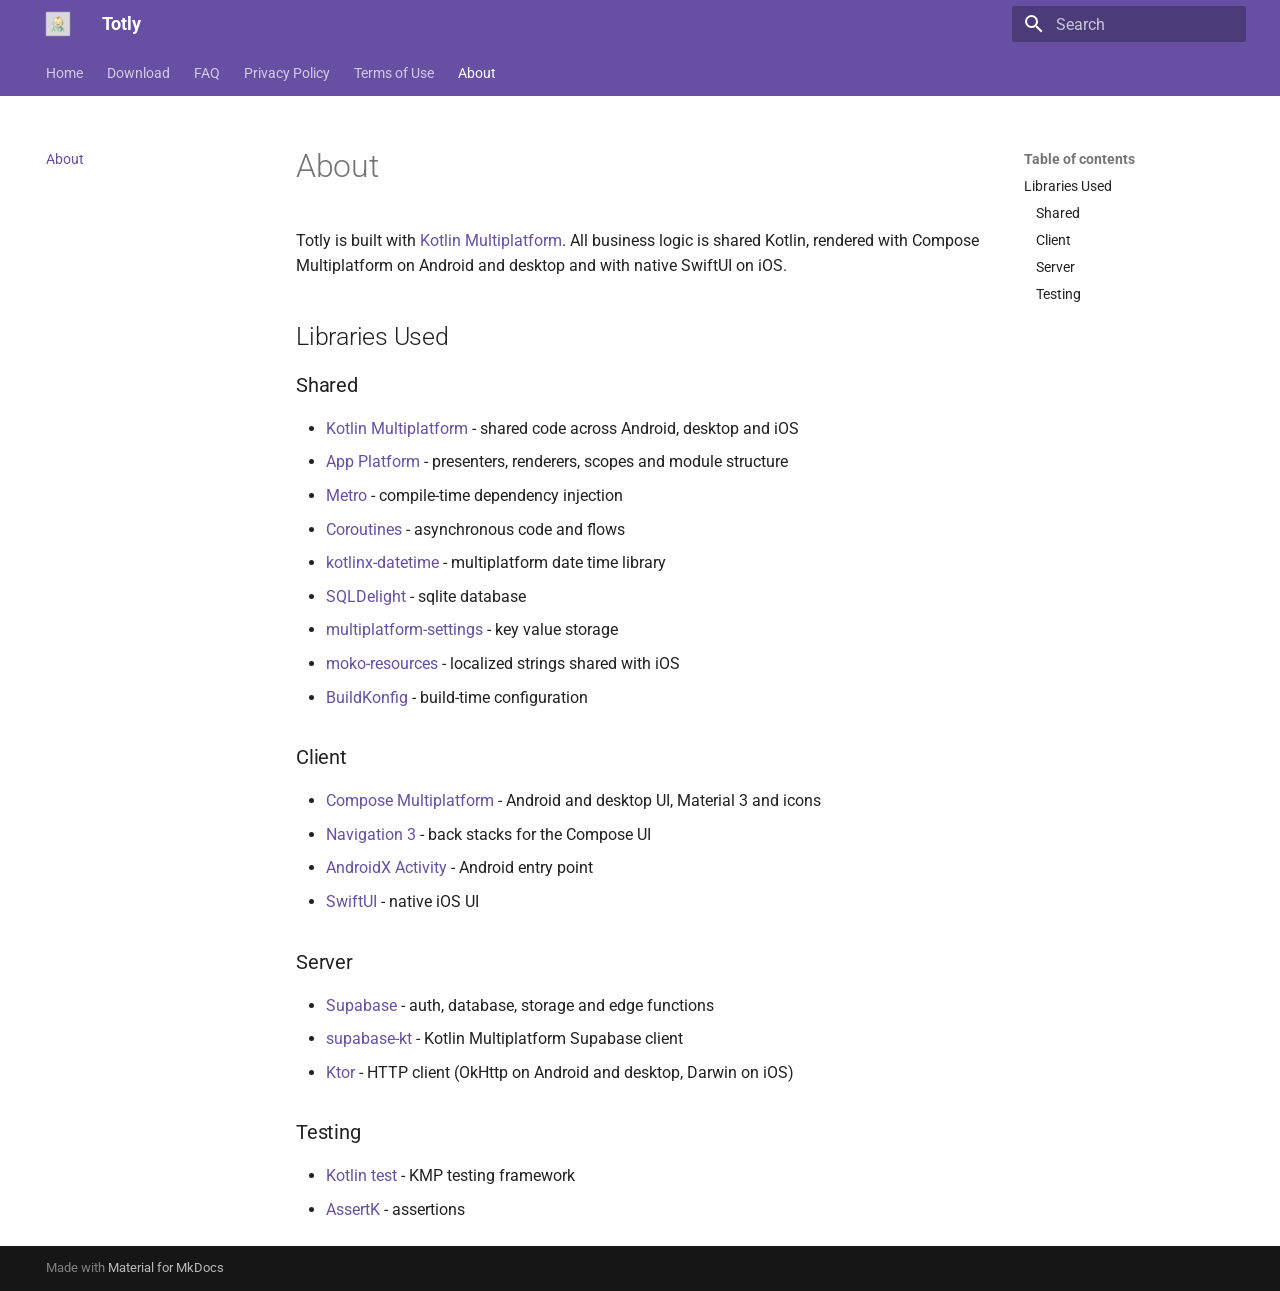
==== commit a5b00aa7: "Deploy docs 30431f2c0fc84e5bee16ae6a14f0460731609f39" ====
--- a/about/index.html
+++ b/about/index.html
@@ -17,7 +17,7 @@
       
       
       <link rel="icon" href="../assets/favicon.png">
-      <meta name="generator" content="mkdocs-1.6.1, mkdocs-material-9.8.0">
+      <meta name="generator" content="mkdocs-1.6.1, mkdocs-material-9.8.1">
     
     
       
@@ -779,7 +779,7 @@
       <script id="__config" type="application/json">{"annotate": null, "base": "..", "features": ["navigation.tabs", "navigation.sections"], "search": "../assets/javascripts/workers/search.a7633da7.min.js", "tags": null, "translations": {"clipboard.copied": "Copied to clipboard", "clipboard.copy": "Copy to clipboard", "search.result.more.one": "1 more on this page", "search.result.more.other": "# more on this page", "search.result.none": "No matching documents", "search.result.one": "1 matching document", "search.result.other": "# matching documents", "search.result.placeholder": "Type to start searching", "search.result.term.missing": "Missing", "select.version": "Select version"}, "version": null}</script>
     
     
-      <script src="../assets/javascripts/bundle.c21346df.min.js"></script>
+      <script src="../assets/javascripts/bundle.a5f9d56c.min.js"></script>
       
     
   </body>
--- a/stylesheets/extra.css
+++ b/stylesheets/extra.css
@@ -39,3 +39,111 @@
   height: 60px;
   width: auto;
 }
+
+/* Home page: hero and alternating feature rows with phone screenshots */
+.hero,
+.feature {
+  display: grid;
+  grid-template-columns: minmax(0, 1fr) auto;
+  align-items: center;
+  gap: 2.5rem;
+  margin: 2.5rem 0 3.5rem;
+}
+
+.feature--reverse {
+  grid-template-columns: auto minmax(0, 1fr);
+}
+
+.feature--reverse .feature-text {
+  order: 2;
+}
+
+.hero-text h1 {
+  font-weight: 700;
+  margin-bottom: 0.75rem;
+}
+
+.hero-text p {
+  font-size: 0.95rem;
+}
+
+.hero-text .md-button {
+  margin: 0.5rem 0.5rem 0 0;
+}
+
+.feature-text h2 {
+  margin-top: 0;
+}
+
+.hero-shot p,
+.feature-shot p {
+  display: flex;
+  gap: 1rem;
+  justify-content: center;
+  margin: 0;
+}
+
+.md-typeset img.screenshot {
+  width: 240px;
+  height: auto;
+  aspect-ratio: 598 / 1300;
+  border-radius: 28px;
+  border: 1px solid rgba(0, 0, 0, 0.08);
+  box-shadow: 0 12px 32px rgba(0, 0, 0, 0.14);
+}
+
+.feature-shot--pair img.screenshot {
+  width: 200px;
+}
+
+@media screen and (max-width: 44.9375em) {
+  .hero,
+  .feature,
+  .feature--reverse {
+    grid-template-columns: 1fr;
+    gap: 1.5rem;
+  }
+
+  .feature--reverse .feature-text {
+    order: 0;
+  }
+
+  .md-typeset img.screenshot {
+    width: 220px;
+  }
+
+  .feature-shot--pair img.screenshot {
+    width: calc(50% - 0.5rem);
+    max-width: 200px;
+  }
+}
+
+/* FAQ: screenshots under an answer, alone or side by side */
+.md-typeset img.faq-shot {
+  display: block;
+  width: 220px;
+  height: auto;
+  margin: 1rem 0 1.5rem;
+  border-radius: 24px;
+  border: 1px solid rgba(0, 0, 0, 0.08);
+  box-shadow: 0 8px 24px rgba(0, 0, 0, 0.12);
+}
+
+.faq-shots p {
+  display: flex;
+  flex-wrap: wrap;
+  align-items: flex-start;
+  gap: 1rem;
+  margin: 0;
+}
+
+.faq-shots img.faq-shot {
+  margin: 1rem 0 1.5rem;
+}
+
+@media screen and (max-width: 44.9375em) {
+  .faq-shots img.faq-shot {
+    width: calc(50% - 0.5rem);
+    max-width: 220px;
+  }
+}
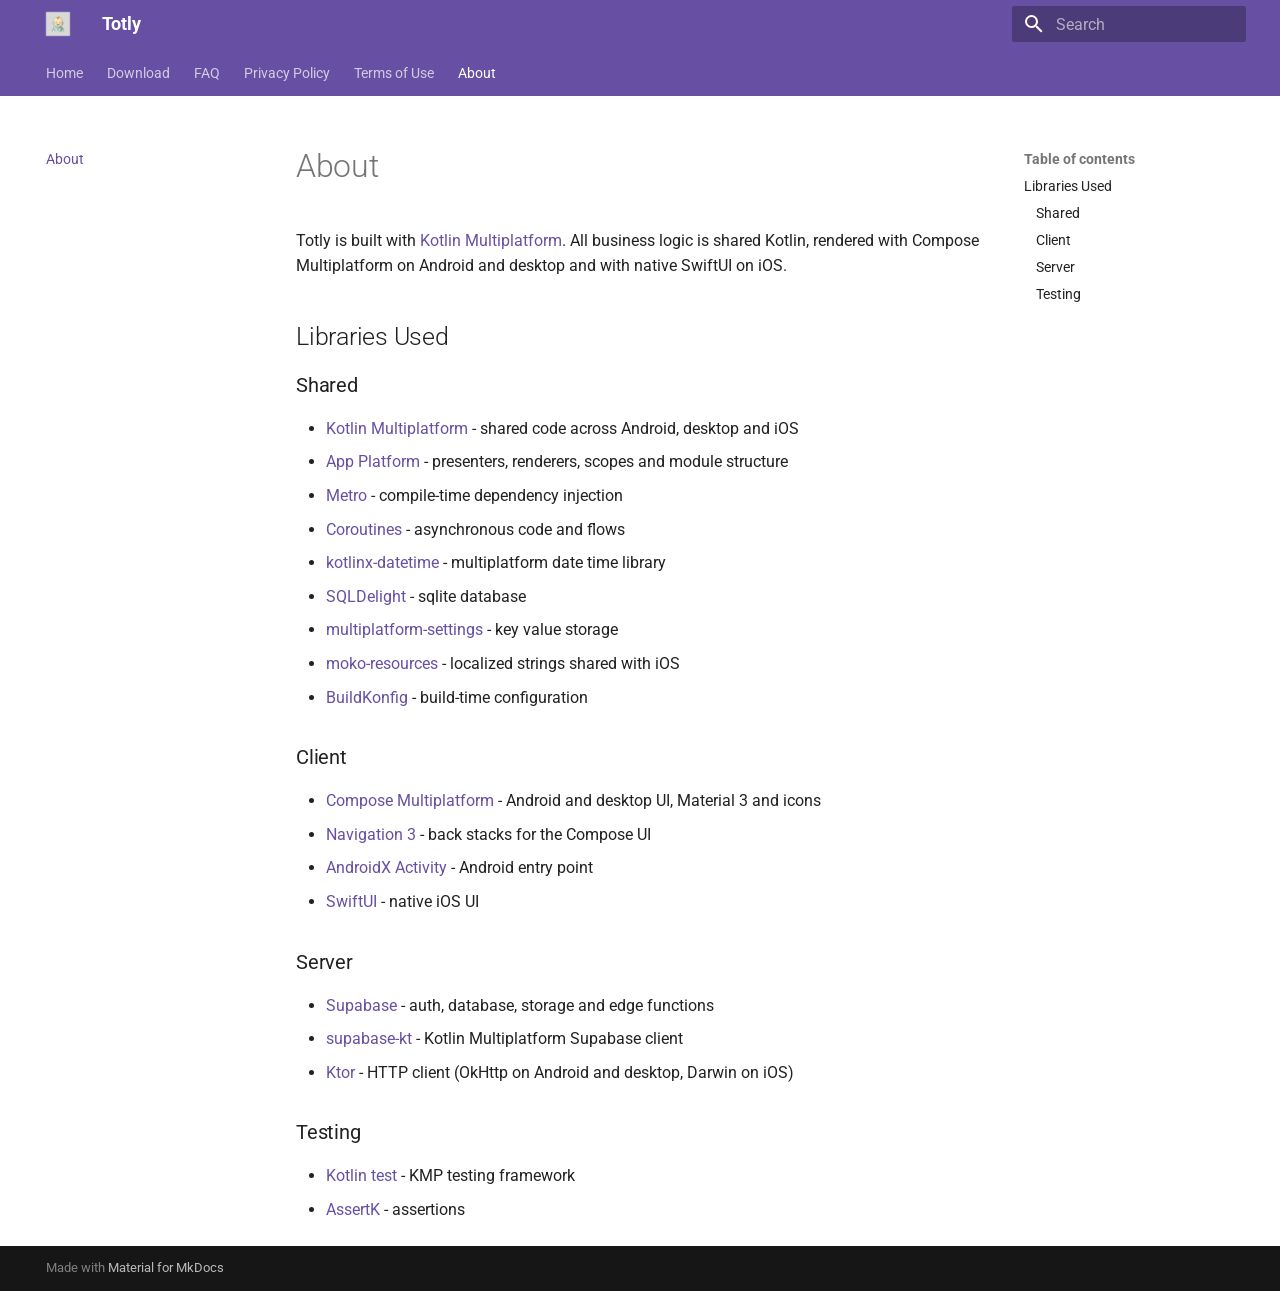
==== commit 7c3ee404: "Deploy docs dcbcb1ccb96dbee62feb07110fa7ba8ccd1f0f92" ====
--- a/about/index.html
+++ b/about/index.html
@@ -17,7 +17,7 @@
       
       
       <link rel="icon" href="../assets/favicon.png">
-      <meta name="generator" content="mkdocs-1.6.1, mkdocs-material-9.8.1">
+      <meta name="generator" content="mkdocs-1.6.1, mkdocs-material-9.8.2">
     
     
       
